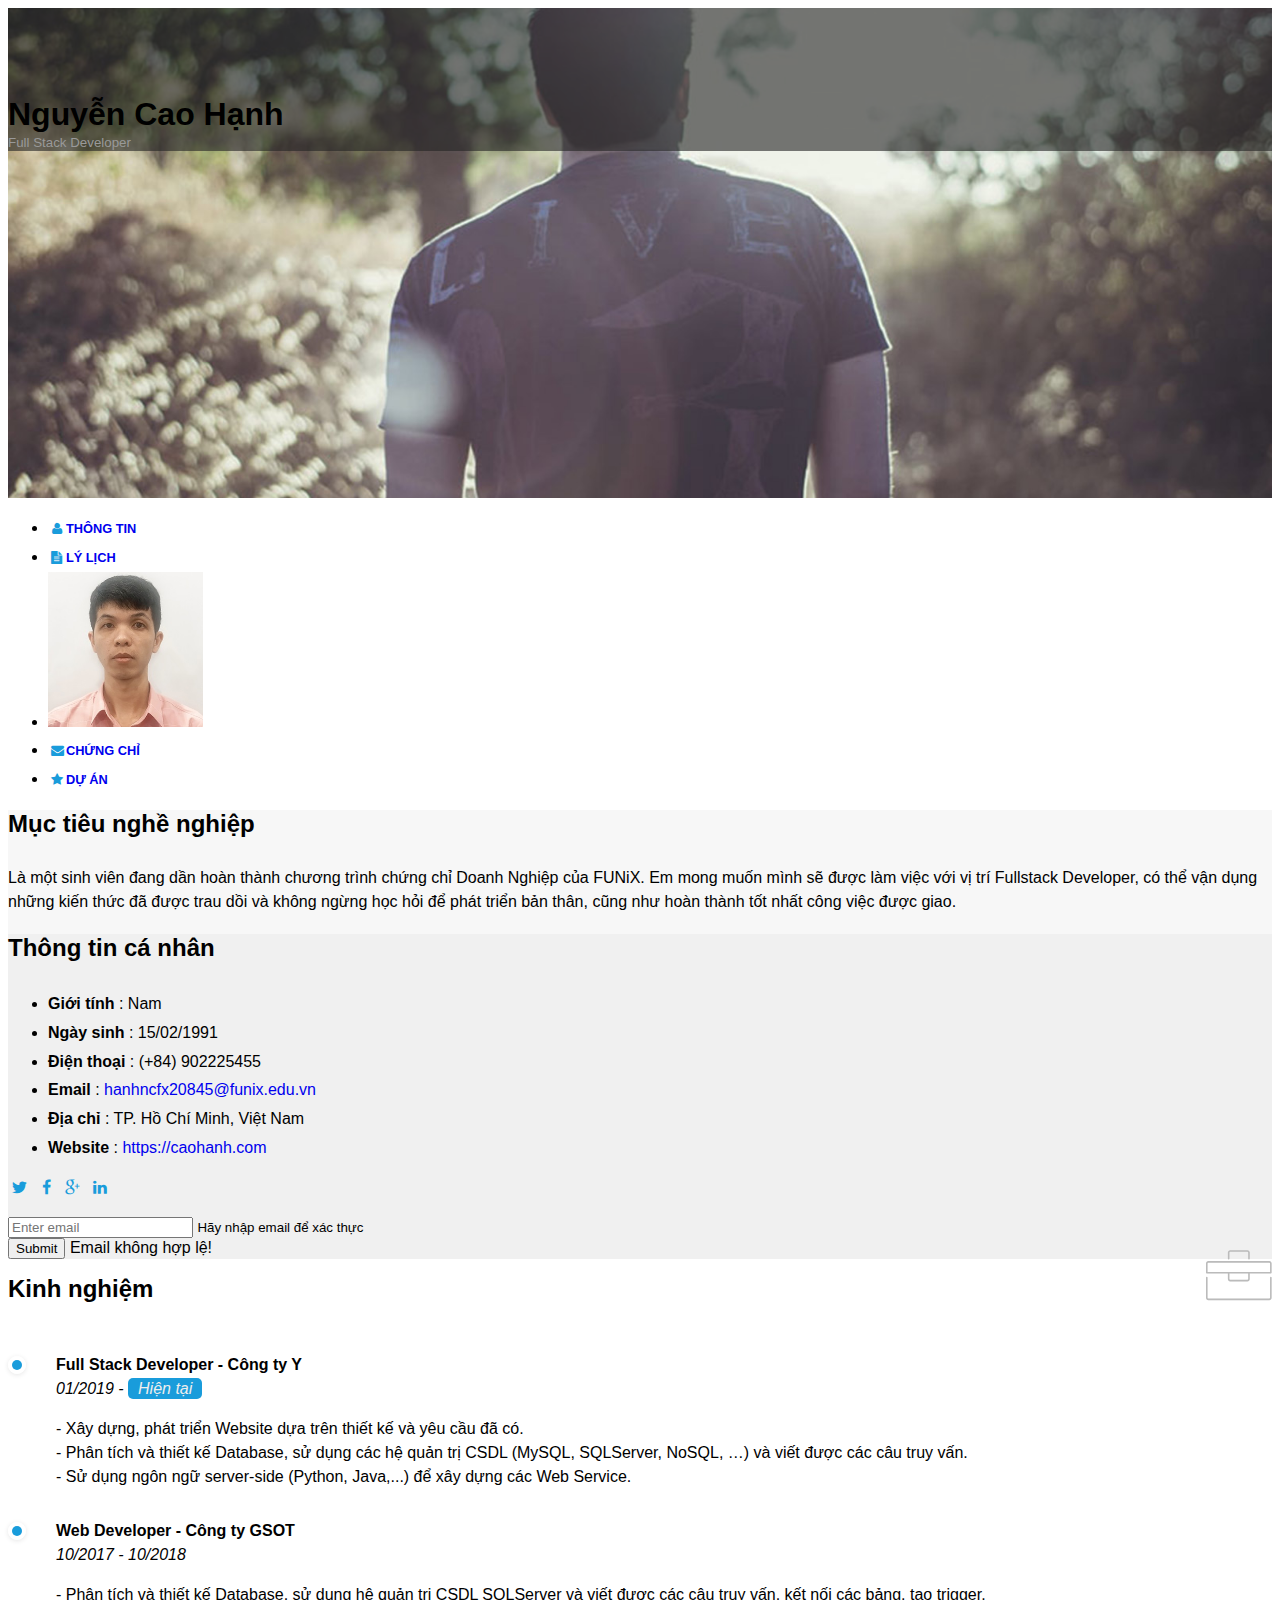
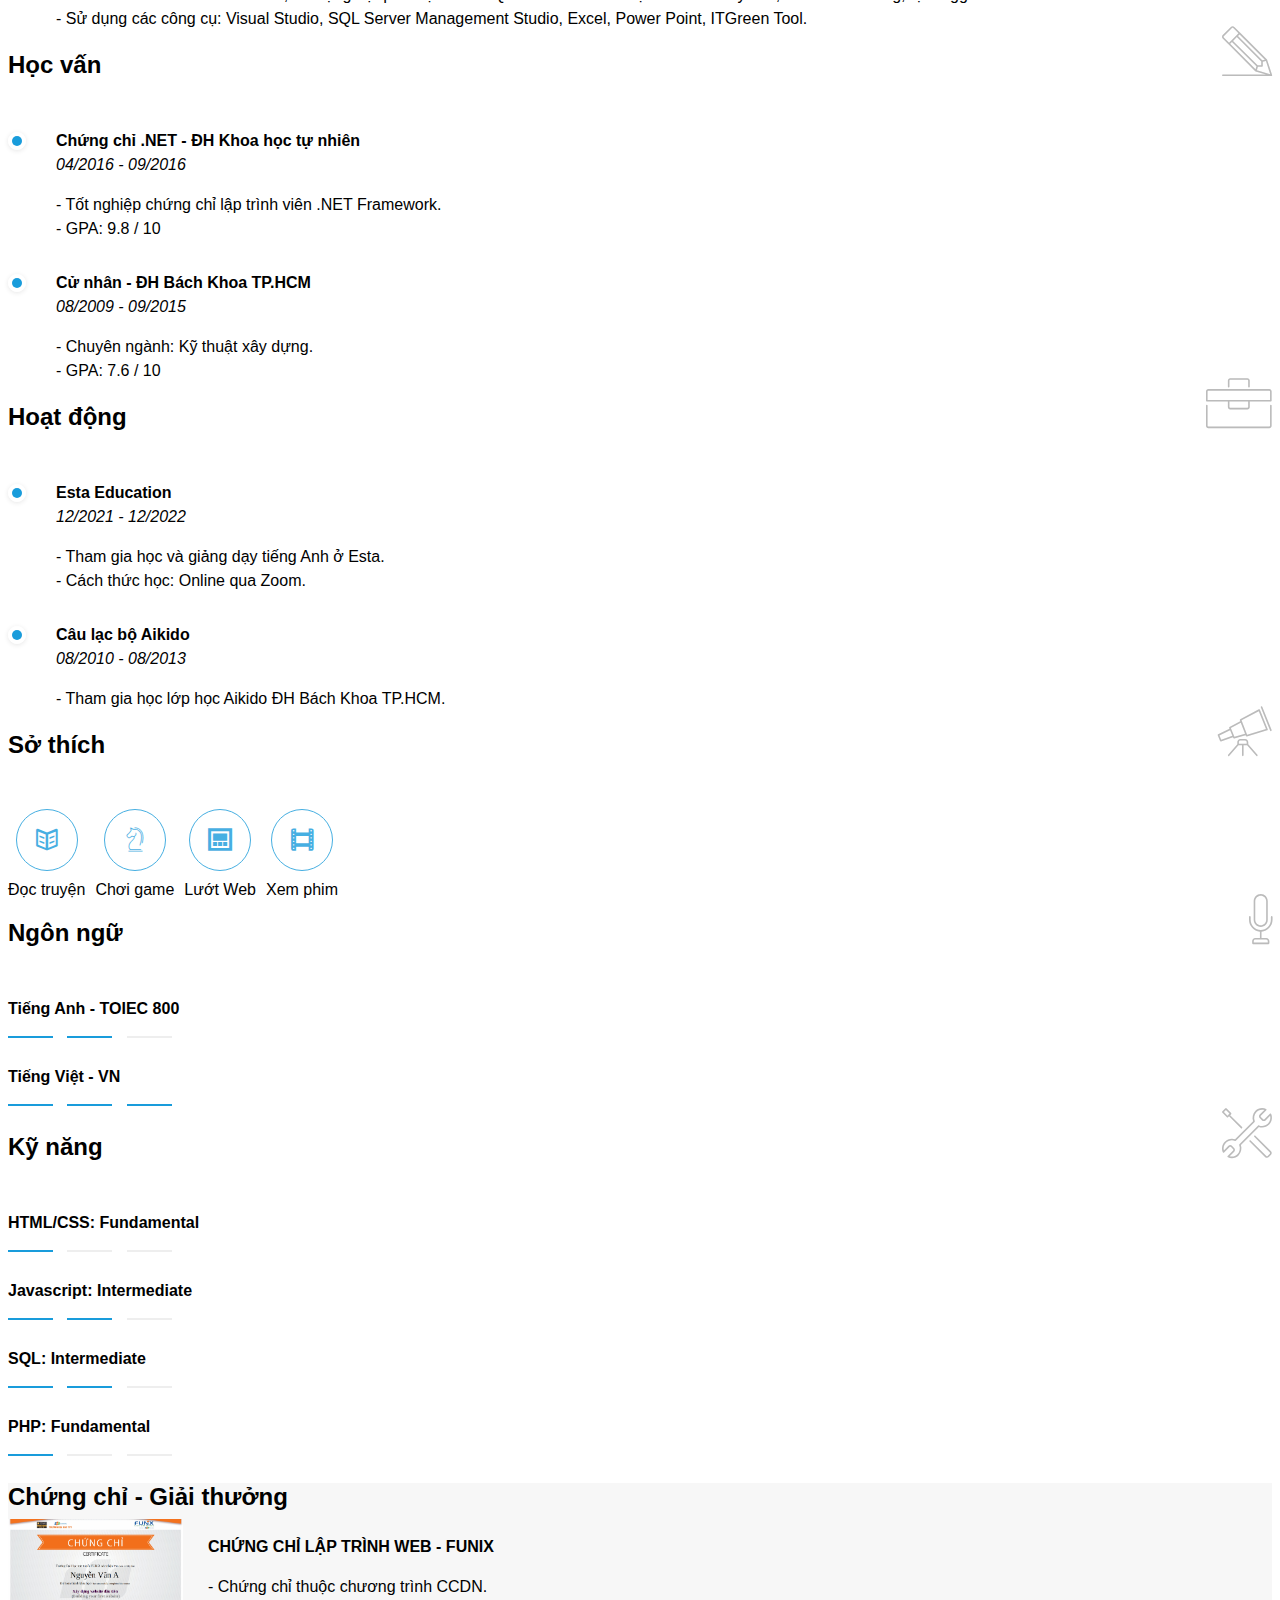
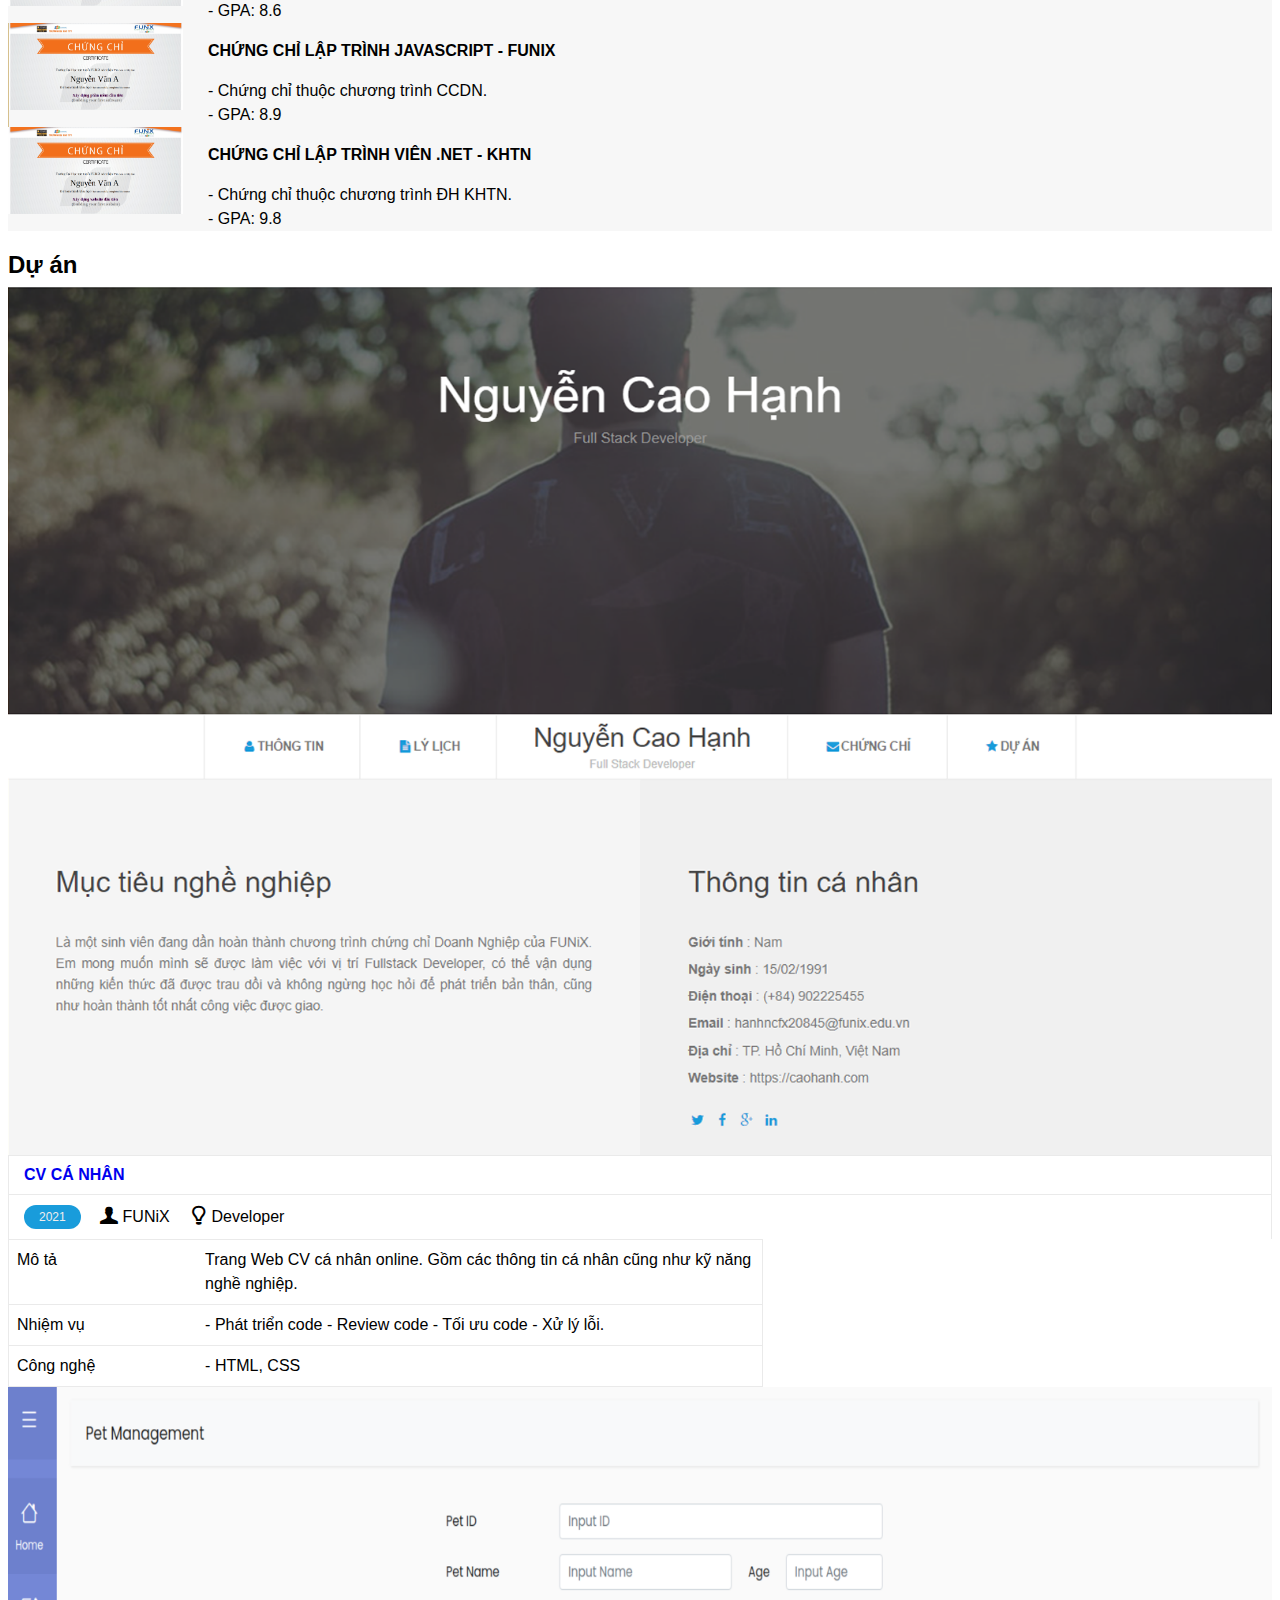
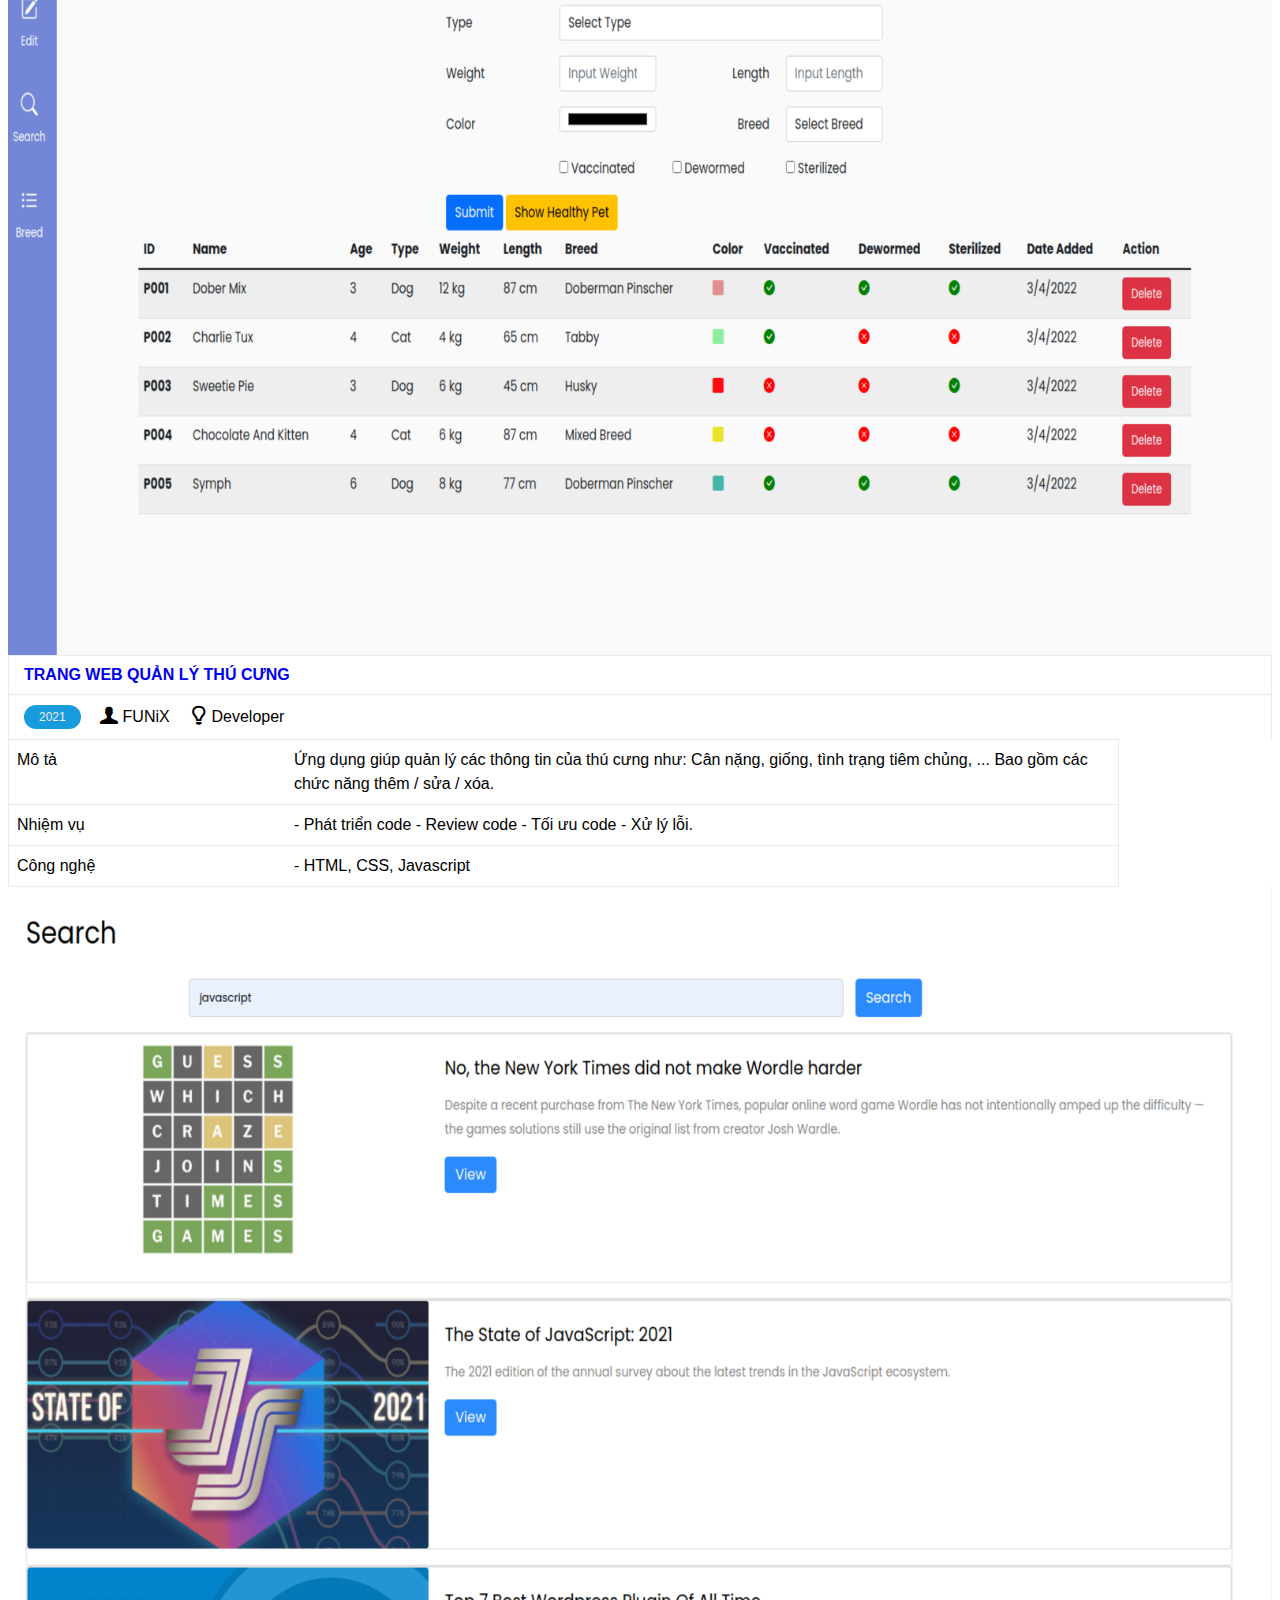
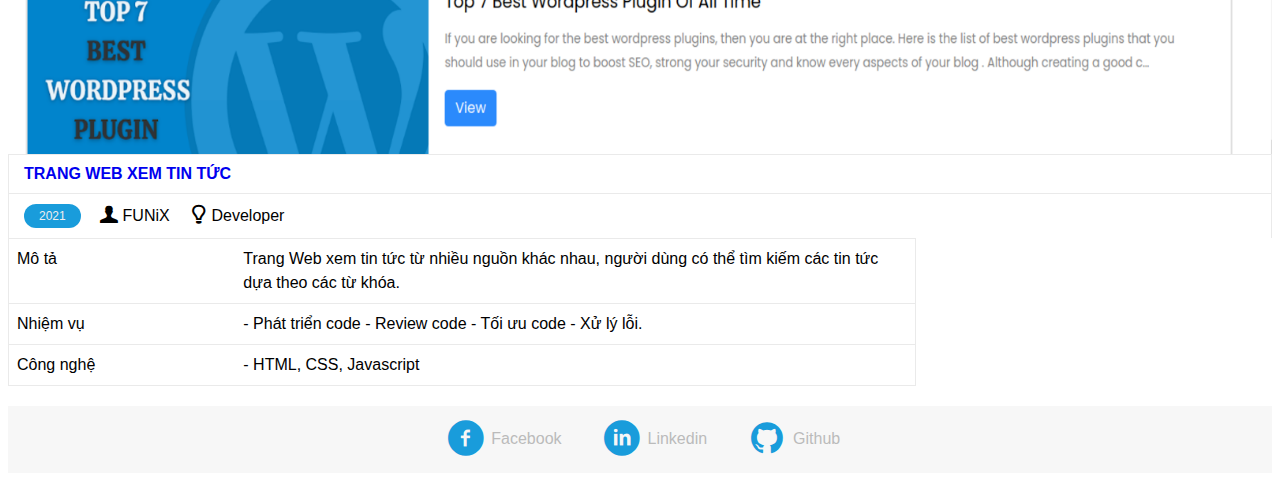
==== index.html @ a72c739c "Add files via upload" ====
<!DOCTYPE html>
<html lang="en">
  <head>
    <meta charset="UTF-8" />
    <meta http-equiv="X-UA-Compatible" content="IE=edge" />
    <meta name="viewport" content="width=device-width, initial-scale=1.0" />
    <link
      href="https://cdn.jsdelivr.net/npm/bootstrap@5.0.2/dist/css/bootstrap.min.css"
      rel="stylesheet"
      integrity="sha384-EVSTQN3/azprG1Anm3QDgpJLIm9Nao0Yz1ztcQTwFspd3yD65VohhpuuCOmLASjC"
      crossorigin="anonymous"
    />
    <link rel="stylesheet" href="./css/font.css" />
    <link rel="stylesheet" href="./css/laptop.css" />
    <link rel="stylesheet" href="./css/tablet.css" />
    <link rel="stylesheet" href="./css/mobile.css" />
    <title>Assignment 03</title>
  </head>
  <body>
    <header>
      <!-- BANNER -->
      <div id="banner" class="position-relative">
        <div
          id="fullname-overlay"
          class="w-100 h-100 text-center position-absolute top-0 start-0 d-flex flex-column"
        >
          <div class="title">
            <h1 class="text-white">Nguyễn Cao Hạnh</h1>
          </div>
          <div class="sub-title">
            <small>Full Stack Developer</small>
          </div>
        </div>
      </div>

      <!-- NAVIGATION -->
      <nav
        id="nav-bar"
        class="container-fluid p-0 navbar navbar-expand-md navbar-light border-bottom"
      >
        <div
          class="collapse navbar-collapse show justify-content-around"
          id="navbarCollapse"
        >
          <ul class="navbar-nav">
            <li class="nav-item border-start border-end">
              <a href="#about" class="nav-link py-3 px-5 px-md-5"
                ><i class="icon icon-user"></i>Thông tin</a
              >
            </li>
            <li class="nav-item border-end">
              <a href="#job-info" class="nav-link py-3 px-5 px-md-5"
                ><i class="icon icon-doc-text-inv"></i>Lý lịch</a
              >
            </li>
            <li class="nav-item border-end">
              <div
                id="avatar-container"
                class="position-relative h-100 align-items-center justify-content-center px-4 px-lg-5 d-none d-sm-flex"
              >
                <img
                  src="images/caohanh-avatar.png"
                  alt="Avatar"
                  class="position-absolute rounded-circle shadow p-2 bg-white d-none d-lg-inline-block"
                  width="155px"
                  height="155px"
                />
              </div>
            </li>
            <li class="nav-item border-end">
              <a href="#certificate" class="nav-link py-3 px-5 px-md-5"
                ><i class="icon icon-mail-alt"></i>Chứng chỉ</a
              >
            </li>
            <li class="nav-item border-end">
              <a href="#project" class="nav-link py-3 px-5 px-md-5"
                ><i class="icon icon-star-1"></i>Dự Án</a
              >
            </li>
          </ul>
        </div>
      </nav>
    </header>
    <main>
      <!--BEGIN ABOUT SECTION-->
      <section id="about" class="bg-grey">
        <div class="container-fluid p-0">
          <div class="row g-0 row-cols-1 row-cols-md-2">
            <div class="col d-flex">
              <div id="target" class="py-5 px-4 px-lg-5 flex-fill">
                <div class="section-title mt-5 mb-4">
                  <h2>Mục tiêu nghề nghiệp</h2>
                </div>
                <div class="section-description mb-4">
                  <p>
                    Là một sinh viên đang dần hoàn thành chương trình chứng chỉ
                    Doanh Nghiệp của FUNiX. Em mong muốn mình sẽ được làm việc
                    với vị trí Fullstack Developer, có thể vận dụng những kiến
                    thức đã được trau dồi và không ngừng học hỏi để phát triển
                    bản thân, cũng như hoàn thành tốt nhất công việc được giao.
                  </p>
                </div>
              </div>
            </div>
            <div class="col d-flex">
              <div id="personal-info" class="py-5 px-4 px-lg-5 flex-fill">
                <div class="section-title mt-5 mb-4">
                  <h2>Thông tin cá nhân</h2>
                </div>
                <div class="section-description mb-4 d-none">
                  <ul class="mb-4 list-unstyled">
                    <li><strong>Giới tính</strong> : Nam</li>
                    <li><strong>Ngày sinh</strong> : 15/02/1991</li>
                    <li><strong>Điện thoại</strong> : (+84) 902225455</li>
                    <li>
                      <strong>Email</strong> :
                      <a
                        class="link-secondary"
                        href="mailto:hanhncfx20845@funix.edu.vn"
                        >hanhncfx20845@funix.edu.vn</a
                      >
                    </li>
                    <li>
                      <strong>Địa chỉ</strong> : TP. Hồ Chí Minh, Việt Nam
                    </li>
                    <li>
                      <strong>Website</strong> :
                      <a
                        class="link-secondary"
                        href="https://caohanh.com"
                        target="_blank"
                        >https://caohanh.com</a
                      >
                    </li>
                  </ul>
                  <div class="social">
                    <a href="https://twitter.com/caohanh1502" target="_blank"
                      ><i class="icon icon-twitter"></i
                    ></a>
                    <a
                      href="https://www.facebook.com/caohanh1502"
                      target="_blank"
                      ><i class="icon icon-facebook"></i
                    ></a>
                    <a
                      href="https://plus.google.com/caohanh1502"
                      target="_blank"
                      ><i class="icon icon-gplus"></i
                    ></a>
                    <a
                      href="https://www.linkedin.com/caohanh1502"
                      target="_blank"
                      ><i class="icon icon-linkedin"></i
                    ></a>
                  </div>
                </div>
                <div id="email-validation" class="mb-4">
                  <div class="form-group">
                    <input
                      type="email"
                      class="form-control"
                      id="email-input"
                      placeholder="Enter email"
                    />
                    <label for="email-input" class="mb-4"
                      ><small>Hãy nhập email để xác thực</small></label
                    >
                    <div class="d-flex align-items-center">
                      <button
                        type="button"
                        class="btn btn-primary btn-sm btn-submit"
                      >
                        Submit
                      </button>
                      <span id="email-error" class="text-danger d-none ms-3">
                        Email không hợp lệ!
                      </span>
                    </div>
                  </div>
                </div>
              </div>
            </div>
          </div>
        </div>
      </section>
      <!--END ABOUT SECTION-->

      <!--BEGIN JOB INFORMATION-->
      <section id="job-info">
        <div class="container-fluid py-5 px-0 px-md-5 px-lg-4 px-xl-5">
          <div
            class="row row-cols-1 row-cols-md-2 row-cols-lg-3 gy-4 gx-0 g-md-4 g-xl-5"
          >
            <!-- Experience -->
            <div class="col">
              <div
                id="info-experience"
                class="info-item py-5 px-4 border flex-fill"
              >
                <div class="section-title">
                  <h2>Kinh nghiệm<i class="icon ic-toolbox"></i></h2>
                </div>
                <button
                  class="section-button btn btn-warning btn-sm"
                  type="button"
                >
                  <i class="icon-down-big"></i> VIEW MORE
                </button>
                <div class="section-description d-none">
                  <ul class="ul-custom">
                    <!-- Experience items -->
                    <li>
                      <p>
                        <strong>Full Stack Developer - Công ty Y</strong><br />
                        <i
                          >01/2019 -
                          <span class="highlight-box">Hiện tại</span></i
                        >
                      </p>
                      <p>
                        - Xây dựng, phát triển Website dựa trên thiết kế và yêu
                        cầu đã có.<br />
                        - Phân tích và thiết kế Database, sử dụng các hệ quản
                        trị CSDL (MySQL, SQLServer, NoSQL, …) và viết được các
                        câu truy vấn.<br />
                        - Sử dụng ngôn ngữ server-side (Python, Java,...) để xây
                        dựng các Web Service.
                      </p>
                    </li>
                    <li>
                      <p>
                        <strong>Web Developer - Công ty GSOT</strong><br />
                        <i>10/2017 - 10/2018</i>
                      </p>
                      <p>
                        - Phân tích và thiết kế Database, sử dụng hệ quản trị
                        CSDL SQLServer và viết được các câu truy vấn, kết nối
                        các bảng, tạo trigger.<br />
                        - Sử dụng các công cụ: Visual Studio, SQL Server
                        Management Studio, Excel, Power Point, ITGreen Tool.
                      </p>
                    </li>
                  </ul>
                </div>
              </div>
            </div>

            <!-- Education -->
            <div class="col">
              <div
                id="info-education"
                class="info-item py-5 px-4 border flex-fill"
              >
                <div class="section-title">
                  <h2>Học vấn<i class="icon ic-pencil"></i></h2>
                </div>
                <button
                  class="section-button btn btn-warning btn-sm"
                  type="button"
                >
                  <i class="icon-down-big"></i> VIEW MORE
                </button>
                <div class="section-description d-none">
                  <ul class="ul-custom">
                    <!-- Education items -->
                    <li>
                      <p>
                        <strong>Chứng chỉ .NET - ĐH Khoa học tự nhiên</strong
                        ><br />
                        <i>04/2016 - 09/2016</i>
                      </p>
                      <p>
                        - Tốt nghiệp chứng chỉ lập trình viên .NET Framework.<br />
                        - GPA: 9.8 / 10
                      </p>
                    </li>
                    <li>
                      <p>
                        <strong>Cử nhân - ĐH Bách Khoa TP.HCM</strong><br />
                        <i>08/2009 - 09/2015</i>
                      </p>
                      <p>
                        - Chuyên ngành: Kỹ thuật xây dựng.<br />
                        - GPA: 7.6 / 10
                      </p>
                    </li>
                  </ul>
                </div>
              </div>
            </div>

            <!-- Activity -->
            <div class="col">
              <div
                id="info-activity"
                class="info-item py-5 px-4 border flex-fill"
              >
                <div class="section-title">
                  <h2>Hoạt động<i class="icon ic-toolbox"></i></h2>
                </div>
                <button
                  class="section-button btn btn-warning btn-sm"
                  type="button"
                >
                  <i class="icon-down-big"></i> VIEW MORE
                </button>
                <div class="section-description d-none">
                  <ul class="ul-custom">
                    <!-- Activity items -->
                    <li>
                      <p>
                        <strong>Esta Education</strong><br />
                        <i>12/2021 - 12/2022</i>
                      </p>
                      <p>
                        - Tham gia học và giảng dạy tiếng Anh ở Esta.<br />
                        - Cách thức học: Online qua Zoom.
                      </p>
                    </li>
                    <li>
                      <p>
                        <strong>Câu lạc bộ Aikido</strong><br />
                        <i>08/2010 - 08/2013</i>
                      </p>
                      <p>- Tham gia học lớp học Aikido ĐH Bách Khoa TP.HCM.</p>
                    </li>
                  </ul>
                </div>
              </div>
            </div>

            <!-- Hobby -->
            <div class="col">
              <div id="info-hobby" class="info-item py-5 px-4 border flex-fill">
                <div class="section-title">
                  <h2>Sở thích<i class="icon ic-telescope"></i></h2>
                </div>
                <button
                  class="section-button btn btn-warning btn-sm"
                  type="button"
                >
                  <i class="icon-down-big"></i> VIEW MORE
                </button>
                <div class="section-description d-none">
                  <!-- Hobby items -->
                  <div class="hobby-item">
                    <i class="icon icon-book-open"></i>Đọc truyện
                  </div>
                  <div class="hobby-item">
                    <i class="icon ic-strategy"></i>Chơi game
                  </div>
                  <div class="hobby-item">
                    <i class="icon icon-website"></i>Lướt Web
                  </div>
                  <div class="hobby-item">
                    <i class="icon icon-movie"></i>Xem phim
                  </div>
                </div>
              </div>
            </div>

            <!-- Language -->
            <div class="col">
              <div
                id="info-language"
                class="info-item py-5 px-4 border flex-fill"
              >
                <div class="section-title">
                  <h2>Ngôn ngữ<i class="icon ic-mic"></i></h2>
                </div>
                <button
                  class="section-button btn btn-warning btn-sm"
                  type="button"
                >
                  <i class="icon-down-big"></i> VIEW MORE
                </button>
                <div class="section-description d-none">
                  <!-- Language items -->
                  <p>
                    <strong>Tiếng Anh - TOIEC 800</strong><br />
                    <span class="grade-bar blue"></span>
                    <span class="grade-bar blue"></span>
                    <span class="grade-bar grey"></span>
                  </p>
                  <p>
                    <strong>Tiếng Việt - VN</strong><br />
                    <span class="grade-bar blue"></span>
                    <span class="grade-bar blue"></span>
                    <span class="grade-bar blue"></span>
                  </p>
                </div>
              </div>
            </div>

            <!-- Skill -->
            <div class="col">
              <div id="info-skill" class="info-item py-5 px-4 border flex-fill">
                <div class="section-title">
                  <h2>Kỹ năng<i class="icon ic-tools-2"></i></h2>
                </div>
                <button
                  class="section-button btn btn-warning btn-sm"
                  type="button"
                >
                  <i class="icon-down-big"></i> VIEW MORE
                </button>
                <div class="section-description d-none">
                  <!-- Skill items -->
                  <p>
                    <strong>HTML/CSS: Fundamental</strong><br />
                    <span class="grade-bar blue"></span>
                    <span class="grade-bar grey"></span>
                    <span class="grade-bar grey"></span>
                  </p>
                  <p>
                    <strong>Javascript: Intermediate</strong><br />
                    <span class="grade-bar blue"></span>
                    <span class="grade-bar blue"></span>
                    <span class="grade-bar grey"></span>
                  </p>
                  <p>
                    <strong>SQL: Intermediate</strong><br />
                    <span class="grade-bar blue"></span>
                    <span class="grade-bar blue"></span>
                    <span class="grade-bar grey"></span>
                  </p>
                  <p>
                    <strong>PHP: Fundamental</strong><br />
                    <span class="grade-bar blue"></span>
                    <span class="grade-bar grey"></span>
                    <span class="grade-bar grey"></span>
                  </p>
                </div>
              </div>
            </div>
          </div>
        </div>
      </section>
      <!--END JOB INFORMATION-->

      <!--BEGIN CERTIFICATE-->
      <section id="certificate" class="bg-grey">
        <div class="container-fluid py-5 px-4 px-xl-5">
          <div class="section-title">
            <h2>Chứng chỉ - Giải thưởng</h2>
          </div>
          <div
            class="section-description row row-cols-1 row-cols-md-2 gy-5 gx-lg-4 gx-xl-5"
          >
            <!-- Certificate items -->
            <div class="certificate-item col">
              <img src="images/Cert_WEB.png" alt="Certificate Web" />
              <div>
                <p><strong>CHỨNG CHỈ LẬP TRÌNH WEB - FUNIX</strong></p>
                <p>
                  - Chứng chỉ thuộc chương trình CCDN.<br />
                  - GPA: 8.6
                </p>
              </div>
            </div>
            <div class="certificate-item col">
              <img src="images/Cert_PRF.png" alt="Certificate JavaScript" />
              <div>
                <p><strong>CHỨNG CHỈ LẬP TRÌNH JAVASCRIPT - FUNIX</strong></p>
                <p>
                  - Chứng chỉ thuộc chương trình CCDN.<br />
                  - GPA: 8.9
                </p>
              </div>
            </div>
            <div class="certificate-item col">
              <img src="images/Cert_DBI.png" alt="Certificate .NET" />
              <div>
                <p><strong>CHỨNG CHỈ LẬP TRÌNH VIÊN .NET - KHTN</strong></p>
                <p>
                  - Chứng chỉ thuộc chương trình ĐH KHTN.<br />
                  - GPA: 9.8
                </p>
              </div>
            </div>
          </div>
        </div>
      </section>
      <!--END CERTIFICATE-->

      <!--BEGIN PROJECT-->
      <section id="project">
        <div class="container-fluid py-5 px-4 px-xl-5">
          <div class="section-title">
            <h2>Dự án</h2>
          </div>
          <div
            class="section-description row row-cols-1 row-cols-md-3 gy-5 gx-4 gx-xl-5"
          >
            <!-- Project items -->
            <div class="project-item col">
              <div class="project-image">
                <img src="images/project_1_caohanh.png" alt="CV cá nhân" />
              </div>
              <div class="project-name project-row">
                <a class="link-secondary" href="digital-cv.html?projectid=1"
                  ><strong>CV CÁ NHÂN</strong></a
                >
              </div>
              <div class="project-info project-row">
                <span class="highlight-box">2021</span>
                <span><i class="icon icon-user-1"></i>FUNiX</span>
                <span><i class="icon icon-lamp"></i>Developer</span>
              </div>
              <div class="project-description">
                <table>
                  <tr>
                    <td>Mô tả</td>
                    <td>
                      Trang Web CV cá nhân online. Gồm các thông tin cá nhân
                      cũng như kỹ năng nghề nghiệp.
                    </td>
                  </tr>
                  <tr>
                    <td>Nhiệm vụ</td>
                    <td>
                      - Phát triển code - Review code - Tối ưu code - Xử lý lỗi.
                    </td>
                  </tr>
                  <tr>
                    <td>Công nghệ</td>
                    <td>- HTML, CSS</td>
                  </tr>
                </table>
              </div>
            </div>
            <div class="project-item col">
              <div class="project-image">
                <img src="images/project_2.png" alt="Web QL thú cưng" />
              </div>
              <div class="project-row project-name">
                <a class="link-secondary" href="digital-cv.html?projectid=2"
                  ><strong>TRANG WEB QUẢN LÝ THÚ CƯNG</strong></a
                >
              </div>
              <div class="project-row">
                <span class="highlight-box">2021</span>
                <span><i class="icon icon-user-1"></i>FUNiX</span>
                <span><i class="icon icon-lamp"></i>Developer</span>
              </div>
              <div class="project-description">
                <table>
                  <tr>
                    <td>Mô tả</td>
                    <td>
                      Ứng dụng giúp quản lý các thông tin của thú cưng như: Cân
                      nặng, giống, tình trạng tiêm chủng, ... Bao gồm các chức
                      năng thêm / sửa / xóa.
                    </td>
                  </tr>
                  <tr>
                    <td>Nhiệm vụ</td>
                    <td>
                      - Phát triển code - Review code - Tối ưu code - Xử lý lỗi.
                    </td>
                  </tr>
                  <tr>
                    <td>Công nghệ</td>
                    <td>- HTML, CSS, Javascript</td>
                  </tr>
                </table>
              </div>
            </div>
            <div class="project-item col">
              <div class="project-image">
                <img src="images/project_3.png" alt="Web tin tức" />
              </div>
              <div class="project-row project-name">
                <a class="link-secondary" href="digital-cv.html?projectid=3"
                  ><strong>TRANG WEB XEM TIN TỨC</strong></a
                >
              </div>
              <div class="project-row">
                <span class="highlight-box">2021</span>
                <span><i class="icon icon-user-1"></i>FUNiX</span>
                <span><i class="icon icon-lamp"></i>Developer</span>
              </div>
              <div class="project-description">
                <table>
                  <tr>
                    <td>Mô tả</td>
                    <td>
                      Trang Web xem tin tức từ nhiều nguồn khác nhau, người dùng
                      có thể tìm kiếm các tin tức dựa theo các từ khóa.
                    </td>
                  </tr>
                  <tr>
                    <td>Nhiệm vụ</td>
                    <td>
                      - Phát triển code - Review code - Tối ưu code - Xử lý lỗi.
                    </td>
                  </tr>
                  <tr>
                    <td>Công nghệ</td>
                    <td>- HTML, CSS, Javascript</td>
                  </tr>
                </table>
              </div>
            </div>
          </div>
        </div>
      </section>
      <!--END PROJECT-->
    </main>
    <footer>
      <section id="footer" class="bg-grey">
        <div class="container-fluid p-0">
          <ul>
            <!-- Footer items -->
            <li>
              <a href="https://www.facebook.com/caohanh1502" target="_blank"
                ><i class="icon icon-facebook-circled"></i
                ><span class="d-none d-md-inline-block">Facebook</span></a
              >
            </li>
            <li>
              <a href="https://www.linkedin.com/caohanh1502" target="_blank"
                ><i class="icon icon-linkedin-circled"></i
                ><span class="d-none d-md-inline-block">Linkedin</span></a
              >
            </li>
            <li>
              <a href="https://github.com/caohanh1502" target="_blank"
                ><i class="icon icon-github-circled"></i
                ><span class="d-none d-md-inline-block">Github</span></a
              >
            </li>
          </ul>
        </div>
      </section>
    </footer>
    <script src="js/script.js"></script>
  </body>
</html>
---- css/font.css ----
@font-face {
	font-family: 'open_sanslight';
	src: url('../fonts/OpenSans-Light-webfont.eot');
	src: url('../fonts/OpenSans-Light-webfont.eot#iefix') format('embedded-opentype'),
		url('../fonts/OpenSans-Light-webfont.woff') format('woff'),
		url('../fonts/OpenSans-Light-webfont.ttf') format('truetype'),
		url('../fonts/OpenSans-Light-webfont.svg#open_sanslight') format('svg');
	font-weight: normal;
	font-style: normal;

}

@font-face {
	font-family: 'open_sansitalic';
	src: url('../fonts/OpenSans-Italic-webfont.eot');
	src: url('../fonts/OpenSans-Italic-webfont.eot#iefix') format('embedded-opentype'),
		url('../fonts/OpenSans-Italic-webfont.woff') format('woff'),
		url('../fonts/OpenSans-Italic-webfont.ttf') format('truetype'),
		url('../fonts/OpenSans-Italic-webfont.svg#open_sansitalic') format('svg');
	font-weight: normal;
	font-style: normal;

}

@font-face {
	font-family: 'open_sanssemibold';
	src: url('../fonts/OpenSans-Semibold-webfont.eot');
	src: url('../fonts/OpenSans-Semibold-webfont.eot#iefix') format('embedded-opentype'),
		url('../fonts/OpenSans-Semibold-webfont.woff') format('woff'),
		url('../fonts/OpenSans-Semibold-webfont.ttf') format('truetype'),
		url('../fonts/OpenSans-Semibold-webfont.svg#open_sanssemibold') format('svg');
	font-weight: normal;
	font-style: normal;

}


@font-face {
	font-family: 'open_sanslight_italic';
	src: url('../fonts/OpenSans-LightItalic-webfont.eot');
	src: url('../fonts/OpenSans-LightItalic-webfont.eot#iefix') format('embedded-opentype'),
		url('../fonts/OpenSans-LightItalic-webfont.woff') format('woff'),
		url('../fonts/OpenSans-LightItalic-webfont.ttf') format('truetype'),
		url('../fonts/OpenSans-LightItalic-webfont.svg#open_sanslight_italic') format('svg');
	font-weight: normal;
	font-style: normal;

}

@font-face {
	font-family: 'open_sansregular';
	src: url('../fonts/OpenSans-Regular-webfont.eot');
	src: url('../fonts/OpenSans-Regular-webfont.eot#iefix') format('embedded-opentype'),
		url('../fonts/OpenSans-Regular-webfont.woff') format('woff'),
		url('../fonts/OpenSans-Regular-webfont.ttf') format('truetype'),
		url('../fonts/OpenSans-Regular-webfont.svg#open_sansregular') format('svg');
	font-weight: normal;
	font-style: normal;

}


@font-face {
	font-family: 'fontello';
	src: url('../fonts/fontello.eot');
	src: url('../fonts/fontello.eot#iefix') format('embedded-opentype'),
		url('../fonts/fontello.woff') format('woff'),
		url('../fonts/fontello.ttf') format('truetype'),
		url('../fonts/fontello.svg#fontello') format('svg');
	font-weight: normal;
	font-style: normal;
}

[class^="icon-"]:before,
[class*=" icon-"]:before {
	font-family: "fontello";
	font-style: normal;
	font-weight: normal;
	speak: none;

	display: inline-block;
	text-decoration: inherit;
	width: 1em;
	margin-right: .2em;
	text-align: center;
	/* opacity: .8; */

	/* For safety - reset parent styles, that can break glyph codes*/
	font-variant: normal;
	text-transform: none;

	/* fix buttons height, for twitter bootstrap */
	line-height: 1em;

	/* Animation center compensation - margins should be symmetric */
	/* remove if not needed */
	margin-left: .2em;

	/* you can be more comfortable with increased icons size */
	/* font-size: 120%; */

	/* Font smoothing. That was taken from TWBS */
	-webkit-font-smoothing: antialiased;
	-moz-osx-font-smoothing: grayscale;

	/* Uncomment for 3D effect */
	/* text-shadow: 1px 1px 1px rgba(127, 127, 127, 0.3); */
}

.icon-emo-happy:before {
	content: '\e800';
}

/* '' */
.icon-emo-wink:before {
	content: '\e801';
}

/* '' */
.icon-emo-wink2:before {
	content: '\e802';
}

/* '' */
.icon-emo-unhappy:before {
	content: '\e803';
}

/* '' */
.icon-emo-sleep:before {
	content: '\e804';
}

/* '' */
.icon-emo-thumbsup:before {
	content: '\e805';
}

/* '' */
.icon-emo-devil:before {
	content: '\e806';
}

/* '' */
.icon-emo-surprised:before {
	content: '\e807';
}

/* '' */
.icon-emo-tongue:before {
	content: '\e808';
}

/* '' */
.icon-emo-coffee:before {
	content: '\e809';
}

/* '' */
.icon-emo-sunglasses:before {
	content: '\e80a';
}

/* '' */
.icon-emo-displeased:before {
	content: '\e80b';
}

/* '' */
.icon-emo-beer:before {
	content: '\e80c';
}

/* '' */
.icon-emo-grin:before {
	content: '\e80d';
}

/* '' */
.icon-emo-angry:before {
	content: '\e80e';
}

/* '' */
.icon-emo-saint:before {
	content: '\e80f';
}

/* '' */
.icon-emo-cry:before {
	content: '\e810';
}

/* '' */
.icon-emo-shoot:before {
	content: '\e811';
}

/* '' */
.icon-emo-squint:before {
	content: '\e812';
}

/* '' */
.icon-emo-laugh:before {
	content: '\e813';
}

/* '' */
.icon-spin1:before {
	content: '\e814';
}

/* '' */
.icon-spin2:before {
	content: '\e815';
}

/* '' */
.icon-spin3:before {
	content: '\e816';
}

/* '' */
.icon-spin4:before {
	content: '\e817';
}

/* '' */
.icon-spin5:before {
	content: '\e818';
}

/* '' */
.icon-spin6:before {
	content: '\e819';
}

/* '' */
.icon-firefox:before {
	content: '\e81a';
}

/* '' */
.icon-chrome:before {
	content: '\e81b';
}

/* '' */
.icon-opera:before {
	content: '\e81c';
}

/* '' */
.icon-ie:before {
	content: '\e81d';
}

/* '' */
.icon-crown:before {
	content: '\e81e';
}

/* '' */
.icon-crown-plus:before {
	content: '\e81f';
}

/* '' */
.icon-crown-minus:before {
	content: '\e820';
}

/* '' */
.icon-marquee:before {
	content: '\e821';
}

/* '' */
.icon-glass:before {
	content: '\e822';
}

/* '' */
.icon-music:before {
	content: '\e823';
}

/* '' */
.icon-search:before {
	content: '\e824';
}

/* '' */
.icon-mail:before {
	content: '\e825';
}

/* '' */
.icon-mail-alt:before {
	content: '\e826';
}

/* '' */
.icon-mail-squared:before {
	content: '\e827';
}

/* '' */
.icon-heart:before {
	content: '\e828';
}

/* '' */
.icon-heart-empty:before {
	content: '\e829';
}

/* '' */
.icon-star-1:before {
	content: '\e82a';
}

/* '' */
.icon-star-empty-1:before {
	content: '\e82b';
}

/* '' */
.icon-star-half:before {
	content: '\e82c';
}

/* '' */
.icon-star-half-alt:before {
	content: '\e82d';
}

/* '' */
.icon-user:before {
	content: '\e82e';
}

/* '' */
.icon-user-plus:before {
	content: '\e82f';
}

/* '' */
.icon-user-times:before {
	content: '\e830';
}

/* '' */
.icon-users:before {
	content: '\e831';
}

/* '' */
.icon-male:before {
	content: '\e832';
}

/* '' */
.icon-female:before {
	content: '\e833';
}

/* '' */
.icon-child:before {
	content: '\e834';
}

/* '' */
.icon-user-secret:before {
	content: '\e835';
}

/* '' */
.icon-video:before {
	content: '\e836';
}

/* '' */
.icon-videocam:before {
	content: '\e837';
}

/* '' */
.icon-picture:before {
	content: '\e838';
}

/* '' */
.icon-camera:before {
	content: '\e839';
}

/* '' */
.icon-camera-alt:before {
	content: '\e83a';
}

/* '' */
.icon-th-large:before {
	content: '\e83b';
}

/* '' */
.icon-th:before {
	content: '\e83c';
}

/* '' */
.icon-th-list:before {
	content: '\e83d';
}

/* '' */
.icon-ok:before {
	content: '\e83e';
}

/* '' */
.icon-ok-circled:before {
	content: '\e83f';
}

/* '' */
.icon-ok-circled2:before {
	content: '\e840';
}

/* '' */
.icon-ok-squared:before {
	content: '\e841';
}

/* '' */
.icon-cancel:before {
	content: '\e842';
}

/* '' */
.icon-cancel-circled:before {
	content: '\e843';
}

/* '' */
.icon-cancel-circled2:before {
	content: '\e844';
}

/* '' */
.icon-plus:before {
	content: '\e845';
}

/* '' */
.icon-plus-circled:before {
	content: '\e846';
}

/* '' */
.icon-plus-squared:before {
	content: '\e847';
}

/* '' */
.icon-plus-squared-alt:before {
	content: '\e848';
}

/* '' */
.icon-minus:before {
	content: '\e849';
}

/* '' */
.icon-minus-circled:before {
	content: '\e84a';
}

/* '' */
.icon-minus-squared:before {
	content: '\e84b';
}

/* '' */
.icon-minus-squared-alt:before {
	content: '\e84c';
}

/* '' */
.icon-help:before {
	content: '\e84d';
}

/* '' */
.icon-help-circled:before {
	content: '\e84e';
}

/* '' */
.icon-info-circled:before {
	content: '\e84f';
}

/* '' */
.icon-info:before {
	content: '\e850';
}

/* '' */
.icon-home:before {
	content: '\e851';
}

/* '' */
.icon-link:before {
	content: '\e852';
}

/* '' */
.icon-unlink:before {
	content: '\e853';
}

/* '' */
.icon-link-ext:before {
	content: '\e854';
}

/* '' */
.icon-link-ext-alt:before {
	content: '\e855';
}

/* '' */
.icon-attach:before {
	content: '\e856';
}

/* '' */
.icon-lock:before {
	content: '\e857';
}

/* '' */
.icon-lock-open:before {
	content: '\e858';
}

/* '' */
.icon-lock-open-alt:before {
	content: '\e859';
}

/* '' */
.icon-pin:before {
	content: '\e85a';
}

/* '' */
.icon-eye:before {
	content: '\e85b';
}

/* '' */
.icon-eye-off:before {
	content: '\e85c';
}

/* '' */
.icon-tag-1:before {
	content: '\e85d';
}

/* '' */
.icon-tags:before {
	content: '\e85e';
}

/* '' */
.icon-bookmark:before {
	content: '\e85f';
}

/* '' */
.icon-bookmark-empty:before {
	content: '\e860';
}

/* '' */
.icon-flag:before {
	content: '\e861';
}

/* '' */
.icon-flag-empty:before {
	content: '\e862';
}

/* '' */
.icon-flag-checkered:before {
	content: '\e863';
}

/* '' */
.icon-thumbs-up:before {
	content: '\e864';
}

/* '' */
.icon-thumbs-down:before {
	content: '\e865';
}

/* '' */
.icon-thumbs-up-alt:before {
	content: '\e866';
}

/* '' */
.icon-thumbs-down-alt:before {
	content: '\e867';
}

/* '' */
.icon-download:before {
	content: '\e868';
}

/* '' */
.icon-upload:before {
	content: '\e869';
}

/* '' */
.icon-download-cloud:before {
	content: '\e86a';
}

/* '' */
.icon-upload-cloud:before {
	content: '\e86b';
}

/* '' */
.icon-reply:before {
	content: '\e86c';
}

/* '' */
.icon-reply-all:before {
	content: '\e86d';
}

/* '' */
.icon-forward:before {
	content: '\e86e';
}

/* '' */
.icon-quote-left:before {
	content: '\e86f';
}

/* '' */
.icon-quote-right:before {
	content: '\e870';
}

/* '' */
.icon-code:before {
	content: '\e871';
}

/* '' */
.icon-export:before {
	content: '\e872';
}

/* '' */
.icon-export-alt:before {
	content: '\e873';
}

/* '' */
.icon-share:before {
	content: '\e874';
}

/* '' */
.icon-share-squared:before {
	content: '\e875';
}

/* '' */
.icon-pencil:before {
	content: '\e876';
}

/* '' */
.icon-pencil-squared:before {
	content: '\e877';
}

/* '' */
.icon-edit:before {
	content: '\e878';
}

/* '' */
.icon-print:before {
	content: '\e879';
}

/* '' */
.icon-retweet:before {
	content: '\e87a';
}

/* '' */
.icon-keyboard:before {
	content: '\e87b';
}

/* '' */
.icon-gamepad:before {
	content: '\e87c';
}

/* '' */
.icon-comment:before {
	content: '\e87d';
}

/* '' */
.icon-chat:before {
	content: '\e87e';
}

/* '' */
.icon-comment-empty:before {
	content: '\e87f';
}

/* '' */
.icon-chat-empty:before {
	content: '\e880';
}

/* '' */
.icon-bell:before {
	content: '\e881';
}

/* '' */
.icon-bell-alt:before {
	content: '\e882';
}

/* '' */
.icon-bell-off:before {
	content: '\e883';
}

/* '' */
.icon-bell-off-empty:before {
	content: '\e884';
}

/* '' */
.icon-attention-alt:before {
	content: '\e885';
}

/* '' */
.icon-attention:before {
	content: '\e886';
}

/* '' */
.icon-attention-circled:before {
	content: '\e887';
}

/* '' */
.icon-location:before {
	content: '\e888';
}

/* '' */
.icon-direction:before {
	content: '\e889';
}

/* '' */
.icon-compass:before {
	content: '\e88a';
}

/* '' */
.icon-trash:before {
	content: '\e88b';
}

/* '' */
.icon-trash-empty:before {
	content: '\e88c';
}

/* '' */
.icon-doc:before {
	content: '\e88d';
}

/* '' */
.icon-docs:before {
	content: '\e88e';
}

/* '' */
.icon-doc-text:before {
	content: '\e88f';
}

/* '' */
.icon-doc-inv:before {
	content: '\e890';
}

/* '' */
.icon-doc-text-inv:before {
	content: '\e891';
}

/* '' */
.icon-file-pdf:before {
	content: '\e892';
}

/* '' */
.icon-file-word:before {
	content: '\e893';
}

/* '' */
.icon-file-excel:before {
	content: '\e894';
}

/* '' */
.icon-file-powerpoint:before {
	content: '\e895';
}

/* '' */
.icon-file-image:before {
	content: '\e896';
}

/* '' */
.icon-file-archive:before {
	content: '\e897';
}

/* '' */
.icon-file-audio:before {
	content: '\e898';
}

/* '' */
.icon-file-video:before {
	content: '\e899';
}

/* '' */
.icon-file-code:before {
	content: '\e89a';
}

/* '' */
.icon-folder:before {
	content: '\e89b';
}

/* '' */
.icon-folder-open:before {
	content: '\e89c';
}

/* '' */
.icon-folder-empty:before {
	content: '\e89d';
}

/* '' */
.icon-folder-open-empty:before {
	content: '\e89e';
}

/* '' */
.icon-box:before {
	content: '\e89f';
}

/* '' */
.icon-rss:before {
	content: '\e8a0';
}

/* '' */
.icon-rss-squared:before {
	content: '\e8a1';
}

/* '' */
.icon-phone:before {
	content: '\e8a2';
}

/* '' */
.icon-phone-squared:before {
	content: '\e8a3';
}

/* '' */
.icon-fax:before {
	content: '\e8a4';
}

/* '' */
.icon-menu:before {
	content: '\e8a5';
}

/* '' */
.icon-cog:before {
	content: '\e8a6';
}

/* '' */
.icon-cog-alt:before {
	content: '\e8a7';
}

/* '' */
.icon-wrench:before {
	content: '\e8a8';
}

/* '' */
.icon-sliders:before {
	content: '\e8a9';
}

/* '' */
.icon-basket:before {
	content: '\e8aa';
}

/* '' */
.icon-cart-plus:before {
	content: '\e8ab';
}

/* '' */
.icon-cart-arrow-down:before {
	content: '\e8ac';
}

/* '' */
.icon-calendar:before {
	content: '\e8ad';
}

/* '' */
.icon-calendar-empty:before {
	content: '\e8ae';
}

/* '' */
.icon-login:before {
	content: '\e8af';
}

/* '' */
.icon-logout:before {
	content: '\e8b0';
}

/* '' */
.icon-mic:before {
	content: '\e8b1';
}

/* '' */
.icon-mute:before {
	content: '\e8b2';
}

/* '' */
.icon-volume-off:before {
	content: '\e8b3';
}

/* '' */
.icon-volume-down:before {
	content: '\e8b4';
}

/* '' */
.icon-volume-up:before {
	content: '\e8b5';
}

/* '' */
.icon-headphones:before {
	content: '\e8b6';
}

/* '' */
.icon-clock:before {
	content: '\e8b7';
}

/* '' */
.icon-lightbulb:before {
	content: '\e8b8';
}

/* '' */
.icon-block:before {
	content: '\e8b9';
}

/* '' */
.icon-resize-full:before {
	content: '\e8ba';
}

/* '' */
.icon-resize-full-alt:before {
	content: '\e8bb';
}

/* '' */
.icon-resize-small:before {
	content: '\e8bc';
}

/* '' */
.icon-resize-vertical:before {
	content: '\e8bd';
}

/* '' */
.icon-resize-horizontal:before {
	content: '\e8be';
}

/* '' */
.icon-move:before {
	content: '\e8bf';
}

/* '' */
.icon-zoom-in:before {
	content: '\e8c0';
}

/* '' */
.icon-zoom-out:before {
	content: '\e8c1';
}

/* '' */
.icon-down-circled2:before {
	content: '\e8c2';
}

/* '' */
.icon-up-circled2:before {
	content: '\e8c3';
}

/* '' */
.icon-left-circled2:before {
	content: '\e8c4';
}

/* '' */
.icon-right-circled2:before {
	content: '\e8c5';
}

/* '' */
.icon-down-dir:before {
	content: '\e8c6';
}

/* '' */
.icon-up-dir:before {
	content: '\e8c7';
}

/* '' */
.icon-left-dir:before {
	content: '\e8c8';
}

/* '' */
.icon-right-dir:before {
	content: '\e8c9';
}

/* '' */
.icon-down-open:before {
	content: '\e8ca';
}

/* '' */
.icon-left-open:before {
	content: '\e8cb';
}

/* '' */
.icon-right-open:before {
	content: '\e8cc';
}

/* '' */
.icon-up-open:before {
	content: '\e8cd';
}

/* '' */
.icon-angle-left:before {
	content: '\e8ce';
}

/* '' */
.icon-angle-right:before {
	content: '\e8cf';
}

/* '' */
.icon-angle-up:before {
	content: '\e8d0';
}

/* '' */
.icon-angle-down:before {
	content: '\e8d1';
}

/* '' */
.icon-angle-circled-left:before {
	content: '\e8d2';
}

/* '' */
.icon-angle-circled-right:before {
	content: '\e8d3';
}

/* '' */
.icon-angle-circled-up:before {
	content: '\e8d4';
}

/* '' */
.icon-angle-circled-down:before {
	content: '\e8d5';
}

/* '' */
.icon-angle-double-left:before {
	content: '\e8d6';
}

/* '' */
.icon-angle-double-right:before {
	content: '\e8d7';
}

/* '' */
.icon-angle-double-up:before {
	content: '\e8d8';
}

/* '' */
.icon-angle-double-down:before {
	content: '\e8d9';
}

/* '' */
.icon-down:before {
	content: '\e8da';
}

/* '' */
.icon-left:before {
	content: '\e8db';
}

/* '' */
.icon-right:before {
	content: '\e8dc';
}

/* '' */
.icon-up:before {
	content: '\e8dd';
}

/* '' */
.icon-down-big:before {
	content: '\e8de';
}

/* '' */
.icon-left-big:before {
	content: '\e8df';
}

/* '' */
.icon-right-big:before {
	content: '\e8e0';
}

/* '' */
.icon-up-big:before {
	content: '\e8e1';
}

/* '' */
.icon-right-hand:before {
	content: '\e8e2';
}

/* '' */
.icon-left-hand:before {
	content: '\e8e3';
}

/* '' */
.icon-up-hand:before {
	content: '\e8e4';
}

/* '' */
.icon-down-hand:before {
	content: '\e8e5';
}

/* '' */
.icon-left-circled:before {
	content: '\e8e6';
}

/* '' */
.icon-right-circled:before {
	content: '\e8e7';
}

/* '' */
.icon-up-circled:before {
	content: '\e8e8';
}

/* '' */
.icon-down-circled:before {
	content: '\e8e9';
}

/* '' */
.icon-cw:before {
	content: '\e8ea';
}

/* '' */
.icon-ccw:before {
	content: '\e8eb';
}

/* '' */
.icon-arrows-cw:before {
	content: '\e8ec';
}

/* '' */
.icon-level-up:before {
	content: '\e8ed';
}

/* '' */
.icon-level-down:before {
	content: '\e8ee';
}

/* '' */
.icon-shuffle:before {
	content: '\e8ef';
}

/* '' */
.icon-exchange:before {
	content: '\e8f0';
}

/* '' */
.icon-history:before {
	content: '\e8f1';
}

/* '' */
.icon-expand:before {
	content: '\e8f2';
}

/* '' */
.icon-collapse:before {
	content: '\e8f3';
}

/* '' */
.icon-expand-right:before {
	content: '\e8f4';
}

/* '' */
.icon-collapse-left:before {
	content: '\e8f5';
}

/* '' */
.icon-play:before {
	content: '\e8f6';
}

/* '' */
.icon-play-circled:before {
	content: '\e8f7';
}

/* '' */
.icon-play-circled2:before {
	content: '\e8f8';
}

/* '' */
.icon-stop:before {
	content: '\e8f9';
}

/* '' */
.icon-pause:before {
	content: '\e8fa';
}

/* '' */
.icon-to-end:before {
	content: '\e8fb';
}

/* '' */
.icon-to-end-alt:before {
	content: '\e8fc';
}

/* '' */
.icon-to-start:before {
	content: '\e8fd';
}

/* '' */
.icon-to-start-alt:before {
	content: '\e8fe';
}

/* '' */
.icon-fast-fw:before {
	content: '\e8ff';
}

/* '' */
.icon-fast-bw:before {
	content: '\e900';
}

/* '' */
.icon-eject:before {
	content: '\e901';
}

/* '' */
.icon-target:before {
	content: '\e902';
}

/* '' */
.icon-signal:before {
	content: '\e903';
}

/* '' */
.icon-wifi:before {
	content: '\e904';
}

/* '' */
.icon-award:before {
	content: '\e905';
}

/* '' */
.icon-desktop:before {
	content: '\e906';
}

/* '' */
.icon-laptop:before {
	content: '\e907';
}

/* '' */
.icon-tablet:before {
	content: '\e908';
}

/* '' */
.icon-mobile:before {
	content: '\e909';
}

/* '' */
.icon-inbox:before {
	content: '\e90a';
}

/* '' */
.icon-globe:before {
	content: '\e90b';
}

/* '' */
.icon-sun:before {
	content: '\e90c';
}

/* '' */
.icon-cloud:before {
	content: '\e90d';
}

/* '' */
.icon-flash:before {
	content: '\e90e';
}

/* '' */
.icon-moon:before {
	content: '\e90f';
}

/* '' */
.icon-umbrella-1:before {
	content: '\e910';
}

/* '' */
.icon-flight:before {
	content: '\e911';
}

/* '' */
.icon-fighter-jet:before {
	content: '\e912';
}

/* '' */
.icon-paper-plane:before {
	content: '\e913';
}

/* '' */
.icon-paper-plane-empty:before {
	content: '\e914';
}

/* '' */
.icon-space-shuttle:before {
	content: '\e915';
}

/* '' */
.icon-leaf:before {
	content: '\e916';
}

/* '' */
.icon-font:before {
	content: '\e917';
}

/* '' */
.icon-bold:before {
	content: '\e918';
}

/* '' */
.icon-medium:before {
	content: '\e919';
}

/* '' */
.icon-italic:before {
	content: '\e91a';
}

/* '' */
.icon-header:before {
	content: '\e91b';
}

/* '' */
.icon-paragraph:before {
	content: '\e91c';
}

/* '' */
.icon-text-height:before {
	content: '\e91d';
}

/* '' */
.icon-text-width:before {
	content: '\e91e';
}

/* '' */
.icon-align-left:before {
	content: '\e91f';
}

/* '' */
.icon-align-center:before {
	content: '\e920';
}

/* '' */
.icon-align-right:before {
	content: '\e921';
}

/* '' */
.icon-align-justify:before {
	content: '\e922';
}

/* '' */
.icon-list:before {
	content: '\e923';
}

/* '' */
.icon-indent-left:before {
	content: '\e924';
}

/* '' */
.icon-indent-right:before {
	content: '\e925';
}

/* '' */
.icon-list-bullet:before {
	content: '\e926';
}

/* '' */
.icon-list-numbered:before {
	content: '\e927';
}

/* '' */
.icon-strike:before {
	content: '\e928';
}

/* '' */
.icon-underline:before {
	content: '\e929';
}

/* '' */
.icon-superscript:before {
	content: '\e92a';
}

/* '' */
.icon-subscript:before {
	content: '\e92b';
}

/* '' */
.icon-table:before {
	content: '\e92c';
}

/* '' */
.icon-columns:before {
	content: '\e92d';
}

/* '' */
.icon-crop:before {
	content: '\e92e';
}

/* '' */
.icon-scissors:before {
	content: '\e92f';
}

/* '' */
.icon-paste:before {
	content: '\e930';
}

/* '' */
.icon-briefcase:before {
	content: '\e931';
}

/* '' */
.icon-suitcase:before {
	content: '\e932';
}

/* '' */
.icon-ellipsis:before {
	content: '\e933';
}

/* '' */
.icon-ellipsis-vert:before {
	content: '\e934';
}

/* '' */
.icon-off:before {
	content: '\e935';
}

/* '' */
.icon-road:before {
	content: '\e936';
}

/* '' */
.icon-list-alt:before {
	content: '\e937';
}

/* '' */
.icon-qrcode:before {
	content: '\e938';
}

/* '' */
.icon-barcode:before {
	content: '\e939';
}

/* '' */
.icon-book:before {
	content: '\e93a';
}

/* '' */
.icon-ajust:before {
	content: '\e93b';
}

/* '' */
.icon-tint:before {
	content: '\e93c';
}

/* '' */
.icon-toggle-off:before {
	content: '\e93d';
}

/* '' */
.icon-toggle-on:before {
	content: '\e93e';
}

/* '' */
.icon-check:before {
	content: '\e93f';
}

/* '' */
.icon-check-empty:before {
	content: '\e940';
}

/* '' */
.icon-circle:before {
	content: '\e941';
}

/* '' */
.icon-circle-empty:before {
	content: '\e942';
}

/* '' */
.icon-circle-thin:before {
	content: '\e943';
}

/* '' */
.icon-circle-notch:before {
	content: '\e944';
}

/* '' */
.icon-dot-circled:before {
	content: '\e945';
}

/* '' */
.icon-asterisk:before {
	content: '\e946';
}

/* '' */
.icon-gift:before {
	content: '\e947';
}

/* '' */
.icon-fire:before {
	content: '\e948';
}

/* '' */
.icon-magnet:before {
	content: '\e949';
}

/* '' */
.icon-chart-bar:before {
	content: '\e94a';
}

/* '' */
.icon-chart-area:before {
	content: '\e94b';
}

/* '' */
.icon-chart-pie:before {
	content: '\e94c';
}

/* '' */
.icon-chart-line:before {
	content: '\e94d';
}

/* '' */
.icon-ticket:before {
	content: '\e94e';
}

/* '' */
.icon-credit-card:before {
	content: '\e94f';
}

/* '' */
.icon-floppy:before {
	content: '\e950';
}

/* '' */
.icon-megaphone:before {
	content: '\e951';
}

/* '' */
.icon-hdd:before {
	content: '\e952';
}

/* '' */
.icon-key:before {
	content: '\e953';
}

/* '' */
.icon-fork:before {
	content: '\e954';
}

/* '' */
.icon-rocket:before {
	content: '\e955';
}

/* '' */
.icon-bug:before {
	content: '\e956';
}

/* '' */
.icon-certificate:before {
	content: '\e957';
}

/* '' */
.icon-tasks:before {
	content: '\e958';
}

/* '' */
.icon-filter:before {
	content: '\e959';
}

/* '' */
.icon-beaker:before {
	content: '\e95a';
}

/* '' */
.icon-magic:before {
	content: '\e95b';
}

/* '' */
.icon-cab:before {
	content: '\e95c';
}

/* '' */
.icon-taxi:before {
	content: '\e95d';
}

/* '' */
.icon-truck:before {
	content: '\e95e';
}

/* '' */
.icon-bus:before {
	content: '\e95f';
}

/* '' */
.icon-bicycle:before {
	content: '\e960';
}

/* '' */
.icon-motorcycle:before {
	content: '\e961';
}

/* '' */
.icon-train:before {
	content: '\e962';
}

/* '' */
.icon-subway:before {
	content: '\e963';
}

/* '' */
.icon-ship:before {
	content: '\e964';
}

/* '' */
.icon-money:before {
	content: '\e965';
}

/* '' */
.icon-euro:before {
	content: '\e966';
}

/* '' */
.icon-pound:before {
	content: '\e967';
}

/* '' */
.icon-dollar:before {
	content: '\e968';
}

/* '' */
.icon-rupee:before {
	content: '\e969';
}

/* '' */
.icon-yen:before {
	content: '\e96a';
}

/* '' */
.icon-rouble:before {
	content: '\e96b';
}

/* '' */
.icon-shekel:before {
	content: '\e96c';
}

/* '' */
.icon-try:before {
	content: '\e96d';
}

/* '' */
.icon-won:before {
	content: '\e96e';
}

/* '' */
.icon-bitcoin:before {
	content: '\e96f';
}

/* '' */
.icon-viacoin:before {
	content: '\e970';
}

/* '' */
.icon-sort:before {
	content: '\e971';
}

/* '' */
.icon-sort-down:before {
	content: '\e972';
}

/* '' */
.icon-sort-up:before {
	content: '\e973';
}

/* '' */
.icon-sort-alt-up:before {
	content: '\e974';
}

/* '' */
.icon-sort-alt-down:before {
	content: '\e975';
}

/* '' */
.icon-sort-name-up:before {
	content: '\e976';
}

/* '' */
.icon-sort-name-down:before {
	content: '\e977';
}

/* '' */
.icon-sort-number-up:before {
	content: '\e978';
}

/* '' */
.icon-sort-number-down:before {
	content: '\e979';
}

/* '' */
.icon-hammer:before {
	content: '\e97a';
}

/* '' */
.icon-gauge:before {
	content: '\e97b';
}

/* '' */
.icon-sitemap:before {
	content: '\e97c';
}

/* '' */
.icon-spinner:before {
	content: '\e97d';
}

/* '' */
.icon-coffee:before {
	content: '\e97e';
}

/* '' */
.icon-food:before {
	content: '\e97f';
}

/* '' */
.icon-beer:before {
	content: '\e980';
}

/* '' */
.icon-user-md:before {
	content: '\e981';
}

/* '' */
.icon-stethoscope:before {
	content: '\e982';
}

/* '' */
.icon-heartbeat:before {
	content: '\e983';
}

/* '' */
.icon-ambulance:before {
	content: '\e984';
}

/* '' */
.icon-medkit:before {
	content: '\e985';
}

/* '' */
.icon-h-sigh:before {
	content: '\e986';
}

/* '' */
.icon-bed:before {
	content: '\e987';
}

/* '' */
.icon-hospital:before {
	content: '\e988';
}

/* '' */
.icon-building:before {
	content: '\e989';
}

/* '' */
.icon-building-filled:before {
	content: '\e98a';
}

/* '' */
.icon-bank:before {
	content: '\e98b';
}

/* '' */
.icon-smile:before {
	content: '\e98c';
}

/* '' */
.icon-frown:before {
	content: '\e98d';
}

/* '' */
.icon-meh:before {
	content: '\e98e';
}

/* '' */
.icon-anchor:before {
	content: '\e98f';
}

/* '' */
.icon-terminal:before {
	content: '\e990';
}

/* '' */
.icon-eraser:before {
	content: '\e991';
}

/* '' */
.icon-puzzle:before {
	content: '\e992';
}

/* '' */
.icon-shield:before {
	content: '\e993';
}

/* '' */
.icon-extinguisher:before {
	content: '\e994';
}

/* '' */
.icon-bullseye:before {
	content: '\e995';
}

/* '' */
.icon-wheelchair:before {
	content: '\e996';
}

/* '' */
.icon-language:before {
	content: '\e997';
}

/* '' */
.icon-graduation-cap:before {
	content: '\e998';
}

/* '' */
.icon-paw:before {
	content: '\e999';
}

/* '' */
.icon-spoon:before {
	content: '\e99a';
}

/* '' */
.icon-cube:before {
	content: '\e99b';
}

/* '' */
.icon-cubes:before {
	content: '\e99c';
}

/* '' */
.icon-recycle:before {
	content: '\e99d';
}

/* '' */
.icon-tree:before {
	content: '\e99e';
}

/* '' */
.icon-database:before {
	content: '\e99f';
}

/* '' */
.icon-server:before {
	content: '\e9a0';
}

/* '' */
.icon-lifebuoy:before {
	content: '\e9a1';
}

/* '' */
.icon-rebel:before {
	content: '\e9a2';
}

/* '' */
.icon-empire:before {
	content: '\e9a3';
}

/* '' */
.icon-bomb:before {
	content: '\e9a4';
}

/* '' */
.icon-soccer-ball:before {
	content: '\e9a5';
}

/* '' */
.icon-tty:before {
	content: '\e9a6';
}

/* '' */
.icon-binoculars:before {
	content: '\e9a7';
}

/* '' */
.icon-plug:before {
	content: '\e9a8';
}

/* '' */
.icon-newspaper:before {
	content: '\e9a9';
}

/* '' */
.icon-calc:before {
	content: '\e9aa';
}

/* '' */
.icon-copyright:before {
	content: '\e9ab';
}

/* '' */
.icon-at:before {
	content: '\e9ac';
}

/* '' */
.icon-eyedropper:before {
	content: '\e9ad';
}

/* '' */
.icon-brush:before {
	content: '\e9ae';
}

/* '' */
.icon-birthday:before {
	content: '\e9af';
}

/* '' */
.icon-diamond:before {
	content: '\e9b0';
}

/* '' */
.icon-street-view:before {
	content: '\e9b1';
}

/* '' */
.icon-venus:before {
	content: '\e9b2';
}

/* '' */
.icon-mars:before {
	content: '\e9b3';
}

/* '' */
.icon-mercury:before {
	content: '\e9b4';
}

/* '' */
.icon-transgender:before {
	content: '\e9b5';
}

/* '' */
.icon-transgender-alt:before {
	content: '\e9b6';
}

/* '' */
.icon-venus-double:before {
	content: '\e9b7';
}

/* '' */
.icon-mars-double:before {
	content: '\e9b8';
}

/* '' */
.icon-venus-mars:before {
	content: '\e9b9';
}

/* '' */
.icon-mars-stroke:before {
	content: '\e9ba';
}

/* '' */
.icon-mars-stroke-v:before {
	content: '\e9bb';
}

/* '' */
.icon-mars-stroke-h:before {
	content: '\e9bc';
}

/* '' */
.icon-neuter:before {
	content: '\e9bd';
}

/* '' */
.icon-cc-visa:before {
	content: '\e9be';
}

/* '' */
.icon-cc-mastercard:before {
	content: '\e9bf';
}

/* '' */
.icon-cc-discover:before {
	content: '\e9c0';
}

/* '' */
.icon-cc-amex:before {
	content: '\e9c1';
}

/* '' */
.icon-cc-paypal:before {
	content: '\e9c2';
}

/* '' */
.icon-cc-stripe:before {
	content: '\e9c3';
}

/* '' */
.icon-adn:before {
	content: '\e9c4';
}

/* '' */
.icon-android:before {
	content: '\e9c5';
}

/* '' */
.icon-angellist:before {
	content: '\e9c6';
}

/* '' */
.icon-apple:before {
	content: '\e9c7';
}

/* '' */
.icon-behance:before {
	content: '\e9c8';
}

/* '' */
.icon-behance-squared:before {
	content: '\e9c9';
}

/* '' */
.icon-bitbucket:before {
	content: '\e9ca';
}

/* '' */
.icon-bitbucket-squared:before {
	content: '\e9cb';
}

/* '' */
.icon-buysellads:before {
	content: '\e9cc';
}

/* '' */
.icon-cc:before {
	content: '\e9cd';
}

/* '' */
.icon-codeopen:before {
	content: '\e9ce';
}

/* '' */
.icon-connectdevelop:before {
	content: '\e9cf';
}

/* '' */
.icon-css3:before {
	content: '\e9d0';
}

/* '' */
.icon-dashcube:before {
	content: '\e9d1';
}

/* '' */
.icon-delicious:before {
	content: '\e9d2';
}

/* '' */
.icon-deviantart:before {
	content: '\e9d3';
}

/* '' */
.icon-digg:before {
	content: '\e9d4';
}

/* '' */
.icon-dribbble:before {
	content: '\e9d5';
}

/* '' */
.icon-dropbox:before {
	content: '\e9d6';
}

/* '' */
.icon-drupal:before {
	content: '\e9d7';
}

/* '' */
.icon-facebook:before {
	content: '\e9d8';
}

/* '' */
.icon-facebook-squared:before {
	content: '\e9d9';
}

/* '' */
.icon-facebook-official:before {
	content: '\e9da';
}

/* '' */
.icon-flickr:before {
	content: '\e9db';
}

/* '' */
.icon-forumbee:before {
	content: '\e9dc';
}

/* '' */
.icon-foursquare:before {
	content: '\e9dd';
}

/* '' */
.icon-git-squared:before {
	content: '\e9de';
}

/* '' */
.icon-git:before {
	content: '\e9df';
}

/* '' */
.icon-github:before {
	content: '\e9e0';
}

/* '' */
.icon-github-squared:before {
	content: '\e9e1';
}

/* '' */
.icon-github-circled:before {
	content: '\e9e2';
}

/* '' */
.icon-gittip:before {
	content: '\e9e3';
}

/* '' */
.icon-google:before {
	content: '\e9e4';
}

/* '' */
.icon-gplus:before {
	content: '\e9e5';
}

/* '' */
.icon-gplus-squared:before {
	content: '\e9e6';
}

/* '' */
.icon-gwallet:before {
	content: '\e9e7';
}

/* '' */
.icon-hacker-news:before {
	content: '\e9e8';
}

/* '' */
.icon-html5:before {
	content: '\e9e9';
}

/* '' */
.icon-instagram:before {
	content: '\e9ea';
}

/* '' */
.icon-ioxhost:before {
	content: '\e9eb';
}

/* '' */
.icon-joomla:before {
	content: '\e9ec';
}

/* '' */
.icon-jsfiddle:before {
	content: '\e9ed';
}

/* '' */
.icon-lastfm:before {
	content: '\e9ee';
}

/* '' */
.icon-lastfm-squared:before {
	content: '\e9ef';
}

/* '' */
.icon-leanpub:before {
	content: '\e9f0';
}

/* '' */
.icon-linkedin-squared:before {
	content: '\e9f1';
}

/* '' */
.icon-linux:before {
	content: '\e9f2';
}

/* '' */
.icon-linkedin:before {
	content: '\e9f3';
}

/* '' */
.icon-maxcdn:before {
	content: '\e9f4';
}

/* '' */
.icon-meanpath:before {
	content: '\e9f5';
}

/* '' */
.icon-openid:before {
	content: '\e9f6';
}

/* '' */
.icon-pagelines:before {
	content: '\e9f7';
}

/* '' */
.icon-paypal:before {
	content: '\e9f8';
}

/* '' */
.icon-pied-piper-squared:before {
	content: '\e9f9';
}

/* '' */
.icon-pied-piper-alt:before {
	content: '\e9fa';
}

/* '' */
.icon-pinterest:before {
	content: '\e9fb';
}

/* '' */
.icon-pinterest-circled:before {
	content: '\e9fc';
}

/* '' */
.icon-pinterest-squared:before {
	content: '\e9fd';
}

/* '' */
.icon-qq:before {
	content: '\e9fe';
}

/* '' */
.icon-reddit:before {
	content: '\e9ff';
}

/* '' */
.icon-reddit-squared:before {
	content: '\ea00';
}

/* '' */
.icon-renren:before {
	content: '\ea01';
}

/* '' */
.icon-sellsy:before {
	content: '\ea02';
}

/* '' */
.icon-shirtsinbulk:before {
	content: '\ea03';
}

/* '' */
.icon-simplybuilt:before {
	content: '\ea04';
}

/* '' */
.icon-skyatlas:before {
	content: '\ea05';
}

/* '' */
.icon-skype:before {
	content: '\ea06';
}

/* '' */
.icon-slack:before {
	content: '\ea07';
}

/* '' */
.icon-slideshare:before {
	content: '\ea08';
}

/* '' */
.icon-soundcloud:before {
	content: '\ea09';
}

/* '' */
.icon-spotify:before {
	content: '\ea0a';
}

/* '' */
.icon-stackexchange:before {
	content: '\ea0b';
}

/* '' */
.icon-stackoverflow:before {
	content: '\ea0c';
}

/* '' */
.icon-steam:before {
	content: '\ea0d';
}

/* '' */
.icon-steam-squared:before {
	content: '\ea0e';
}

/* '' */
.icon-stumbleupon:before {
	content: '\ea0f';
}

/* '' */
.icon-stumbleupon-circled:before {
	content: '\ea10';
}

/* '' */
.icon-tencent-weibo:before {
	content: '\ea11';
}

/* '' */
.icon-trello:before {
	content: '\ea12';
}

/* '' */
.icon-tumblr:before {
	content: '\ea13';
}

/* '' */
.icon-tumblr-squared:before {
	content: '\ea14';
}

/* '' */
.icon-twitch:before {
	content: '\ea15';
}

/* '' */
.icon-note:before {
	content: '\ea16';
}

/* '' */
.icon-note-beamed:before {
	content: '\ea17';
}

/* '' */
.icon-music-1:before {
	content: '\ea18';
}

/* '' */
.icon-search-1:before {
	content: '\ea19';
}

/* '' */
.icon-flashlight:before {
	content: '\ea1a';
}

/* '' */
.icon-mail-1:before {
	content: '\ea1b';
}

/* '' */
.icon-heart-1:before {
	content: '\ea1c';
}

/* '' */
.icon-heart-empty-1:before {
	content: '\ea1d';
}

/* '' */
.icon-star:before {
	content: '\ea1e';
}

/* '' */
.icon-star-empty:before {
	content: '\ea1f';
}

/* '' */
.icon-user-1:before {
	content: '\ea20';
}

/* '' */
.icon-users-1:before {
	content: '\ea21';
}

/* '' */
.icon-user-add:before {
	content: '\ea22';
}

/* '' */
.icon-video-1:before {
	content: '\ea23';
}

/* '' */
.icon-picture-1:before {
	content: '\ea24';
}

/* '' */
.icon-camera-1:before {
	content: '\ea25';
}

/* '' */
.icon-layout:before {
	content: '\ea26';
}

/* '' */
.icon-menu-1:before {
	content: '\ea27';
}

/* '' */
.icon-check-1:before {
	content: '\ea28';
}

/* '' */
.icon-cancel-1:before {
	content: '\ea29';
}

/* '' */
.icon-cancel-circled-1:before {
	content: '\ea2a';
}

/* '' */
.icon-cancel-squared:before {
	content: '\ea2b';
}

/* '' */
.icon-plus-1:before {
	content: '\ea2c';
}

/* '' */
.icon-plus-circled-1:before {
	content: '\ea2d';
}

/* '' */
.icon-plus-squared-1:before {
	content: '\ea2e';
}

/* '' */
.icon-minus-1:before {
	content: '\ea2f';
}

/* '' */
.icon-minus-circled-1:before {
	content: '\ea30';
}

/* '' */
.icon-minus-squared-1:before {
	content: '\ea31';
}

/* '' */
.icon-help-1:before {
	content: '\ea32';
}

/* '' */
.icon-help-circled-1:before {
	content: '\ea33';
}

/* '' */
.icon-info-1:before {
	content: '\ea34';
}

/* '' */
.icon-info-circled-1:before {
	content: '\ea35';
}

/* '' */
.icon-back:before {
	content: '\ea36';
}

/* '' */
.icon-home-1:before {
	content: '\ea37';
}

/* '' */
.icon-link-1:before {
	content: '\ea38';
}

/* '' */
.icon-attach-1:before {
	content: '\ea39';
}

/* '' */
.icon-lock-1:before {
	content: '\ea3a';
}

/* '' */
.icon-lock-open-1:before {
	content: '\ea3b';
}

/* '' */
.icon-eye-1:before {
	content: '\ea3c';
}

/* '' */
.icon-tag:before {
	content: '\ea3d';
}

/* '' */
.icon-bookmark-1:before {
	content: '\ea3e';
}

/* '' */
.icon-bookmarks:before {
	content: '\ea3f';
}

/* '' */
.icon-flag-1:before {
	content: '\ea40';
}

/* '' */
.icon-thumbs-up-1:before {
	content: '\ea41';
}

/* '' */
.icon-thumbs-down-1:before {
	content: '\ea42';
}

/* '' */
.icon-download-1:before {
	content: '\ea43';
}

/* '' */
.icon-upload-1:before {
	content: '\ea44';
}

/* '' */
.icon-upload-cloud-1:before {
	content: '\ea45';
}

/* '' */
.icon-reply-1:before {
	content: '\ea46';
}

/* '' */
.icon-reply-all-1:before {
	content: '\ea47';
}

/* '' */
.icon-forward-1:before {
	content: '\ea48';
}

/* '' */
.icon-quote:before {
	content: '\ea49';
}

/* '' */
.icon-code-1:before {
	content: '\ea4a';
}

/* '' */
.icon-export-1:before {
	content: '\ea4b';
}

/* '' */
.icon-pencil-1:before {
	content: '\ea4c';
}

/* '' */
.icon-feather:before {
	content: '\ea4d';
}

/* '' */
.icon-print-1:before {
	content: '\ea4e';
}

/* '' */
.icon-retweet-1:before {
	content: '\ea4f';
}

/* '' */
.icon-keyboard-1:before {
	content: '\ea50';
}

/* '' */
.icon-comment-1:before {
	content: '\ea51';
}

/* '' */
.icon-chat-1:before {
	content: '\ea52';
}

/* '' */
.icon-bell-1:before {
	content: '\ea53';
}

/* '' */
.icon-attention-1:before {
	content: '\ea54';
}

/* '' */
.icon-alert:before {
	content: '\ea55';
}

/* '' */
.icon-vcard:before {
	content: '\ea56';
}

/* '' */
.icon-address:before {
	content: '\ea57';
}

/* '' */
.icon-location-1:before {
	content: '\ea58';
}

/* '' */
.icon-map:before {
	content: '\ea59';
}

/* '' */
.icon-direction-1:before {
	content: '\ea5a';
}

/* '' */
.icon-compass-1:before {
	content: '\ea5b';
}

/* '' */
.icon-cup:before {
	content: '\ea5c';
}

/* '' */
.icon-trash-1:before {
	content: '\ea5d';
}

/* '' */
.icon-doc-1:before {
	content: '\ea5e';
}

/* '' */
.icon-docs-1:before {
	content: '\ea5f';
}

/* '' */
.icon-doc-landscape:before {
	content: '\ea60';
}

/* '' */
.icon-doc-text-1:before {
	content: '\ea61';
}

/* '' */
.icon-doc-text-inv-1:before {
	content: '\ea62';
}

/* '' */
.icon-newspaper-1:before {
	content: '\ea63';
}

/* '' */
.icon-book-open:before {
	content: '\ea64';
}

/* '' */
.icon-book-1:before {
	content: '\ea65';
}

/* '' */
.icon-folder-1:before {
	content: '\ea66';
}

/* '' */
.icon-archive:before {
	content: '\ea67';
}

/* '' */
.icon-box-1:before {
	content: '\ea68';
}

/* '' */
.icon-rss-1:before {
	content: '\ea69';
}

/* '' */
.icon-phone-1:before {
	content: '\ea6a';
}

/* '' */
.icon-cog-1:before {
	content: '\ea6b';
}

/* '' */
.icon-tools:before {
	content: '\ea6c';
}

/* '' */
.icon-share-1:before {
	content: '\ea6d';
}

/* '' */
.icon-shareable:before {
	content: '\ea6e';
}

/* '' */
.icon-basket-1:before {
	content: '\ea6f';
}

/* '' */
.icon-bag:before {
	content: '\ea70';
}

/* '' */
.icon-calendar-1:before {
	content: '\ea71';
}

/* '' */
.icon-login-1:before {
	content: '\ea72';
}

/* '' */
.icon-logout-1:before {
	content: '\ea73';
}

/* '' */
.icon-mic-1:before {
	content: '\ea74';
}

/* '' */
.icon-mute-1:before {
	content: '\ea75';
}

/* '' */
.icon-sound:before {
	content: '\ea76';
}

/* '' */
.icon-volume:before {
	content: '\ea77';
}

/* '' */
.icon-clock-1:before {
	content: '\ea78';
}

/* '' */
.icon-hourglass:before {
	content: '\ea79';
}

/* '' */
.icon-lamp:before {
	content: '\ea7a';
}

/* '' */
.icon-light-down:before {
	content: '\ea7b';
}

/* '' */
.icon-light-up:before {
	content: '\ea7c';
}

/* '' */
.icon-adjust:before {
	content: '\ea7d';
}

/* '' */
.icon-block-1:before {
	content: '\ea7e';
}

/* '' */
.icon-resize-full-1:before {
	content: '\ea7f';
}

/* '' */
.icon-resize-small-1:before {
	content: '\ea80';
}

/* '' */
.icon-popup:before {
	content: '\ea81';
}

/* '' */
.icon-publish:before {
	content: '\ea82';
}

/* '' */
.icon-window:before {
	content: '\ea83';
}

/* '' */
.icon-arrow-combo:before {
	content: '\ea84';
}

/* '' */
.icon-down-circled-1:before {
	content: '\ea85';
}

/* '' */
.icon-left-circled-1:before {
	content: '\ea86';
}

/* '' */
.icon-right-circled-1:before {
	content: '\ea87';
}

/* '' */
.icon-up-circled-1:before {
	content: '\ea88';
}

/* '' */
.icon-down-open-1:before {
	content: '\ea89';
}

/* '' */
.icon-left-open-1:before {
	content: '\ea8a';
}

/* '' */
.icon-right-open-1:before {
	content: '\ea8b';
}

/* '' */
.icon-up-open-1:before {
	content: '\ea8c';
}

/* '' */
.icon-down-open-mini:before {
	content: '\ea8d';
}

/* '' */
.icon-left-open-mini:before {
	content: '\ea8e';
}

/* '' */
.icon-right-open-mini:before {
	content: '\ea8f';
}

/* '' */
.icon-up-open-mini:before {
	content: '\ea90';
}

/* '' */
.icon-down-open-big:before {
	content: '\ea91';
}

/* '' */
.icon-left-open-big:before {
	content: '\ea92';
}

/* '' */
.icon-right-open-big:before {
	content: '\ea93';
}

/* '' */
.icon-up-open-big:before {
	content: '\ea94';
}

/* '' */
.icon-down-1:before {
	content: '\ea95';
}

/* '' */
.icon-left-1:before {
	content: '\ea96';
}

/* '' */
.icon-right-1:before {
	content: '\ea97';
}

/* '' */
.icon-up-1:before {
	content: '\ea98';
}

/* '' */
.icon-down-dir-1:before {
	content: '\ea99';
}

/* '' */
.icon-left-dir-1:before {
	content: '\ea9a';
}

/* '' */
.icon-right-dir-1:before {
	content: '\ea9b';
}

/* '' */
.icon-up-dir-1:before {
	content: '\ea9c';
}

/* '' */
.icon-down-bold:before {
	content: '\ea9d';
}

/* '' */
.icon-left-bold:before {
	content: '\ea9e';
}

/* '' */
.icon-right-bold:before {
	content: '\ea9f';
}

/* '' */
.icon-up-bold:before {
	content: '\eaa0';
}

/* '' */
.icon-down-thin:before {
	content: '\eaa1';
}

/* '' */
.icon-left-thin:before {
	content: '\eaa2';
}

/* '' */
.icon-right-thin:before {
	content: '\eaa3';
}

/* '' */
.icon-up-thin:before {
	content: '\eaa4';
}

/* '' */
.icon-ccw-1:before {
	content: '\eaa5';
}

/* '' */
.icon-cw-1:before {
	content: '\eaa6';
}

/* '' */
.icon-arrows-ccw:before {
	content: '\eaa7';
}

/* '' */
.icon-level-down-1:before {
	content: '\eaa8';
}

/* '' */
.icon-level-up-1:before {
	content: '\eaa9';
}

/* '' */
.icon-shuffle-1:before {
	content: '\eaaa';
}

/* '' */
.icon-loop:before {
	content: '\eaab';
}

/* '' */
.icon-switch:before {
	content: '\eaac';
}

/* '' */
.icon-play-1:before {
	content: '\eaad';
}

/* '' */
.icon-stop-1:before {
	content: '\eaae';
}

/* '' */
.icon-pause-1:before {
	content: '\eaaf';
}

/* '' */
.icon-record:before {
	content: '\eab0';
}

/* '' */
.icon-to-end-1:before {
	content: '\eab1';
}

/* '' */
.icon-to-start-1:before {
	content: '\eab2';
}

/* '' */
.icon-fast-forward:before {
	content: '\eab3';
}

/* '' */
.icon-fast-backward:before {
	content: '\eab4';
}

/* '' */
.icon-progress-0:before {
	content: '\eab5';
}

/* '' */
.icon-progress-1:before {
	content: '\eab6';
}

/* '' */
.icon-progress-2:before {
	content: '\eab7';
}

/* '' */
.icon-progress-3:before {
	content: '\eab8';
}

/* '' */
.icon-target-1:before {
	content: '\eab9';
}

/* '' */
.icon-palette:before {
	content: '\eaba';
}

/* '' */
.icon-list-1:before {
	content: '\eabb';
}

/* '' */
.icon-list-add:before {
	content: '\eabc';
}

/* '' */
.icon-signal-1:before {
	content: '\eabd';
}

/* '' */
.icon-trophy:before {
	content: '\eabe';
}

/* '' */
.icon-battery:before {
	content: '\eabf';
}

/* '' */
.icon-back-in-time:before {
	content: '\eac0';
}

/* '' */
.icon-monitor:before {
	content: '\eac1';
}

/* '' */
.icon-mobile-1:before {
	content: '\eac2';
}

/* '' */
.icon-network:before {
	content: '\eac3';
}

/* '' */
.icon-cd:before {
	content: '\eac4';
}

/* '' */
.icon-inbox-1:before {
	content: '\eac5';
}

/* '' */
.icon-install:before {
	content: '\eac6';
}

/* '' */
.icon-globe-1:before {
	content: '\eac7';
}

/* '' */
.icon-cloud-1:before {
	content: '\eac8';
}

/* '' */
.icon-cloud-thunder:before {
	content: '\eac9';
}

/* '' */
.icon-flash-1:before {
	content: '\eaca';
}

/* '' */
.icon-moon-1:before {
	content: '\eacb';
}

/* '' */
.icon-flight-1:before {
	content: '\eacc';
}

/* '' */
.icon-paper-plane-1:before {
	content: '\eacd';
}

/* '' */
.icon-leaf-1:before {
	content: '\eace';
}

/* '' */
.icon-lifebuoy-1:before {
	content: '\eacf';
}

/* '' */
.icon-mouse:before {
	content: '\ead0';
}

/* '' */
.icon-briefcase-1:before {
	content: '\ead1';
}

/* '' */
.icon-suitcase-1:before {
	content: '\ead2';
}

/* '' */
.icon-dot:before {
	content: '\ead3';
}

/* '' */
.icon-dot-2:before {
	content: '\ead4';
}

/* '' */
.icon-dot-3:before {
	content: '\ead5';
}

/* '' */
.icon-brush-1:before {
	content: '\ead6';
}

/* '' */
.icon-magnet-1:before {
	content: '\ead7';
}

/* '' */
.icon-infinity:before {
	content: '\ead8';
}

/* '' */
.icon-erase:before {
	content: '\ead9';
}

/* '' */
.icon-chart-pie-1:before {
	content: '\eada';
}

/* '' */
.icon-chart-line-1:before {
	content: '\eadb';
}

/* '' */
.icon-chart-bar-1:before {
	content: '\eadc';
}

/* '' */
.icon-chart-area-1:before {
	content: '\eadd';
}

/* '' */
.icon-tape:before {
	content: '\eade';
}

/* '' */
.icon-graduation-cap-1:before {
	content: '\eadf';
}

/* '' */
.icon-language-1:before {
	content: '\eae0';
}

/* '' */
.icon-ticket-1:before {
	content: '\eae1';
}

/* '' */
.icon-water:before {
	content: '\eae2';
}

/* '' */
.icon-droplet:before {
	content: '\eae3';
}

/* '' */
.icon-air:before {
	content: '\eae4';
}

/* '' */
.icon-credit-card-1:before {
	content: '\eae5';
}

/* '' */
.icon-floppy-1:before {
	content: '\eae6';
}

/* '' */
.icon-clipboard:before {
	content: '\eae7';
}

/* '' */
.icon-megaphone-1:before {
	content: '\eae8';
}

/* '' */
.icon-database-1:before {
	content: '\eae9';
}

/* '' */
.icon-drive:before {
	content: '\eaea';
}

/* '' */
.icon-bucket:before {
	content: '\eaeb';
}

/* '' */
.icon-thermometer:before {
	content: '\eaec';
}

/* '' */
.icon-key-1:before {
	content: '\eaed';
}

/* '' */
.icon-flow-cascade:before {
	content: '\eaee';
}

/* '' */
.icon-flow-branch:before {
	content: '\eaef';
}

/* '' */
.icon-flow-tree:before {
	content: '\eaf0';
}

/* '' */
.icon-flow-line:before {
	content: '\eaf1';
}

/* '' */
.icon-flow-parallel:before {
	content: '\eaf2';
}

/* '' */
.icon-rocket-1:before {
	content: '\eaf3';
}

/* '' */
.icon-gauge-1:before {
	content: '\eaf4';
}

/* '' */
.icon-traffic-cone:before {
	content: '\eaf5';
}

/* '' */
.icon-cc-1:before {
	content: '\eaf6';
}

/* '' */
.icon-cc-by:before {
	content: '\eaf7';
}

/* '' */
.icon-cc-nc:before {
	content: '\eaf8';
}

/* '' */
.icon-cc-nc-eu:before {
	content: '\eaf9';
}

/* '' */
.icon-cc-nc-jp:before {
	content: '\eafa';
}

/* '' */
.icon-cc-sa:before {
	content: '\eafb';
}

/* '' */
.icon-cc-nd:before {
	content: '\eafc';
}

/* '' */
.icon-cc-pd:before {
	content: '\eafd';
}

/* '' */
.icon-cc-zero:before {
	content: '\eafe';
}

/* '' */
.icon-cc-share:before {
	content: '\eaff';
}

/* '' */
.icon-cc-remix:before {
	content: '\eb00';
}

/* '' */
.icon-github-1:before {
	content: '\eb01';
}

/* '' */
.icon-github-circled-1:before {
	content: '\eb02';
}

/* '' */
.icon-flickr-1:before {
	content: '\eb03';
}

/* '' */
.icon-flickr-circled:before {
	content: '\eb04';
}

/* '' */
.icon-vimeo:before {
	content: '\eb05';
}

/* '' */
.icon-vimeo-circled:before {
	content: '\eb06';
}

/* '' */
.icon-twitter:before {
	content: '\eb07';
}

/* '' */
.icon-twitter-circled:before {
	content: '\eb08';
}

/* '' */
.icon-facebook-1:before {
	content: '\eb09';
}

/* '' */
.icon-facebook-circled:before {
	content: '\eb0a';
}

/* '' */
.icon-facebook-squared-1:before {
	content: '\eb0b';
}

/* '' */
.icon-gplus-1:before {
	content: '\eb0c';
}

/* '' */
.icon-gplus-circled:before {
	content: '\eb0d';
}

/* '' */
.icon-pinterest-1:before {
	content: '\eb0e';
}

/* '' */
.icon-pinterest-circled-1:before {
	content: '\eb0f';
}

/* '' */
.icon-tumblr-1:before {
	content: '\eb10';
}

/* '' */
.icon-tumblr-circled:before {
	content: '\eb11';
}

/* '' */
.icon-linkedin-1:before {
	content: '\eb12';
}

/* '' */
.icon-linkedin-circled:before {
	content: '\eb13';
}

/* '' */
.icon-dribbble-1:before {
	content: '\eb14';
}

/* '' */
.icon-dribbble-circled:before {
	content: '\eb15';
}

/* '' */
.icon-stumbleupon-1:before {
	content: '\eb16';
}

/* '' */
.icon-stumbleupon-circled-1:before {
	content: '\eb17';
}

/* '' */
.icon-lastfm-1:before {
	content: '\eb18';
}

/* '' */
.icon-lastfm-circled:before {
	content: '\eb19';
}

/* '' */
.icon-rdio:before {
	content: '\eb1a';
}

/* '' */
.icon-rdio-circled:before {
	content: '\eb1b';
}

/* '' */
.icon-spotify-1:before {
	content: '\eb1c';
}

/* '' */
.icon-spotify-circled:before {
	content: '\eb1d';
}

/* '' */
.icon-qq-1:before {
	content: '\eb1e';
}

/* '' */
.icon-instagram-1:before {
	content: '\eb1f';
}

/* '' */
.icon-dropbox-1:before {
	content: '\eb20';
}

/* '' */
.icon-evernote:before {
	content: '\eb21';
}

/* '' */
.icon-flattr:before {
	content: '\eb22';
}

/* '' */
.icon-skype-1:before {
	content: '\eb23';
}

/* '' */
.icon-skype-circled:before {
	content: '\eb24';
}

/* '' */
.icon-renren-1:before {
	content: '\eb25';
}

/* '' */
.icon-sina-weibo:before {
	content: '\eb26';
}

/* '' */
.icon-paypal-1:before {
	content: '\eb27';
}

/* '' */
.icon-picasa:before {
	content: '\eb28';
}

/* '' */
.icon-soundcloud-1:before {
	content: '\eb29';
}

/* '' */
.icon-mixi:before {
	content: '\eb2a';
}

/* '' */
.icon-behance-1:before {
	content: '\eb2b';
}

/* '' */
.icon-google-circles:before {
	content: '\eb2c';
}

/* '' */
.icon-vkontakte:before {
	content: '\eb2d';
}

/* '' */
.icon-music-outline:before {
	content: '\eb2e';
}

/* '' */
.icon-music-2:before {
	content: '\eb2f';
}

/* '' */
.icon-search-outline:before {
	content: '\eb30';
}

/* '' */
.icon-search-2:before {
	content: '\eb31';
}

/* '' */
.icon-mail-2:before {
	content: '\eb32';
}

/* '' */
.icon-heart-2:before {
	content: '\eb33';
}

/* '' */
.icon-heart-filled:before {
	content: '\eb34';
}

/* '' */
.icon-star-2:before {
	content: '\eb35';
}

/* '' */
.icon-star-filled:before {
	content: '\eb36';
}

/* '' */
.icon-user-outline:before {
	content: '\eb37';
}

/* '' */
.icon-user-2:before {
	content: '\eb38';
}

/* '' */
.icon-users-outline:before {
	content: '\eb39';
}

/* '' */
.icon-users-2:before {
	content: '\eb3a';
}

/* '' */
.icon-user-add-outline:before {
	content: '\eb3b';
}

/* '' */
.icon-user-add-1:before {
	content: '\eb3c';
}

/* '' */
.icon-user-delete-outline:before {
	content: '\eb3d';
}

/* '' */
.icon-user-delete:before {
	content: '\eb3e';
}

/* '' */
.icon-video-2:before {
	content: '\eb3f';
}

/* '' */
.icon-videocam-outline:before {
	content: '\eb40';
}

/* '' */
.icon-videocam-1:before {
	content: '\eb41';
}

/* '' */
.icon-picture-outline:before {
	content: '\eb42';
}

/* '' */
.icon-picture-2:before {
	content: '\eb43';
}

/* '' */
.icon-camera-outline:before {
	content: '\eb44';
}

/* '' */
.icon-camera-2:before {
	content: '\eb45';
}

/* '' */
.icon-th-outline:before {
	content: '\eb46';
}

/* '' */
.icon-th-1:before {
	content: '\eb47';
}

/* '' */
.icon-th-large-outline:before {
	content: '\eb48';
}

/* '' */
.icon-th-large-1:before {
	content: '\eb49';
}

/* '' */
.icon-th-list-outline:before {
	content: '\eb4a';
}

/* '' */
.icon-th-list-1:before {
	content: '\eb4b';
}

/* '' */
.icon-ok-outline:before {
	content: '\eb4c';
}

/* '' */
.icon-ok-1:before {
	content: '\eb4d';
}

/* '' */
.icon-cancel-outline:before {
	content: '\eb4e';
}

/* '' */
.icon-cancel-2:before {
	content: '\eb4f';
}

/* '' */
.icon-cancel-alt:before {
	content: '\eb50';
}

/* '' */
.icon-cancel-alt-filled:before {
	content: '\eb51';
}

/* '' */
.icon-cancel-circled-outline:before {
	content: '\eb52';
}

/* '' */
.icon-cancel-circled-2:before {
	content: '\eb53';
}

/* '' */
.icon-plus-outline:before {
	content: '\eb54';
}

/* '' */
.icon-plus-2:before {
	content: '\eb55';
}

/* '' */
.icon-minus-outline:before {
	content: '\eb56';
}

/* '' */
.icon-minus-2:before {
	content: '\eb57';
}

/* '' */
.icon-divide-outline:before {
	content: '\eb58';
}

/* '' */
.icon-divide:before {
	content: '\eb59';
}

/* '' */
.icon-eq-outline:before {
	content: '\eb5a';
}

/* '' */
.icon-eq:before {
	content: '\eb5b';
}

/* '' */
.icon-info-outline:before {
	content: '\eb5c';
}

/* '' */
.icon-info-2:before {
	content: '\eb5d';
}

/* '' */
.icon-home-outline:before {
	content: '\eb5e';
}

/* '' */
.icon-home-2:before {
	content: '\eb5f';
}

/* '' */
.icon-link-outline:before {
	content: '\eb60';
}

/* '' */
.icon-link-2:before {
	content: '\eb61';
}

/* '' */
.icon-attach-outline:before {
	content: '\eb62';
}

/* '' */
.icon-attach-2:before {
	content: '\eb63';
}

/* '' */
.icon-lock-2:before {
	content: '\eb64';
}

/* '' */
.icon-lock-filled:before {
	content: '\eb65';
}

/* '' */
.icon-lock-open-2:before {
	content: '\eb66';
}

/* '' */
.icon-lock-open-filled:before {
	content: '\eb67';
}

/* '' */
.icon-pin-outline:before {
	content: '\eb68';
}

/* '' */
.icon-pin-1:before {
	content: '\eb69';
}

/* '' */
.icon-eye-outline:before {
	content: '\eb6a';
}

/* '' */
.icon-eye-2:before {
	content: '\eb6b';
}

/* '' */
.icon-tag-2:before {
	content: '\eb6c';
}

/* '' */
.icon-tags-1:before {
	content: '\eb6d';
}

/* '' */
.icon-bookmark-2:before {
	content: '\eb6e';
}

/* '' */
.icon-flag-2:before {
	content: '\eb6f';
}

/* '' */
.icon-flag-filled:before {
	content: '\eb70';
}

/* '' */
.icon-thumbs-up-2:before {
	content: '\eb71';
}

/* '' */
.icon-thumbs-down-2:before {
	content: '\eb72';
}

/* '' */
.icon-download-outline:before {
	content: '\eb73';
}

/* '' */
.icon-download-2:before {
	content: '\eb74';
}

/* '' */
.icon-upload-outline:before {
	content: '\eb75';
}

/* '' */
.icon-upload-2:before {
	content: '\eb76';
}

/* '' */
.icon-upload-cloud-outline:before {
	content: '\eb77';
}

/* '' */
.icon-upload-cloud-2:before {
	content: '\eb78';
}

/* '' */
.icon-reply-outline:before {
	content: '\eb79';
}

/* '' */
.icon-reply-2:before {
	content: '\eb7a';
}

/* '' */
.icon-forward-outline:before {
	content: '\eb7b';
}

/* '' */
.icon-forward-2:before {
	content: '\eb7c';
}

/* '' */
.icon-code-outline:before {
	content: '\eb7d';
}

/* '' */
.icon-code-2:before {
	content: '\eb7e';
}

/* '' */
.icon-export-outline:before {
	content: '\eb7f';
}

/* '' */
.icon-export-2:before {
	content: '\eb80';
}

/* '' */
.icon-pencil-2:before {
	content: '\eb81';
}

/* '' */
.icon-pen:before {
	content: '\eb82';
}

/* '' */
.icon-feather-1:before {
	content: '\eb83';
}

/* '' */
.icon-edit-1:before {
	content: '\eb84';
}

/* '' */
.icon-print-2:before {
	content: '\eb85';
}

/* '' */
.icon-comment-2:before {
	content: '\eb86';
}

/* '' */
.icon-chat-2:before {
	content: '\eb87';
}

/* '' */
.icon-chat-alt:before {
	content: '\eb88';
}

/* '' */
.icon-bell-2:before {
	content: '\eb89';
}

/* '' */
.icon-attention-2:before {
	content: '\eb8a';
}

/* '' */
.icon-attention-filled:before {
	content: '\eb8b';
}

/* '' */
.icon-warning-empty:before {
	content: '\eb8c';
}

/* '' */
.icon-warning:before {
	content: '\eb8d';
}

/* '' */
.icon-contacts:before {
	content: '\eb8e';
}

/* '' */
.icon-vcard-1:before {
	content: '\eb8f';
}

/* '' */
.icon-address-1:before {
	content: '\eb90';
}

/* '' */
.icon-location-outline:before {
	content: '\eb91';
}

/* '' */
.icon-location-2:before {
	content: '\eb92';
}

/* '' */
.icon-map-1:before {
	content: '\eb93';
}

/* '' */
.icon-direction-outline:before {
	content: '\eb94';
}

/* '' */
.icon-direction-2:before {
	content: '\eb95';
}

/* '' */
.icon-compass-2:before {
	content: '\eb96';
}

/* '' */
.icon-trash-2:before {
	content: '\eb97';
}

/* '' */
.icon-doc-2:before {
	content: '\eb98';
}

/* '' */
.icon-doc-text-2:before {
	content: '\eb99';
}

/* '' */
.icon-doc-add:before {
	content: '\eb9a';
}

/* '' */
.icon-doc-remove:before {
	content: '\eb9b';
}

/* '' */
.icon-news:before {
	content: '\eb9c';
}

/* '' */
.icon-folder-2:before {
	content: '\eb9d';
}

/* '' */
.icon-folder-add:before {
	content: '\eb9e';
}

/* '' */
.icon-folder-delete:before {
	content: '\eb9f';
}

/* '' */
.icon-archive-1:before {
	content: '\eba0';
}

/* '' */
.icon-box-2:before {
	content: '\eba1';
}

/* '' */
.icon-rss-outline:before {
	content: '\eba2';
}

/* '' */
.icon-rss-2:before {
	content: '\eba3';
}

/* '' */
.icon-phone-outline:before {
	content: '\eba4';
}

/* '' */
.icon-phone-2:before {
	content: '\eba5';
}

/* '' */
.icon-menu-outline:before {
	content: '\eba6';
}

/* '' */
.icon-menu-2:before {
	content: '\eba7';
}

/* '' */
.icon-cog-outline:before {
	content: '\eba8';
}

/* '' */
.icon-cog-2:before {
	content: '\eba9';
}

/* '' */
.icon-wrench-outline:before {
	content: '\ebaa';
}

/* '' */
.icon-wrench-1:before {
	content: '\ebab';
}

/* '' */
.icon-basket-2:before {
	content: '\ebac';
}

/* '' */
.icon-calendar-outlilne:before {
	content: '\ebad';
}

/* '' */
.icon-calendar-2:before {
	content: '\ebae';
}

/* '' */
.icon-mic-outline:before {
	content: '\ebaf';
}

/* '' */
.icon-mic-2:before {
	content: '\ebb0';
}

/* '' */
.icon-volume-off-1:before {
	content: '\ebb1';
}

/* '' */
.icon-volume-low:before {
	content: '\ebb2';
}

/* '' */
.icon-volume-middle:before {
	content: '\ebb3';
}

/* '' */
.icon-volume-high:before {
	content: '\ebb4';
}

/* '' */
.icon-headphones-1:before {
	content: '\ebb5';
}

/* '' */
.icon-clock-2:before {
	content: '\ebb6';
}

/* '' */
.icon-wristwatch:before {
	content: '\ebb7';
}

/* '' */
.icon-stopwatch:before {
	content: '\ebb8';
}

/* '' */
.icon-lightbulb-1:before {
	content: '\ebb9';
}

/* '' */
.icon-block-outline:before {
	content: '\ebba';
}

/* '' */
.icon-block-2:before {
	content: '\ebbb';
}

/* '' */
.icon-resize-full-outline:before {
	content: '\ebbc';
}

/* '' */
.icon-resize-full-2:before {
	content: '\ebbd';
}

/* '' */
.icon-resize-normal-outline:before {
	content: '\ebbe';
}

/* '' */
.icon-resize-normal:before {
	content: '\ebbf';
}

/* '' */
.icon-move-outline:before {
	content: '\ebc0';
}

/* '' */
.icon-move-1:before {
	content: '\ebc1';
}

/* '' */
.icon-popup-1:before {
	content: '\ebc2';
}

/* '' */
.icon-zoom-in-outline:before {
	content: '\ebc3';
}

/* '' */
.icon-zoom-in-1:before {
	content: '\ebc4';
}

/* '' */
.icon-zoom-out-outline:before {
	content: '\ebc5';
}

/* '' */
.icon-zoom-out-1:before {
	content: '\ebc6';
}

/* '' */
.icon-popup-2:before {
	content: '\ebc7';
}

/* '' */
.icon-left-open-outline:before {
	content: '\ebc8';
}

/* '' */
.icon-left-open-2:before {
	content: '\ebc9';
}

/* '' */
.icon-right-open-outline:before {
	content: '\ebca';
}

/* '' */
.icon-right-open-2:before {
	content: '\ebcb';
}

/* '' */
.icon-down-2:before {
	content: '\ebcc';
}

/* '' */
.icon-left-2:before {
	content: '\ebcd';
}

/* '' */
.icon-right-2:before {
	content: '\ebce';
}

/* '' */
.icon-up-2:before {
	content: '\ebcf';
}

/* '' */
.icon-down-outline:before {
	content: '\ebd0';
}

/* '' */
.icon-left-outline:before {
	content: '\ebd1';
}

/* '' */
.icon-right-outline:before {
	content: '\ebd2';
}

/* '' */
.icon-up-outline:before {
	content: '\ebd3';
}

/* '' */
.icon-down-small:before {
	content: '\ebd4';
}

/* '' */
.icon-left-small:before {
	content: '\ebd5';
}

/* '' */
.icon-right-small:before {
	content: '\ebd6';
}

/* '' */
.icon-up-small:before {
	content: '\ebd7';
}

/* '' */
.icon-cw-outline:before {
	content: '\ebd8';
}

/* '' */
.icon-cw-2:before {
	content: '\ebd9';
}

/* '' */
.icon-arrows-cw-outline:before {
	content: '\ebda';
}

/* '' */
.icon-arrows-cw-1:before {
	content: '\ebdb';
}

/* '' */
.icon-loop-outline:before {
	content: '\ebdc';
}

/* '' */
.icon-loop-1:before {
	content: '\ebdd';
}

/* '' */
.icon-loop-alt-outline:before {
	content: '\ebde';
}

/* '' */
.icon-loop-alt:before {
	content: '\ebdf';
}

/* '' */
.icon-shuffle-2:before {
	content: '\ebe0';
}

/* '' */
.icon-play-outline:before {
	content: '\ebe1';
}

/* '' */
.icon-play-2:before {
	content: '\ebe2';
}

/* '' */
.icon-stop-outline:before {
	content: '\ebe3';
}

/* '' */
.icon-stop-2:before {
	content: '\ebe4';
}

/* '' */
.icon-pause-outline:before {
	content: '\ebe5';
}

/* '' */
.icon-pause-2:before {
	content: '\ebe6';
}

/* '' */
.icon-fast-fw-outline:before {
	content: '\ebe7';
}

/* '' */
.icon-fast-fw-1:before {
	content: '\ebe8';
}

/* '' */
.icon-rewind-outline:before {
	content: '\ebe9';
}

/* '' */
.icon-rewind:before {
	content: '\ebea';
}

/* '' */
.icon-record-outline:before {
	content: '\ebeb';
}

/* '' */
.icon-record-1:before {
	content: '\ebec';
}

/* '' */
.icon-eject-outline:before {
	content: '\ebed';
}

/* '' */
.icon-eject-1:before {
	content: '\ebee';
}

/* '' */
.icon-eject-alt-outline:before {
	content: '\ebef';
}

/* '' */
.icon-eject-alt:before {
	content: '\ebf0';
}

/* '' */
.icon-bat1:before {
	content: '\ebf1';
}

/* '' */
.icon-bat2:before {
	content: '\ebf2';
}

/* '' */
.icon-bat3:before {
	content: '\ebf3';
}

/* '' */
.icon-bat4:before {
	content: '\ebf4';
}

/* '' */
.icon-bat-charge:before {
	content: '\ebf5';
}

/* '' */
.icon-plug-1:before {
	content: '\ebf6';
}

/* '' */
.icon-target-outline:before {
	content: '\ebf7';
}

/* '' */
.icon-target-2:before {
	content: '\ebf8';
}

/* '' */
.icon-wifi-outline:before {
	content: '\ebf9';
}

/* '' */
.icon-wifi-1:before {
	content: '\ebfa';
}

/* '' */
.icon-desktop-1:before {
	content: '\ebfb';
}

/* '' */
.icon-laptop-1:before {
	content: '\ebfc';
}

/* '' */
.icon-tablet-1:before {
	content: '\ebfd';
}

/* '' */
.icon-mobile-2:before {
	content: '\ebfe';
}

/* '' */
.icon-contrast:before {
	content: '\ebff';
}

/* '' */
.icon-globe-outline:before {
	content: '\ec00';
}

/* '' */
.icon-globe-2:before {
	content: '\ec01';
}

/* '' */
.icon-globe-alt-outline:before {
	content: '\ec02';
}

/* '' */
.icon-globe-alt:before {
	content: '\ec03';
}

/* '' */
.icon-sun-1:before {
	content: '\ec04';
}

/* '' */
.icon-sun-filled:before {
	content: '\ec05';
}

/* '' */
.icon-cloud-2:before {
	content: '\ec06';
}

/* '' */
.icon-flash-outline:before {
	content: '\ec07';
}

/* '' */
.icon-flash-2:before {
	content: '\ec08';
}

/* '' */
.icon-moon-2:before {
	content: '\ec09';
}

/* '' */
.icon-waves-outline:before {
	content: '\ec0a';
}

/* '' */
.icon-waves:before {
	content: '\ec0b';
}

/* '' */
.icon-rain:before {
	content: '\ec0c';
}

/* '' */
.icon-cloud-sun:before {
	content: '\ec0d';
}

/* '' */
.icon-drizzle:before {
	content: '\ec0e';
}

/* '' */
.icon-snow:before {
	content: '\ec0f';
}

/* '' */
.icon-cloud-flash:before {
	content: '\ec10';
}

/* '' */
.icon-cloud-wind:before {
	content: '\ec11';
}

/* '' */
.icon-wind:before {
	content: '\ec12';
}

/* '' */
.icon-plane-outline:before {
	content: '\ec13';
}

/* '' */
.icon-plane:before {
	content: '\ec14';
}

/* '' */
.icon-leaf-2:before {
	content: '\ec15';
}

/* '' */
.icon-lifebuoy-2:before {
	content: '\ec16';
}

/* '' */
.icon-briefcase-2:before {
	content: '\ec17';
}

/* '' */
.icon-brush-2:before {
	content: '\ec18';
}

/* '' */
.icon-pipette:before {
	content: '\ec19';
}

/* '' */
.icon-power-outline:before {
	content: '\ec1a';
}

/* '' */
.icon-power:before {
	content: '\ec1b';
}

/* '' */
.icon-check-outline:before {
	content: '\ec1c';
}

/* '' */
.icon-check-2:before {
	content: '\ec1d';
}

/* '' */
.icon-gift-1:before {
	content: '\ec1e';
}

/* '' */
.icon-temperatire:before {
	content: '\ec1f';
}

/* '' */
.icon-chart-outline:before {
	content: '\ec20';
}

/* '' */
.icon-chart:before {
	content: '\ec21';
}

/* '' */
.icon-chart-alt-outline:before {
	content: '\ec22';
}

/* '' */
.icon-chart-alt:before {
	content: '\ec23';
}

/* '' */
.icon-chart-bar-outline:before {
	content: '\ec24';
}

/* '' */
.icon-chart-bar-2:before {
	content: '\ec25';
}

/* '' */
.icon-chart-pie-outline:before {
	content: '\ec26';
}

/* '' */
.icon-chart-pie-2:before {
	content: '\ec27';
}

/* '' */
.icon-ticket-2:before {
	content: '\ec28';
}

/* '' */
.icon-credit-card-2:before {
	content: '\ec29';
}

/* '' */
.icon-clipboard-1:before {
	content: '\ec2a';
}

/* '' */
.icon-database-2:before {
	content: '\ec2b';
}

/* '' */
.icon-key-outline:before {
	content: '\ec2c';
}

/* '' */
.icon-key-2:before {
	content: '\ec2d';
}

/* '' */
.icon-flow-split:before {
	content: '\ec2e';
}

/* '' */
.icon-flow-merge:before {
	content: '\ec2f';
}

/* '' */
.icon-flow-parallel-1:before {
	content: '\ec30';
}

/* '' */
.icon-flow-cross:before {
	content: '\ec31';
}

/* '' */
.icon-certificate-outline:before {
	content: '\ec32';
}

/* '' */
.icon-certificate-1:before {
	content: '\ec33';
}

/* '' */
.icon-scissors-outline:before {
	content: '\ec34';
}

/* '' */
.icon-scissors-1:before {
	content: '\ec35';
}

/* '' */
.icon-flask:before {
	content: '\ec36';
}

/* '' */
.icon-wine:before {
	content: '\ec37';
}

/* '' */
.icon-coffee-1:before {
	content: '\ec38';
}

/* '' */
.icon-beer-1:before {
	content: '\ec39';
}

/* '' */
.icon-anchor-outline:before {
	content: '\ec3a';
}

/* '' */
.icon-anchor-1:before {
	content: '\ec3b';
}

/* '' */
.icon-puzzle-outline:before {
	content: '\ec3c';
}

/* '' */
.icon-puzzle-1:before {
	content: '\ec3d';
}

/* '' */
.icon-tree-1:before {
	content: '\ec3e';
}

/* '' */
.icon-calculator:before {
	content: '\ec3f';
}

/* '' */
.icon-infinity-outline:before {
	content: '\ec40';
}

/* '' */
.icon-infinity-1:before {
	content: '\ec41';
}

/* '' */
.icon-pi-outline:before {
	content: '\ec42';
}

/* '' */
.icon-pi:before {
	content: '\ec43';
}

/* '' */
.icon-at-1:before {
	content: '\ec44';
}

/* '' */
.icon-at-circled:before {
	content: '\ec45';
}

/* '' */
.icon-looped-square-outline:before {
	content: '\ec46';
}

/* '' */
.icon-looped-square-interest:before {
	content: '\ec47';
}

/* '' */
.icon-sort-alphabet-outline:before {
	content: '\ec48';
}

/* '' */
.icon-sort-alphabet:before {
	content: '\ec49';
}

/* '' */
.icon-sort-numeric-outline:before {
	content: '\ec4a';
}

/* '' */
.icon-sort-numeric:before {
	content: '\ec4b';
}

/* '' */
.icon-dribbble-circled-1:before {
	content: '\ec4c';
}

/* '' */
.icon-dribbble-2:before {
	content: '\ec4d';
}

/* '' */
.icon-facebook-circled-1:before {
	content: '\ec4e';
}

/* '' */
.icon-facebook-2:before {
	content: '\ec4f';
}

/* '' */
.icon-flickr-circled-1:before {
	content: '\ec50';
}

/* '' */
.icon-flickr-2:before {
	content: '\ec51';
}

/* '' */
.icon-github-circled-2:before {
	content: '\ec52';
}

/* '' */
.icon-github-2:before {
	content: '\ec53';
}

/* '' */
.icon-lastfm-circled-1:before {
	content: '\ec54';
}

/* '' */
.icon-lastfm-2:before {
	content: '\ec55';
}

/* '' */
.icon-linkedin-circled-1:before {
	content: '\ec56';
}

/* '' */
.icon-linkedin-2:before {
	content: '\ec57';
}

/* '' */
.icon-pinterest-circled-2:before {
	content: '\ec58';
}

/* '' */
.icon-pinterest-2:before {
	content: '\ec59';
}

/* '' */
.icon-skype-outline:before {
	content: '\ec5a';
}

/* '' */
.icon-skype-2:before {
	content: '\ec5b';
}

/* '' */
.icon-tumbler-circled:before {
	content: '\ec5c';
}

/* '' */
.icon-tumbler:before {
	content: '\ec5d';
}

/* '' */
.icon-twitter-circled-1:before {
	content: '\ec5e';
}

/* '' */
.icon-twitter-1:before {
	content: '\ec5f';
}

/* '' */
.icon-vimeo-circled-1:before {
	content: '\ec60';
}

/* '' */
.icon-vimeo-1:before {
	content: '\ec61';
}

/* '' */
.icon-search-3:before {
	content: '\ec62';
}

/* '' */
.icon-mail-3:before {
	content: '\ec63';
}

/* '' */
.icon-heart-3:before {
	content: '\ec64';
}

/* '' */
.icon-heart-empty-2:before {
	content: '\ec65';
}

/* '' */
.icon-star-3:before {
	content: '\ec66';
}

/* '' */
.icon-user-3:before {
	content: '\ec67';
}

/* '' */
.icon-video-3:before {
	content: '\ec68';
}

/* '' */
.icon-picture-3:before {
	content: '\ec69';
}

/* '' */
.icon-camera-3:before {
	content: '\ec6a';
}

/* '' */
.icon-ok-2:before {
	content: '\ec6b';
}

/* '' */
.icon-ok-circle:before {
	content: '\ec6c';
}

/* '' */
.icon-cancel-3:before {
	content: '\ec6d';
}

/* '' */
.icon-cancel-circle:before {
	content: '\ec6e';
}

/* '' */
.icon-plus-3:before {
	content: '\ec6f';
}

/* '' */
.icon-plus-circle:before {
	content: '\ec70';
}

/* '' */
.icon-minus-3:before {
	content: '\ec71';
}

/* '' */
.icon-minus-circle:before {
	content: '\ec72';
}

/* '' */
.icon-help-2:before {
	content: '\ec73';
}

/* '' */
.icon-info-3:before {
	content: '\ec74';
}

/* '' */
.icon-home-3:before {
	content: '\ec75';
}

/* '' */
.icon-link-3:before {
	content: '\ec76';
}

/* '' */
.icon-attach-3:before {
	content: '\ec77';
}

/* '' */
.icon-lock-3:before {
	content: '\ec78';
}

/* '' */
.icon-lock-empty:before {
	content: '\ec79';
}

/* '' */
.icon-lock-open-3:before {
	content: '\ec7a';
}

/* '' */
.icon-lock-open-empty:before {
	content: '\ec7b';
}

/* '' */
.icon-pin-2:before {
	content: '\ec7c';
}

/* '' */
.icon-eye-3:before {
	content: '\ec7d';
}

/* '' */
.icon-tag-3:before {
	content: '\ec7e';
}

/* '' */
.icon-tag-empty:before {
	content: '\ec7f';
}

/* '' */
.icon-download-3:before {
	content: '\ec80';
}

/* '' */
.icon-upload-3:before {
	content: '\ec81';
}

/* '' */
.icon-download-cloud-1:before {
	content: '\ec82';
}

/* '' */
.icon-upload-cloud-3:before {
	content: '\ec83';
}

/* '' */
.icon-quote-left-1:before {
	content: '\ec84';
}

/* '' */
.icon-quote-right-1:before {
	content: '\ec85';
}

/* '' */
.icon-quote-left-alt:before {
	content: '\ec86';
}

/* '' */
.icon-quote-right-alt:before {
	content: '\ec87';
}

/* '' */
.icon-pencil-3:before {
	content: '\ec88';
}

/* '' */
.icon-pencil-neg:before {
	content: '\ec89';
}

/* '' */
.icon-pencil-alt:before {
	content: '\ec8a';
}

/* '' */
.icon-undo:before {
	content: '\ec8b';
}

/* '' */
.icon-comment-3:before {
	content: '\ec8c';
}

/* '' */
.icon-comment-inv:before {
	content: '\ec8d';
}

/* '' */
.icon-comment-alt:before {
	content: '\ec8e';
}

/* '' */
.icon-comment-inv-alt:before {
	content: '\ec8f';
}

/* '' */
.icon-comment-alt2:before {
	content: '\ec90';
}

/* '' */
.icon-comment-inv-alt2:before {
	content: '\ec91';
}

/* '' */
.icon-chat-3:before {
	content: '\ec92';
}

/* '' */
.icon-chat-inv:before {
	content: '\ec93';
}

/* '' */
.icon-location-3:before {
	content: '\ec94';
}

/* '' */
.icon-location-inv:before {
	content: '\ec95';
}

/* '' */
.icon-location-alt:before {
	content: '\ec96';
}

/* '' */
.icon-compass-3:before {
	content: '\ec97';
}

/* '' */
.icon-trash-3:before {
	content: '\ec98';
}

/* '' */
.icon-trash-empty-1:before {
	content: '\ec99';
}

/* '' */
.icon-doc-3:before {
	content: '\ec9a';
}

/* '' */
.icon-doc-inv-1:before {
	content: '\ec9b';
}

/* '' */
.icon-doc-alt:before {
	content: '\ec9c';
}

/* '' */
.icon-doc-inv-alt:before {
	content: '\ec9d';
}

/* '' */
.icon-article:before {
	content: '\ec9e';
}

/* '' */
.icon-article-alt:before {
	content: '\ec9f';
}

/* '' */
.icon-book-open-1:before {
	content: '\eca0';
}

/* '' */
.icon-folder-3:before {
	content: '\eca1';
}

/* '' */
.icon-folder-empty-1:before {
	content: '\eca2';
}

/* '' */
.icon-box-3:before {
	content: '\eca3';
}

/* '' */
.icon-rss-3:before {
	content: '\eca4';
}

/* '' */
.icon-rss-alt:before {
	content: '\eca5';
}

/* '' */
.icon-cog-3:before {
	content: '\eca6';
}

/* '' */
.icon-wrench-2:before {
	content: '\eca7';
}

/* '' */
.icon-share-2:before {
	content: '\eca8';
}

/* '' */
.icon-calendar-3:before {
	content: '\eca9';
}

/* '' */
.icon-calendar-inv:before {
	content: '\ecaa';
}

/* '' */
.icon-calendar-alt:before {
	content: '\ecab';
}

/* '' */
.icon-mic-3:before {
	content: '\ecac';
}

/* '' */
.icon-volume-off-2:before {
	content: '\ecad';
}

/* '' */
.icon-volume-up-1:before {
	content: '\ecae';
}

/* '' */
.icon-headphones-2:before {
	content: '\ecaf';
}

/* '' */
.icon-clock-3:before {
	content: '\ecb0';
}

/* '' */
.icon-lamp-1:before {
	content: '\ecb1';
}

/* '' */
.icon-block-3:before {
	content: '\ecb2';
}

/* '' */
.icon-resize-full-3:before {
	content: '\ecb3';
}

/* '' */
.icon-resize-full-alt-1:before {
	content: '\ecb4';
}

/* '' */
.icon-resize-small-2:before {
	content: '\ecb5';
}

/* '' */
.icon-resize-small-alt:before {
	content: '\ecb6';
}

/* '' */
.icon-resize-vertical-1:before {
	content: '\ecb7';
}

/* '' */
.icon-resize-horizontal-1:before {
	content: '\ecb8';
}

/* '' */
.icon-move-2:before {
	content: '\ecb9';
}

/* '' */
.icon-popup-3:before {
	content: '\ecba';
}

/* '' */
.icon-down-3:before {
	content: '\ecbb';
}

/* '' */
.icon-left-3:before {
	content: '\ecbc';
}

/* '' */
.icon-right-3:before {
	content: '\ecbd';
}

/* '' */
.icon-up-3:before {
	content: '\ecbe';
}

/* '' */
.icon-down-circle:before {
	content: '\ecbf';
}

/* '' */
.icon-left-circle:before {
	content: '\ecc0';
}

/* '' */
.icon-right-circle:before {
	content: '\ecc1';
}

/* '' */
.icon-up-circle:before {
	content: '\ecc2';
}

/* '' */
.icon-cw-3:before {
	content: '\ecc3';
}

/* '' */
.icon-loop-2:before {
	content: '\ecc4';
}

/* '' */
.icon-loop-alt-1:before {
	content: '\ecc5';
}

/* '' */
.icon-exchange-1:before {
	content: '\ecc6';
}

/* '' */
.icon-split:before {
	content: '\ecc7';
}

/* '' */
.icon-arrow-curved:before {
	content: '\ecc8';
}

/* '' */
.icon-play-3:before {
	content: '\ecc9';
}

/* '' */
.icon-play-circle2:before {
	content: '\ecca';
}

/* '' */
.icon-stop-3:before {
	content: '\eccb';
}

/* '' */
.icon-pause-3:before {
	content: '\eccc';
}

/* '' */
.icon-to-start-2:before {
	content: '\eccd';
}

/* '' */
.icon-to-end-2:before {
	content: '\ecce';
}

/* '' */
.icon-eject-2:before {
	content: '\eccf';
}

/* '' */
.icon-target-3:before {
	content: '\ecd0';
}

/* '' */
.icon-signal-2:before {
	content: '\ecd1';
}

/* '' */
.icon-award-1:before {
	content: '\ecd2';
}

/* '' */
.icon-award-empty:before {
	content: '\ecd3';
}

/* '' */
.icon-list-2:before {
	content: '\ecd4';
}

/* '' */
.icon-list-nested:before {
	content: '\ecd5';
}

/* '' */
.icon-bat-empty:before {
	content: '\ecd6';
}

/* '' */
.icon-bat-half:before {
	content: '\ecd7';
}

/* '' */
.icon-bat-full:before {
	content: '\ecd8';
}

/* '' */
.icon-bat-charge-1:before {
	content: '\ecd9';
}

/* '' */
.icon-mobile-3:before {
	content: '\ecda';
}

/* '' */
.icon-cd-1:before {
	content: '\ecdb';
}

/* '' */
.icon-equalizer:before {
	content: '\ecdc';
}

/* '' */
.icon-cursor:before {
	content: '\ecdd';
}

/* '' */
.icon-aperture:before {
	content: '\ecde';
}

/* '' */
.icon-aperture-alt:before {
	content: '\ecdf';
}

/* '' */
.icon-steering-wheel:before {
	content: '\ece0';
}

/* '' */
.icon-book-2:before {
	content: '\ece1';
}

/* '' */
.icon-book-alt:before {
	content: '\ece2';
}

/* '' */
.icon-brush-3:before {
	content: '\ece3';
}

/* '' */
.icon-brush-alt:before {
	content: '\ece4';
}

/* '' */
.icon-eyedropper-1:before {
	content: '\ece5';
}

/* '' */
.icon-layers:before {
	content: '\ece6';
}

/* '' */
.icon-layers-alt:before {
	content: '\ece7';
}

/* '' */
.icon-sun-2:before {
	content: '\ece8';
}

/* '' */
.icon-sun-inv:before {
	content: '\ece9';
}

/* '' */
.icon-cloud-3:before {
	content: '\ecea';
}

/* '' */
.icon-rain-1:before {
	content: '\eceb';
}

/* '' */
.icon-flash-3:before {
	content: '\ecec';
}

/* '' */
.icon-moon-3:before {
	content: '\eced';
}

/* '' */
.icon-moon-inv:before {
	content: '\ecee';
}

/* '' */
.icon-umbrella:before {
	content: '\ecef';
}

/* '' */
.icon-chart-bar-3:before {
	content: '\ecf0';
}

/* '' */
.icon-chart-pie-3:before {
	content: '\ecf1';
}

/* '' */
.icon-chart-pie-alt:before {
	content: '\ecf2';
}

/* '' */
.icon-key-3:before {
	content: '\ecf3';
}

/* '' */
.icon-key-inv:before {
	content: '\ecf4';
}

/* '' */
.icon-hash:before {
	content: '\ecf5';
}

/* '' */
.icon-at-2:before {
	content: '\ecf6';
}

/* '' */
.icon-pilcrow:before {
	content: '\ecf7';
}

/* '' */
.icon-dial:before {
	content: '\ecf8';
}

/* '' */
.icon-search-4:before {
	content: '\ecf9';
}

/* '' */
.icon-mail-4:before {
	content: '\ecfa';
}

/* '' */
.icon-heart-4:before {
	content: '\ecfb';
}

/* '' */
.icon-star-4:before {
	content: '\ecfc';
}

/* '' */
.icon-user-4:before {
	content: '\ecfd';
}

/* '' */
.icon-user-woman:before {
	content: '\ecfe';
}

/* '' */
.icon-user-pair:before {
	content: '\ecff';
}

/* '' */
.icon-video-alt:before {
	content: '\ed00';
}

/* '' */
.icon-videocam-2:before {
	content: '\ed01';
}

/* '' */
.icon-videocam-alt:before {
	content: '\ed02';
}

/* '' */
.icon-camera-4:before {
	content: '\ed03';
}

/* '' */
.icon-th-2:before {
	content: '\ed04';
}

/* '' */
.icon-th-list-2:before {
	content: '\ed05';
}

/* '' */
.icon-ok-3:before {
	content: '\ed06';
}

/* '' */
.icon-cancel-4:before {
	content: '\ed07';
}

/* '' */
.icon-cancel-circle-1:before {
	content: '\ed08';
}

/* '' */
.icon-plus-4:before {
	content: '\ed09';
}

/* '' */
.icon-home-4:before {
	content: '\ed0a';
}

/* '' */
.icon-lock-4:before {
	content: '\ed0b';
}

/* '' */
.icon-lock-open-4:before {
	content: '\ed0c';
}

/* '' */
.icon-eye-4:before {
	content: '\ed0d';
}

/* '' */
.icon-tag-4:before {
	content: '\ed0e';
}

/* '' */
.icon-thumbs-up-3:before {
	content: '\ed0f';
}

/* '' */
.icon-thumbs-down-3:before {
	content: '\ed10';
}

/* '' */
.icon-download-4:before {
	content: '\ed11';
}

/* '' */
.icon-export-3:before {
	content: '\ed12';
}

/* '' */
.icon-pencil-4:before {
	content: '\ed13';
}

/* '' */
.icon-pencil-alt-1:before {
	content: '\ed14';
}

/* '' */
.icon-edit-2:before {
	content: '\ed15';
}

/* '' */
.icon-chat-4:before {
	content: '\ed16';
}

/* '' */
.icon-print-3:before {
	content: '\ed17';
}

/* '' */
.icon-bell-3:before {
	content: '\ed18';
}

/* '' */
.icon-attention-3:before {
	content: '\ed19';
}

/* '' */
.icon-info-4:before {
	content: '\ed1a';
}

/* '' */
.icon-question:before {
	content: '\ed1b';
}

/* '' */
.icon-location-4:before {
	content: '\ed1c';
}

/* '' */
.icon-trash-4:before {
	content: '\ed1d';
}

/* '' */
.icon-doc-4:before {
	content: '\ed1e';
}

/* '' */
.icon-article-1:before {
	content: '\ed1f';
}

/* '' */
.icon-article-alt-1:before {
	content: '\ed20';
}

/* '' */
.icon-rss-4:before {
	content: '\ed21';
}

/* '' */
.icon-wrench-3:before {
	content: '\ed22';
}

/* '' */
.icon-basket-3:before {
	content: '\ed23';
}

/* '' */
.icon-basket-alt:before {
	content: '\ed24';
}

/* '' */
.icon-calendar-4:before {
	content: '\ed25';
}

/* '' */
.icon-calendar-alt-1:before {
	content: '\ed26';
}

/* '' */
.icon-volume-off-3:before {
	content: '\ed27';
}

/* '' */
.icon-volume-down-1:before {
	content: '\ed28';
}

/* '' */
.icon-volume-up-2:before {
	content: '\ed29';
}

/* '' */
.icon-bullhorn:before {
	content: '\ed2a';
}

/* '' */
.icon-clock-4:before {
	content: '\ed2b';
}

/* '' */
.icon-clock-alt:before {
	content: '\ed2c';
}

/* '' */
.icon-stop-4:before {
	content: '\ed2d';
}

/* '' */
.icon-resize-full-4:before {
	content: '\ed2e';
}

/* '' */
.icon-resize-small-3:before {
	content: '\ed2f';
}

/* '' */
.icon-zoom-in-2:before {
	content: '\ed30';
}

/* '' */
.icon-zoom-out-2:before {
	content: '\ed31';
}

/* '' */
.icon-popup-4:before {
	content: '\ed32';
}

/* '' */
.icon-down-dir-2:before {
	content: '\ed33';
}

/* '' */
.icon-left-dir-2:before {
	content: '\ed34';
}

/* '' */
.icon-right-dir-2:before {
	content: '\ed35';
}

/* '' */
.icon-up-dir-2:before {
	content: '\ed36';
}

/* '' */
.icon-down-4:before {
	content: '\ed37';
}

/* '' */
.icon-up-4:before {
	content: '\ed38';
}

/* '' */
.icon-cw-4:before {
	content: '\ed39';
}

/* '' */
.icon-signal-3:before {
	content: '\ed3a';
}

/* '' */
.icon-award-2:before {
	content: '\ed3b';
}

/* '' */
.icon-mobile-4:before {
	content: '\ed3c';
}

/* '' */
.icon-mobile-alt:before {
	content: '\ed3d';
}

/* '' */
.icon-tablet-2:before {
	content: '\ed3e';
}

/* '' */
.icon-ipod:before {
	content: '\ed3f';
}

/* '' */
.icon-cd-2:before {
	content: '\ed40';
}

/* '' */
.icon-grid:before {
	content: '\ed41';
}

/* '' */
.icon-book-3:before {
	content: '\ed42';
}

/* '' */
.icon-easel:before {
	content: '\ed43';
}

/* '' */
.icon-globe-3:before {
	content: '\ed44';
}

/* '' */
.icon-chart-1:before {
	content: '\ed45';
}

/* '' */
.icon-chart-bar-4:before {
	content: '\ed46';
}

/* '' */
.icon-chart-pie-4:before {
	content: '\ed47';
}

/* '' */
.icon-dollar-1:before {
	content: '\ed48';
}

/* '' */
.icon-at-3:before {
	content: '\ed49';
}

/* '' */
.icon-colon:before {
	content: '\ed4a';
}

/* '' */
.icon-semicolon:before {
	content: '\ed4b';
}

/* '' */
.icon-squares:before {
	content: '\ed4c';
}

/* '' */
.icon-money-1:before {
	content: '\ed4d';
}

/* '' */
.icon-facebook-3:before {
	content: '\ed4e';
}

/* '' */
.icon-facebook-rect:before {
	content: '\ed4f';
}

/* '' */
.icon-twitter-2:before {
	content: '\ed50';
}

/* '' */
.icon-twitter-bird:before {
	content: '\ed51';
}

/* '' */
.icon-twitter-rect:before {
	content: '\ed52';
}

/* '' */
.icon-youtube:before {
	content: '\ed53';
}

/* '' */
.icon-windy-rain-inv:before {
	content: '\ed54';
}

/* '' */
.icon-snow-inv:before {
	content: '\ed55';
}

/* '' */
.icon-snow-heavy-inv:before {
	content: '\ed56';
}

/* '' */
.icon-hail-inv:before {
	content: '\ed57';
}

/* '' */
.icon-clouds-inv:before {
	content: '\ed58';
}

/* '' */
.icon-clouds-flash-inv:before {
	content: '\ed59';
}

/* '' */
.icon-temperature:before {
	content: '\ed5a';
}

/* '' */
.icon-compass-4:before {
	content: '\ed5b';
}

/* '' */
.icon-na:before {
	content: '\ed5c';
}

/* '' */
.icon-celcius:before {
	content: '\ed5d';
}

/* '' */
.icon-fahrenheit:before {
	content: '\ed5e';
}

/* '' */
.icon-clouds-flash-alt:before {
	content: '\ed5f';
}

/* '' */
.icon-sun-inv-1:before {
	content: '\ed60';
}

/* '' */
.icon-moon-inv-1:before {
	content: '\ed61';
}

/* '' */
.icon-cloud-sun-inv:before {
	content: '\ed62';
}

/* '' */
.icon-cloud-moon-inv:before {
	content: '\ed63';
}

/* '' */
.icon-cloud-inv:before {
	content: '\ed64';
}

/* '' */
.icon-cloud-flash-inv:before {
	content: '\ed65';
}

/* '' */
.icon-drizzle-inv:before {
	content: '\ed66';
}

/* '' */
.icon-rain-inv:before {
	content: '\ed67';
}

/* '' */
.icon-windy-inv:before {
	content: '\ed68';
}

/* '' */
.icon-sunrise:before {
	content: '\ed69';
}

/* '' */
.icon-sun-3:before {
	content: '\ed6a';
}

/* '' */
.icon-moon-4:before {
	content: '\ed6b';
}

/* '' */
.icon-eclipse:before {
	content: '\ed6c';
}

/* '' */
.icon-mist:before {
	content: '\ed6d';
}

/* '' */
.icon-wind-1:before {
	content: '\ed6e';
}

/* '' */
.icon-snowflake:before {
	content: '\ed6f';
}

/* '' */
.icon-cloud-sun-1:before {
	content: '\ed70';
}

/* '' */
.icon-cloud-moon:before {
	content: '\ed71';
}

/* '' */
.icon-fog-sun:before {
	content: '\ed72';
}

/* '' */
.icon-fog-moon:before {
	content: '\ed73';
}

/* '' */
.icon-fog-cloud:before {
	content: '\ed74';
}

/* '' */
.icon-fog:before {
	content: '\ed75';
}

/* '' */
.icon-cloud-4:before {
	content: '\ed76';
}

/* '' */
.icon-cloud-flash-1:before {
	content: '\ed77';
}

/* '' */
.icon-cloud-flash-alt:before {
	content: '\ed78';
}

/* '' */
.icon-drizzle-1:before {
	content: '\ed79';
}

/* '' */
.icon-rain-2:before {
	content: '\ed7a';
}

/* '' */
.icon-windy:before {
	content: '\ed7b';
}

/* '' */
.icon-windy-rain:before {
	content: '\ed7c';
}

/* '' */
.icon-snow-1:before {
	content: '\ed7d';
}

/* '' */
.icon-snow-alt:before {
	content: '\ed7e';
}

/* '' */
.icon-snow-heavy:before {
	content: '\ed7f';
}

/* '' */
.icon-hail:before {
	content: '\ed80';
}

/* '' */
.icon-clouds:before {
	content: '\ed81';
}

/* '' */
.icon-clouds-flash:before {
	content: '\ed82';
}

/* '' */
.icon-search-5:before {
	content: '\ed83';
}

/* '' */
.icon-mail-5:before {
	content: '\ed84';
}

/* '' */
.icon-heart-5:before {
	content: '\ed85';
}

/* '' */
.icon-heart-broken:before {
	content: '\ed86';
}

/* '' */
.icon-star-5:before {
	content: '\ed87';
}

/* '' */
.icon-star-empty-2:before {
	content: '\ed88';
}

/* '' */
.icon-star-half-1:before {
	content: '\ed89';
}

/* '' */
.icon-star-half_empty:before {
	content: '\ed8a';
}

/* '' */
.icon-user-5:before {
	content: '\ed8b';
}

/* '' */
.icon-user-male:before {
	content: '\ed8c';
}

/* '' */
.icon-user-female:before {
	content: '\ed8d';
}

/* '' */
.icon-users-3:before {
	content: '\ed8e';
}

/* '' */
.icon-movie:before {
	content: '\ed8f';
}

/* '' */
.icon-videocam-3:before {
	content: '\ed90';
}

/* '' */
.icon-isight:before {
	content: '\ed91';
}

/* '' */
.icon-camera-5:before {
	content: '\ed92';
}

/* '' */
.icon-menu-3:before {
	content: '\ed93';
}

/* '' */
.icon-th-thumb:before {
	content: '\ed94';
}

/* '' */
.icon-th-thumb-empty:before {
	content: '\ed95';
}

/* '' */
.icon-th-list-3:before {
	content: '\ed96';
}

/* '' */
.icon-ok-4:before {
	content: '\ed97';
}

/* '' */
.icon-ok-circled-1:before {
	content: '\ed98';
}

/* '' */
.icon-cancel-5:before {
	content: '\ed99';
}

/* '' */
.icon-cancel-circled-3:before {
	content: '\ed9a';
}

/* '' */
.icon-plus-5:before {
	content: '\ed9b';
}

/* '' */
.icon-help-circled-2:before {
	content: '\ed9c';
}

/* '' */
.icon-help-circled-alt:before {
	content: '\ed9d';
}

/* '' */
.icon-info-circled-2:before {
	content: '\ed9e';
}

/* '' */
.icon-info-circled-alt:before {
	content: '\ed9f';
}

/* '' */
.icon-home-5:before {
	content: '\eda0';
}

/* '' */
.icon-link-4:before {
	content: '\eda1';
}

/* '' */
.icon-attach-4:before {
	content: '\eda2';
}

/* '' */
.icon-lock-5:before {
	content: '\eda3';
}

/* '' */
.icon-lock-alt:before {
	content: '\eda4';
}

/* '' */
.icon-lock-open-5:before {
	content: '\eda5';
}

/* '' */
.icon-lock-open-alt-1:before {
	content: '\eda6';
}

/* '' */
.icon-eye-5:before {
	content: '\eda7';
}

/* '' */
.icon-download-5:before {
	content: '\eda8';
}

/* '' */
.icon-upload-4:before {
	content: '\eda9';
}

/* '' */
.icon-download-cloud-2:before {
	content: '\edaa';
}

/* '' */
.icon-upload-cloud-4:before {
	content: '\edab';
}

/* '' */
.icon-reply-3:before {
	content: '\edac';
}

/* '' */
.icon-pencil-5:before {
	content: '\edad';
}

/* '' */
.icon-export-4:before {
	content: '\edae';
}

/* '' */
.icon-print-4:before {
	content: '\edaf';
}

/* '' */
.icon-retweet-2:before {
	content: '\edb0';
}

/* '' */
.icon-comment-4:before {
	content: '\edb1';
}

/* '' */
.icon-chat-5:before {
	content: '\edb2';
}

/* '' */
.icon-bell-4:before {
	content: '\edb3';
}

/* '' */
.icon-attention-4:before {
	content: '\edb4';
}

/* '' */
.icon-attention-alt-1:before {
	content: '\edb5';
}

/* '' */
.icon-location-5:before {
	content: '\edb6';
}

/* '' */
.icon-trash-5:before {
	content: '\edb7';
}

/* '' */
.icon-doc-5:before {
	content: '\edb8';
}

/* '' */
.icon-newspaper-2:before {
	content: '\edb9';
}

/* '' */
.icon-folder-4:before {
	content: '\edba';
}

/* '' */
.icon-folder-open-1:before {
	content: '\edbb';
}

/* '' */
.icon-folder-empty-2:before {
	content: '\edbc';
}

/* '' */
.icon-folder-open-empty-1:before {
	content: '\edbd';
}

/* '' */
.icon-cog-4:before {
	content: '\edbe';
}

/* '' */
.icon-calendar-5:before {
	content: '\edbf';
}

/* '' */
.icon-login-2:before {
	content: '\edc0';
}

/* '' */
.icon-logout-2:before {
	content: '\edc1';
}

/* '' */
.icon-mic-4:before {
	content: '\edc2';
}

/* '' */
.icon-mic-off:before {
	content: '\edc3';
}

/* '' */
.icon-clock-5:before {
	content: '\edc4';
}

/* '' */
.icon-stopwatch-1:before {
	content: '\edc5';
}

/* '' */
.icon-hourglass-1:before {
	content: '\edc6';
}

/* '' */
.icon-zoom-in-3:before {
	content: '\edc7';
}

/* '' */
.icon-zoom-out-3:before {
	content: '\edc8';
}

/* '' */
.icon-down-open-2:before {
	content: '\edc9';
}

/* '' */
.icon-left-open-3:before {
	content: '\edca';
}

/* '' */
.icon-right-open-3:before {
	content: '\edcb';
}

/* '' */
.icon-up-open-2:before {
	content: '\edcc';
}

/* '' */
.icon-down-5:before {
	content: '\edcd';
}

/* '' */
.icon-left-4:before {
	content: '\edce';
}

/* '' */
.icon-right-4:before {
	content: '\edcf';
}

/* '' */
.icon-up-5:before {
	content: '\edd0';
}

/* '' */
.icon-down-bold-1:before {
	content: '\edd1';
}

/* '' */
.icon-left-bold-1:before {
	content: '\edd2';
}

/* '' */
.icon-right-bold-1:before {
	content: '\edd3';
}

/* '' */
.icon-up-bold-1:before {
	content: '\edd4';
}

/* '' */
.icon-down-fat:before {
	content: '\edd5';
}

/* '' */
.icon-left-fat:before {
	content: '\edd6';
}

/* '' */
.icon-right-fat:before {
	content: '\edd7';
}

/* '' */
.icon-up-fat:before {
	content: '\edd8';
}

/* '' */
.icon-ccw-2:before {
	content: '\edd9';
}

/* '' */
.icon-shuffle-3:before {
	content: '\edda';
}

/* '' */
.icon-play-4:before {
	content: '\eddb';
}

/* '' */
.icon-pause-4:before {
	content: '\eddc';
}

/* '' */
.icon-stop-5:before {
	content: '\eddd';
}

/* '' */
.icon-to-end-3:before {
	content: '\edde';
}

/* '' */
.icon-to-start-3:before {
	content: '\eddf';
}

/* '' */
.icon-fast-forward-1:before {
	content: '\ede0';
}

/* '' */
.icon-fast-backward-1:before {
	content: '\ede1';
}

/* '' */
.icon-trophy-1:before {
	content: '\ede2';
}

/* '' */
.icon-monitor-1:before {
	content: '\ede3';
}

/* '' */
.icon-tablet-3:before {
	content: '\ede4';
}

/* '' */
.icon-mobile-5:before {
	content: '\ede5';
}

/* '' */
.icon-data-science:before {
	content: '\ede6';
}

/* '' */
.icon-data-science-inv:before {
	content: '\ede7';
}

/* '' */
.icon-inbox-2:before {
	content: '\ede8';
}

/* '' */
.icon-globe-4:before {
	content: '\ede9';
}

/* '' */
.icon-globe-inv:before {
	content: '\edea';
}

/* '' */
.icon-flash-4:before {
	content: '\edeb';
}

/* '' */
.icon-cloud-5:before {
	content: '\edec';
}

/* '' */
.icon-coverflow:before {
	content: '\eded';
}

/* '' */
.icon-coverflow-empty:before {
	content: '\edee';
}

/* '' */
.icon-math:before {
	content: '\edef';
}

/* '' */
.icon-math-circled:before {
	content: '\edf0';
}

/* '' */
.icon-math-circled-empty:before {
	content: '\edf1';
}

/* '' */
.icon-paper-plane-2:before {
	content: '\edf2';
}

/* '' */
.icon-paper-plane-alt:before {
	content: '\edf3';
}

/* '' */
.icon-paper-plane-alt2:before {
	content: '\edf4';
}

/* '' */
.icon-fontsize:before {
	content: '\edf5';
}

/* '' */
.icon-color-adjust:before {
	content: '\edf6';
}

/* '' */
.icon-fire-1:before {
	content: '\edf7';
}

/* '' */
.icon-chart-bar-5:before {
	content: '\edf8';
}

/* '' */
.icon-hdd-1:before {
	content: '\edf9';
}

/* '' */
.icon-connected-object:before {
	content: '\edfa';
}

/* '' */
.icon-ruler:before {
	content: '\edfb';
}

/* '' */
.icon-vector:before {
	content: '\edfc';
}

/* '' */
.icon-vector-pencil:before {
	content: '\edfd';
}

/* '' */
.icon-at-4:before {
	content: '\edfe';
}

/* '' */
.icon-hash-1:before {
	content: '\edff';
}

/* '' */
.icon-female-1:before {
	content: '\ee00';
}

/* '' */
.icon-male-1:before {
	content: '\ee01';
}

/* '' */
.icon-spread:before {
	content: '\ee02';
}

/* '' */
.icon-king:before {
	content: '\ee03';
}

/* '' */
.icon-anchor-2:before {
	content: '\ee04';
}

/* '' */
.icon-joystick:before {
	content: '\ee05';
}

/* '' */
.icon-spinner1:before {
	content: '\ee06';
}

/* '' */
.icon-spinner2:before {
	content: '\ee07';
}

/* '' */
.icon-github-3:before {
	content: '\ee08';
}

/* '' */
.icon-github-circled-3:before {
	content: '\ee09';
}

/* '' */
.icon-github-circled-alt:before {
	content: '\ee0a';
}

/* '' */
.icon-github-circled-alt2:before {
	content: '\ee0b';
}

/* '' */
.icon-twitter-3:before {
	content: '\ee0c';
}

/* '' */
.icon-twitter-circled-2:before {
	content: '\ee0d';
}

/* '' */
.icon-facebook-4:before {
	content: '\ee0e';
}

/* '' */
.icon-facebook-circled-2:before {
	content: '\ee0f';
}

/* '' */
.icon-gplus-2:before {
	content: '\ee10';
}

/* '' */
.icon-gplus-circled-1:before {
	content: '\ee11';
}

/* '' */
.icon-linkedin-3:before {
	content: '\ee12';
}

/* '' */
.icon-linkedin-circled-2:before {
	content: '\ee13';
}

/* '' */
.icon-dribbble-3:before {
	content: '\ee14';
}

/* '' */
.icon-dribbble-circled-2:before {
	content: '\ee15';
}

/* '' */
.icon-instagram-2:before {
	content: '\ee16';
}

/* '' */
.icon-instagram-circled:before {
	content: '\ee17';
}

/* '' */
.icon-soundcloud-2:before {
	content: '\ee18';
}

/* '' */
.icon-soundcloud-circled:before {
	content: '\ee19';
}

/* '' */
.icon-mfg-logo:before {
	content: '\ee1a';
}

/* '' */
.icon-mfg-logo-circled:before {
	content: '\ee1b';
}

/* '' */
.icon-aboveground-rail:before {
	content: '\ee1c';
}

/* '' */
.icon-airfield:before {
	content: '\ee1d';
}

/* '' */
.icon-airport:before {
	content: '\ee1e';
}

/* '' */
.icon-art-gallery:before {
	content: '\ee1f';
}

/* '' */
.icon-bar:before {
	content: '\ee20';
}

/* '' */
.icon-baseball:before {
	content: '\ee21';
}

/* '' */
.icon-basketball:before {
	content: '\ee22';
}

/* '' */
.icon-beer-2:before {
	content: '\ee23';
}

/* '' */
.icon-belowground-rail:before {
	content: '\ee24';
}

/* '' */
.icon-bicycle-1:before {
	content: '\ee25';
}

/* '' */
.icon-bus-1:before {
	content: '\ee26';
}

/* '' */
.icon-cafe:before {
	content: '\ee27';
}

/* '' */
.icon-campsite:before {
	content: '\ee28';
}

/* '' */
.icon-cemetery:before {
	content: '\ee29';
}

/* '' */
.icon-cinema:before {
	content: '\ee2a';
}

/* '' */
.icon-college:before {
	content: '\ee2b';
}

/* '' */
.icon-commerical-building:before {
	content: '\ee2c';
}

/* '' */
.icon-credit-card-3:before {
	content: '\ee2d';
}

/* '' */
.icon-cricket:before {
	content: '\ee2e';
}

/* '' */
.icon-embassy:before {
	content: '\ee2f';
}

/* '' */
.icon-fast-food:before {
	content: '\ee30';
}

/* '' */
.icon-ferry:before {
	content: '\ee31';
}

/* '' */
.icon-fire-station:before {
	content: '\ee32';
}

/* '' */
.icon-football:before {
	content: '\ee33';
}

/* '' */
.icon-fuel:before {
	content: '\ee34';
}

/* '' */
.icon-garden:before {
	content: '\ee35';
}

/* '' */
.icon-giraffe:before {
	content: '\ee36';
}

/* '' */
.icon-golf:before {
	content: '\ee37';
}

/* '' */
.icon-grocery-store:before {
	content: '\ee38';
}

/* '' */
.icon-harbor:before {
	content: '\ee39';
}

/* '' */
.icon-heliport:before {
	content: '\ee3a';
}

/* '' */
.icon-hospital-1:before {
	content: '\ee3b';
}

/* '' */
.icon-industrial-building:before {
	content: '\ee3c';
}

/* '' */
.icon-library:before {
	content: '\ee3d';
}

/* '' */
.icon-lodging:before {
	content: '\ee3e';
}

/* '' */
.icon-london-underground:before {
	content: '\ee3f';
}

/* '' */
.icon-minefield:before {
	content: '\ee40';
}

/* '' */
.icon-monument:before {
	content: '\ee41';
}

/* '' */
.icon-museum:before {
	content: '\ee42';
}

/* '' */
.icon-pharmacy:before {
	content: '\ee43';
}

/* '' */
.icon-pitch:before {
	content: '\ee44';
}

/* '' */
.icon-police:before {
	content: '\ee45';
}

/* '' */
.icon-post:before {
	content: '\ee46';
}

/* '' */
.icon-prison:before {
	content: '\ee47';
}

/* '' */
.icon-rail:before {
	content: '\ee48';
}

/* '' */
.icon-religious-christian:before {
	content: '\ee49';
}

/* '' */
.icon-religious-islam:before {
	content: '\ee4a';
}

/* '' */
.icon-religious-jewish:before {
	content: '\ee4b';
}

/* '' */
.icon-restaurant:before {
	content: '\ee4c';
}

/* '' */
.icon-roadblock:before {
	content: '\ee4d';
}

/* '' */
.icon-school:before {
	content: '\ee4e';
}

/* '' */
.icon-shop:before {
	content: '\ee4f';
}

/* '' */
.icon-skiing:before {
	content: '\ee50';
}

/* '' */
.icon-soccer:before {
	content: '\ee51';
}

/* '' */
.icon-swimming:before {
	content: '\ee52';
}

/* '' */
.icon-tennis:before {
	content: '\ee53';
}

/* '' */
.icon-theatre:before {
	content: '\ee54';
}

/* '' */
.icon-toilet:before {
	content: '\ee55';
}

/* '' */
.icon-town-hall:before {
	content: '\ee56';
}

/* '' */
.icon-trash-6:before {
	content: '\ee57';
}

/* '' */
.icon-tree-2:before {
	content: '\ee58';
}

/* '' */
.icon-tree-3:before {
	content: '\ee59';
}

/* '' */
.icon-warehouse:before {
	content: '\ee5a';
}

/* '' */
.icon-duckduckgo:before {
	content: '\ee5b';
}

/* '' */
.icon-aim:before {
	content: '\ee5c';
}

/* '' */
.icon-delicious-1:before {
	content: '\ee5d';
}

/* '' */
.icon-paypal-2:before {
	content: '\ee5e';
}

/* '' */
.icon-flattr-1:before {
	content: '\ee5f';
}

/* '' */
.icon-android-1:before {
	content: '\ee60';
}

/* '' */
.icon-eventful:before {
	content: '\ee61';
}

/* '' */
.icon-smashmag:before {
	content: '\ee62';
}

/* '' */
.icon-gplus-3:before {
	content: '\ee63';
}

/* '' */
.icon-wikipedia:before {
	content: '\ee64';
}

/* '' */
.icon-lanyrd:before {
	content: '\ee65';
}

/* '' */
.icon-calendar-6:before {
	content: '\ee66';
}

/* '' */
.icon-stumbleupon-2:before {
	content: '\ee67';
}

/* '' */
.icon-fivehundredpx:before {
	content: '\ee68';
}

/* '' */
.icon-pinterest-3:before {
	content: '\ee69';
}

/* '' */
.icon-bitcoin-1:before {
	content: '\ee6a';
}

/* '' */
.icon-w3c:before {
	content: '\ee6b';
}

/* '' */
.icon-foursquare-1:before {
	content: '\ee6c';
}

/* '' */
.icon-html5-1:before {
	content: '\ee6d';
}

/* '' */
.icon-ie-1:before {
	content: '\ee6e';
}

/* '' */
.icon-call:before {
	content: '\ee6f';
}

/* '' */
.icon-grooveshark:before {
	content: '\ee70';
}

/* '' */
.icon-ninetyninedesigns:before {
	content: '\ee71';
}

/* '' */
.icon-forrst:before {
	content: '\ee72';
}

/* '' */
.icon-digg-1:before {
	content: '\ee73';
}

/* '' */
.icon-spotify-2:before {
	content: '\ee74';
}

/* '' */
.icon-reddit-1:before {
	content: '\ee75';
}

/* '' */
.icon-guest:before {
	content: '\ee76';
}

/* '' */
.icon-gowalla:before {
	content: '\ee77';
}

/* '' */
.icon-appstore:before {
	content: '\ee78';
}

/* '' */
.icon-blogger:before {
	content: '\ee79';
}

/* '' */
.icon-cc-2:before {
	content: '\ee7a';
}

/* '' */
.icon-dribbble-4:before {
	content: '\ee7b';
}

/* '' */
.icon-evernote-1:before {
	content: '\ee7c';
}

/* '' */
.icon-flickr-3:before {
	content: '\ee7d';
}

/* '' */
.icon-google-1:before {
	content: '\ee7e';
}

/* '' */
.icon-viadeo:before {
	content: '\ee7f';
}

/* '' */
.icon-instapaper:before {
	content: '\ee80';
}

/* '' */
.icon-weibo:before {
	content: '\ee81';
}

/* '' */
.icon-klout:before {
	content: '\ee82';
}

/* '' */
.icon-linkedin-4:before {
	content: '\ee83';
}

/* '' */
.icon-meetup:before {
	content: '\ee84';
}

/* '' */
.icon-vk:before {
	content: '\ee85';
}

/* '' */
.icon-plancast:before {
	content: '\ee86';
}

/* '' */
.icon-disqus:before {
	content: '\ee87';
}

/* '' */
.icon-rss-5:before {
	content: '\ee88';
}

/* '' */
.icon-skype-3:before {
	content: '\ee89';
}

/* '' */
.icon-twitter-4:before {
	content: '\ee8a';
}

/* '' */
.icon-youtube-1:before {
	content: '\ee8b';
}

/* '' */
.icon-vimeo-2:before {
	content: '\ee8c';
}

/* '' */
.icon-windows:before {
	content: '\ee8d';
}

/* '' */
.icon-xing:before {
	content: '\ee8e';
}

/* '' */
.icon-yahoo:before {
	content: '\ee8f';
}

/* '' */
.icon-chrome-1:before {
	content: '\ee90';
}

/* '' */
.icon-email:before {
	content: '\ee91';
}

/* '' */
.icon-macstore:before {
	content: '\ee92';
}

/* '' */
.icon-myspace:before {
	content: '\ee93';
}

/* '' */
.icon-podcast:before {
	content: '\ee94';
}

/* '' */
.icon-amazon:before {
	content: '\ee95';
}

/* '' */
.icon-steam-1:before {
	content: '\ee96';
}

/* '' */
.icon-cloudapp:before {
	content: '\ee97';
}

/* '' */
.icon-dropbox-2:before {
	content: '\ee98';
}

/* '' */
.icon-ebay:before {
	content: '\ee99';
}

/* '' */
.icon-facebook-5:before {
	content: '\ee9a';
}

/* '' */
.icon-github-4:before {
	content: '\ee9b';
}

/* '' */
.icon-github-circled-4:before {
	content: '\ee9c';
}

/* '' */
.icon-googleplay:before {
	content: '\ee9d';
}

/* '' */
.icon-itunes:before {
	content: '\ee9e';
}

/* '' */
.icon-plurk:before {
	content: '\ee9f';
}

/* '' */
.icon-songkick:before {
	content: '\eea0';
}

/* '' */
.icon-lastfm-3:before {
	content: '\eea1';
}

/* '' */
.icon-gmail:before {
	content: '\eea2';
}

/* '' */
.icon-pinboard:before {
	content: '\eea3';
}

/* '' */
.icon-openid-1:before {
	content: '\eea4';
}

/* '' */
.icon-quora:before {
	content: '\eea5';
}

/* '' */
.icon-soundcloud-3:before {
	content: '\eea6';
}

/* '' */
.icon-tumblr-2:before {
	content: '\eea7';
}

/* '' */
.icon-eventasaurus:before {
	content: '\eea8';
}

/* '' */
.icon-wordpress:before {
	content: '\eea9';
}

/* '' */
.icon-yelp:before {
	content: '\eeaa';
}

/* '' */
.icon-intensedebate:before {
	content: '\eeab';
}

/* '' */
.icon-eventbrite:before {
	content: '\eeac';
}

/* '' */
.icon-scribd:before {
	content: '\eead';
}

/* '' */
.icon-posterous:before {
	content: '\eeae';
}

/* '' */
.icon-stripe:before {
	content: '\eeaf';
}

/* '' */
.icon-opentable:before {
	content: '\eeb0';
}

/* '' */
.icon-cart:before {
	content: '\eeb1';
}

/* '' */
.icon-print-5:before {
	content: '\eeb2';
}

/* '' */
.icon-angellist-1:before {
	content: '\eeb3';
}

/* '' */
.icon-instagram-3:before {
	content: '\eeb4';
}

/* '' */
.icon-dwolla:before {
	content: '\eeb5';
}

/* '' */
.icon-appnet:before {
	content: '\eeb6';
}

/* '' */
.icon-statusnet:before {
	content: '\eeb7';
}

/* '' */
.icon-acrobat:before {
	content: '\eeb8';
}

/* '' */
.icon-drupal-1:before {
	content: '\eeb9';
}

/* '' */
.icon-buffer:before {
	content: '\eeba';
}

/* '' */
.icon-pocket:before {
	content: '\eebb';
}

/* '' */
.icon-bitbucket-1:before {
	content: '\eebc';
}

/* '' */
.icon-lego:before {
	content: '\eebd';
}

/* '' */
.icon-login-3:before {
	content: '\eebe';
}

/* '' */
.icon-stackoverflow-1:before {
	content: '\eebf';
}

/* '' */
.icon-hackernews:before {
	content: '\eec0';
}

/* '' */
.icon-lkdto:before {
	content: '\eec1';
}

/* '' */
.icon-glass-1:before {
	content: '\eec2';
}

/* '' */
.icon-music-3:before {
	content: '\eec3';
}

/* '' */
.icon-search-6:before {
	content: '\eec4';
}

/* '' */
.icon-search-circled:before {
	content: '\eec5';
}

/* '' */
.icon-mail-6:before {
	content: '\eec6';
}

/* '' */
.icon-mail-circled:before {
	content: '\eec7';
}

/* '' */
.icon-heart-6:before {
	content: '\eec8';
}

/* '' */
.icon-heart-circled:before {
	content: '\eec9';
}

/* '' */
.icon-heart-empty-3:before {
	content: '\eeca';
}

/* '' */
.icon-star-6:before {
	content: '\eecb';
}

/* '' */
.icon-star-circled:before {
	content: '\eecc';
}

/* '' */
.icon-star-empty-3:before {
	content: '\eecd';
}

/* '' */
.icon-user-6:before {
	content: '\eece';
}

/* '' */
.icon-group:before {
	content: '\eecf';
}

/* '' */
.icon-group-circled:before {
	content: '\eed0';
}

/* '' */
.icon-torso:before {
	content: '\eed1';
}

/* '' */
.icon-video-4:before {
	content: '\eed2';
}

/* '' */
.icon-video-circled:before {
	content: '\eed3';
}

/* '' */
.icon-video-alt-1:before {
	content: '\eed4';
}

/* '' */
.icon-videocam-4:before {
	content: '\eed5';
}

/* '' */
.icon-video-chat:before {
	content: '\eed6';
}

/* '' */
.icon-picture-4:before {
	content: '\eed7';
}

/* '' */
.icon-camera-6:before {
	content: '\eed8';
}

/* '' */
.icon-photo:before {
	content: '\eed9';
}

/* '' */
.icon-photo-circled:before {
	content: '\eeda';
}

/* '' */
.icon-th-large-2:before {
	content: '\eedb';
}

/* '' */
.icon-th-3:before {
	content: '\eedc';
}

/* '' */
.icon-th-list-4:before {
	content: '\eedd';
}

/* '' */
.icon-view-mode:before {
	content: '\eede';
}

/* '' */
.icon-ok-5:before {
	content: '\eedf';
}

/* '' */
.icon-ok-circled-2:before {
	content: '\eee0';
}

/* '' */
.icon-ok-circled2-1:before {
	content: '\eee1';
}

/* '' */
.icon-cancel-6:before {
	content: '\eee2';
}

/* '' */
.icon-cancel-circled-4:before {
	content: '\eee3';
}

/* '' */
.icon-cancel-circled2-1:before {
	content: '\eee4';
}

/* '' */
.icon-plus-6:before {
	content: '\eee5';
}

/* '' */
.icon-plus-circled-2:before {
	content: '\eee6';
}

/* '' */
.icon-minus-4:before {
	content: '\eee7';
}

/* '' */
.icon-minus-circled-2:before {
	content: '\eee8';
}

/* '' */
.icon-help-3:before {
	content: '\eee9';
}

/* '' */
.icon-help-circled-3:before {
	content: '\eeea';
}

/* '' */
.icon-info-circled-3:before {
	content: '\eeeb';
}

/* '' */
.icon-home-6:before {
	content: '\eeec';
}

/* '' */
.icon-home-circled:before {
	content: '\eeed';
}

/* '' */
.icon-website:before {
	content: '\eeee';
}

/* '' */
.icon-website-circled:before {
	content: '\eeef';
}

/* '' */
.icon-attach-5:before {
	content: '\eef0';
}

/* '' */
.icon-attach-circled:before {
	content: '\eef1';
}

/* '' */
.icon-lock-6:before {
	content: '\eef2';
}

/* '' */
.icon-lock-circled:before {
	content: '\eef3';
}

/* '' */
.icon-lock-open-6:before {
	content: '\eef4';
}

/* '' */
.icon-lock-open-alt-2:before {
	content: '\eef5';
}

/* '' */
.icon-eye-6:before {
	content: '\eef6';
}

/* '' */
.icon-eye-off-1:before {
	content: '\eef7';
}

/* '' */
.icon-tag-5:before {
	content: '\eef8';
}

/* '' */
.icon-tags-2:before {
	content: '\eef9';
}

/* '' */
.icon-bookmark-3:before {
	content: '\eefa';
}

/* '' */
.icon-bookmark-empty-1:before {
	content: '\eefb';
}

/* '' */
.icon-flag-3:before {
	content: '\eefc';
}

/* '' */
.icon-flag-circled:before {
	content: '\eefd';
}

/* '' */
.icon-thumbs-up-4:before {
	content: '\eefe';
}

/* '' */
.icon-thumbs-down-4:before {
	content: '\eeff';
}

/* '' */
.icon-download-6:before {
	content: '\ef00';
}

/* '' */
.icon-download-alt:before {
	content: '\ef01';
}

/* '' */
.icon-upload-5:before {
	content: '\ef02';
}

/* '' */
.icon-share-3:before {
	content: '\ef03';
}

/* '' */
.icon-quote-1:before {
	content: '\ef04';
}

/* '' */
.icon-quote-circled:before {
	content: '\ef05';
}

/* '' */
.icon-export-5:before {
	content: '\ef06';
}

/* '' */
.icon-pencil-6:before {
	content: '\ef07';
}

/* '' */
.icon-pencil-circled:before {
	content: '\ef08';
}

/* '' */
.icon-edit-3:before {
	content: '\ef09';
}

/* '' */
.icon-edit-circled:before {
	content: '\ef0a';
}

/* '' */
.icon-edit-alt:before {
	content: '\ef0b';
}

/* '' */
.icon-print-6:before {
	content: '\ef0c';
}

/* '' */
.icon-retweet-3:before {
	content: '\ef0d';
}

/* '' */
.icon-comment-5:before {
	content: '\ef0e';
}

/* '' */
.icon-comment-alt-1:before {
	content: '\ef0f';
}

/* '' */
.icon-bell-5:before {
	content: '\ef10';
}

/* '' */
.icon-warning-1:before {
	content: '\ef11';
}

/* '' */
.icon-exclamation:before {
	content: '\ef12';
}

/* '' */
.icon-error:before {
	content: '\ef13';
}

/* '' */
.icon-error-alt:before {
	content: '\ef14';
}

/* '' */
.icon-location-6:before {
	content: '\ef15';
}

/* '' */
.icon-location-circled:before {
	content: '\ef16';
}

/* '' */
.icon-compass-5:before {
	content: '\ef17';
}

/* '' */
.icon-compass-circled:before {
	content: '\ef18';
}

/* '' */
.icon-trash-7:before {
	content: '\ef19';
}

/* '' */
.icon-trash-circled:before {
	content: '\ef1a';
}

/* '' */
.icon-doc-6:before {
	content: '\ef1b';
}

/* '' */
.icon-doc-circled:before {
	content: '\ef1c';
}

/* '' */
.icon-doc-new:before {
	content: '\ef1d';
}

/* '' */
.icon-doc-new-circled:before {
	content: '\ef1e';
}

/* '' */
.icon-folder-5:before {
	content: '\ef1f';
}

/* '' */
.icon-folder-circled:before {
	content: '\ef20';
}

/* '' */
.icon-folder-close:before {
	content: '\ef21';
}

/* '' */
.icon-folder-open-2:before {
	content: '\ef22';
}

/* '' */
.icon-rss-6:before {
	content: '\ef23';
}

/* '' */
.icon-phone-3:before {
	content: '\ef24';
}

/* '' */
.icon-phone-circled:before {
	content: '\ef25';
}

/* '' */
.icon-cog-5:before {
	content: '\ef26';
}

/* '' */
.icon-cog-circled:before {
	content: '\ef27';
}

/* '' */
.icon-cogs:before {
	content: '\ef28';
}

/* '' */
.icon-wrench-4:before {
	content: '\ef29';
}

/* '' */
.icon-wrench-circled:before {
	content: '\ef2a';
}

/* '' */
.icon-basket-4:before {
	content: '\ef2b';
}

/* '' */
.icon-basket-circled:before {
	content: '\ef2c';
}

/* '' */
.icon-calendar-7:before {
	content: '\ef2d';
}

/* '' */
.icon-calendar-circled:before {
	content: '\ef2e';
}

/* '' */
.icon-mic-5:before {
	content: '\ef2f';
}

/* '' */
.icon-mic-circled:before {
	content: '\ef30';
}

/* '' */
.icon-volume-off-4:before {
	content: '\ef31';
}

/* '' */
.icon-volume-down-2:before {
	content: '\ef32';
}

/* '' */
.icon-volume-1:before {
	content: '\ef33';
}

/* '' */
.icon-volume-up-3:before {
	content: '\ef34';
}

/* '' */
.icon-headphones-3:before {
	content: '\ef35';
}

/* '' */
.icon-clock-6:before {
	content: '\ef36';
}

/* '' */
.icon-clock-circled:before {
	content: '\ef37';
}

/* '' */
.icon-lightbulb-2:before {
	content: '\ef38';
}

/* '' */
.icon-lightbulb-alt:before {
	content: '\ef39';
}

/* '' */
.icon-block-4:before {
	content: '\ef3a';
}

/* '' */
.icon-resize-full-5:before {
	content: '\ef3b';
}

/* '' */
.icon-resize-full-alt-2:before {
	content: '\ef3c';
}

/* '' */
.icon-resize-small-4:before {
	content: '\ef3d';
}

/* '' */
.icon-resize-vertical-2:before {
	content: '\ef3e';
}

/* '' */
.icon-resize-horizontal-2:before {
	content: '\ef3f';
}

/* '' */
.icon-move-3:before {
	content: '\ef40';
}

/* '' */
.icon-zoom-in-4:before {
	content: '\ef41';
}

/* '' */
.icon-zoom-out-4:before {
	content: '\ef42';
}

/* '' */
.icon-down-open-3:before {
	content: '\ef43';
}

/* '' */
.icon-left-open-4:before {
	content: '\ef44';
}

/* '' */
.icon-right-open-4:before {
	content: '\ef45';
}

/* '' */
.icon-up-open-3:before {
	content: '\ef46';
}

/* '' */
.icon-down-6:before {
	content: '\ef47';
}

/* '' */
.icon-left-5:before {
	content: '\ef48';
}

/* '' */
.icon-right-5:before {
	content: '\ef49';
}

/* '' */
.icon-up-6:before {
	content: '\ef4a';
}

/* '' */
.icon-down-circled-2:before {
	content: '\ef4b';
}

/* '' */
.icon-left-circled-2:before {
	content: '\ef4c';
}

/* '' */
.icon-right-circled-2:before {
	content: '\ef4d';
}

/* '' */
.icon-up-circled-2:before {
	content: '\ef4e';
}

/* '' */
.icon-down-hand-1:before {
	content: '\ef4f';
}

/* '' */
.icon-left-hand-1:before {
	content: '\ef50';
}

/* '' */
.icon-right-hand-1:before {
	content: '\ef51';
}

/* '' */
.icon-up-hand-1:before {
	content: '\ef52';
}

/* '' */
.icon-cw-5:before {
	content: '\ef53';
}

/* '' */
.icon-cw-circled:before {
	content: '\ef54';
}

/* '' */
.icon-arrows-cw-2:before {
	content: '\ef55';
}

/* '' */
.icon-shuffle-4:before {
	content: '\ef56';
}

/* '' */
.icon-play-5:before {
	content: '\ef57';
}

/* '' */
.icon-play-circled-1:before {
	content: '\ef58';
}

/* '' */
.icon-play-circled2-1:before {
	content: '\ef59';
}

/* '' */
.icon-stop-6:before {
	content: '\ef5a';
}

/* '' */
.icon-stop-circled:before {
	content: '\ef5b';
}

/* '' */
.icon-pause-5:before {
	content: '\ef5c';
}

/* '' */
.icon-pause-circled:before {
	content: '\ef5d';
}

/* '' */
.icon-record-2:before {
	content: '\ef5e';
}

/* '' */
.icon-eject-3:before {
	content: '\ef5f';
}

/* '' */
.icon-backward:before {
	content: '\ef60';
}

/* '' */
.icon-backward-circled:before {
	content: '\ef61';
}

/* '' */
.icon-fast-backward-2:before {
	content: '\ef62';
}

/* '' */
.icon-fast-forward-2:before {
	content: '\ef63';
}

/* '' */
.icon-forward-3:before {
	content: '\ef64';
}

/* '' */
.icon-forward-circled:before {
	content: '\ef65';
}

/* '' */
.icon-step-backward:before {
	content: '\ef66';
}

/* '' */
.icon-step-forward:before {
	content: '\ef67';
}

/* '' */
.icon-target-4:before {
	content: '\ef68';
}

/* '' */
.icon-signal-4:before {
	content: '\ef69';
}

/* '' */
.icon-desktop-2:before {
	content: '\ef6a';
}

/* '' */
.icon-desktop-circled:before {
	content: '\ef6b';
}

/* '' */
.icon-laptop-2:before {
	content: '\ef6c';
}

/* '' */
.icon-laptop-circled:before {
	content: '\ef6d';
}

/* '' */
.icon-network-1:before {
	content: '\ef6e';
}

/* '' */
.icon-inbox-3:before {
	content: '\ef6f';
}

/* '' */
.icon-inbox-circled:before {
	content: '\ef70';
}

/* '' */
.icon-inbox-alt:before {
	content: '\ef71';
}

/* '' */
.icon-globe-5:before {
	content: '\ef72';
}

/* '' */
.icon-globe-alt-1:before {
	content: '\ef73';
}

/* '' */
.icon-cloud-6:before {
	content: '\ef74';
}

/* '' */
.icon-cloud-circled:before {
	content: '\ef75';
}

/* '' */
.icon-flight-2:before {
	content: '\ef76';
}

/* '' */
.icon-leaf-3:before {
	content: '\ef77';
}

/* '' */
.icon-font-1:before {
	content: '\ef78';
}

/* '' */
.icon-fontsize-1:before {
	content: '\ef79';
}

/* '' */
.icon-bold-1:before {
	content: '\ef7a';
}

/* '' */
.icon-italic-1:before {
	content: '\ef7b';
}

/* '' */
.icon-text-height-1:before {
	content: '\ef7c';
}

/* '' */
.icon-text-width-1:before {
	content: '\ef7d';
}

/* '' */
.icon-align-left-1:before {
	content: '\ef7e';
}

/* '' */
.icon-align-center-1:before {
	content: '\ef7f';
}

/* '' */
.icon-align-right-1:before {
	content: '\ef80';
}

/* '' */
.icon-align-justify-1:before {
	content: '\ef81';
}

/* '' */
.icon-list-3:before {
	content: '\ef82';
}

/* '' */
.icon-indent-left-1:before {
	content: '\ef83';
}

/* '' */
.icon-indent-right-1:before {
	content: '\ef84';
}

/* '' */
.icon-briefcase-3:before {
	content: '\ef85';
}

/* '' */
.icon-off-1:before {
	content: '\ef86';
}

/* '' */
.icon-road-1:before {
	content: '\ef87';
}

/* '' */
.icon-qrcode-1:before {
	content: '\ef88';
}

/* '' */
.icon-barcode-1:before {
	content: '\ef89';
}

/* '' */
.icon-braille:before {
	content: '\ef8a';
}

/* '' */
.icon-book-4:before {
	content: '\ef8b';
}

/* '' */
.icon-adjust-1:before {
	content: '\ef8c';
}

/* '' */
.icon-tint-1:before {
	content: '\ef8d';
}

/* '' */
.icon-check-3:before {
	content: '\ef8e';
}

/* '' */
.icon-check-empty-1:before {
	content: '\ef8f';
}

/* '' */
.icon-asterisk-1:before {
	content: '\ef90';
}

/* '' */
.icon-gift-2:before {
	content: '\ef91';
}

/* '' */
.icon-fire-2:before {
	content: '\ef92';
}

/* '' */
.icon-magnet-2:before {
	content: '\ef93';
}

/* '' */
.icon-chart-2:before {
	content: '\ef94';
}

/* '' */
.icon-chart-circled:before {
	content: '\ef95';
}

/* '' */
.icon-credit-card-4:before {
	content: '\ef96';
}

/* '' */
.icon-megaphone-2:before {
	content: '\ef97';
}

/* '' */
.icon-clipboard-2:before {
	content: '\ef98';
}

/* '' */
.icon-hdd-2:before {
	content: '\ef99';
}

/* '' */
.icon-key-4:before {
	content: '\ef9a';
}

/* '' */
.icon-certificate-2:before {
	content: '\ef9b';
}

/* '' */
.icon-tasks-1:before {
	content: '\ef9c';
}

/* '' */
.icon-filter-1:before {
	content: '\ef9d';
}

/* '' */
.icon-gauge-2:before {
	content: '\ef9e';
}

/* '' */
.icon-smiley:before {
	content: '\ef9f';
}

/* '' */
.icon-smiley-circled:before {
	content: '\efa0';
}

/* '' */
.icon-address-book:before {
	content: '\efa1';
}

/* '' */
.icon-address-book-alt:before {
	content: '\efa2';
}

/* '' */
.icon-asl:before {
	content: '\efa3';
}

/* '' */
.icon-glasses:before {
	content: '\efa4';
}

/* '' */
.icon-hearing-impaired:before {
	content: '\efa5';
}

/* '' */
.icon-iphone-home:before {
	content: '\efa6';
}

/* '' */
.icon-person:before {
	content: '\efa7';
}

/* '' */
.icon-adult:before {
	content: '\efa8';
}

/* '' */
.icon-child-1:before {
	content: '\efa9';
}

/* '' */
.icon-blind:before {
	content: '\efaa';
}

/* '' */
.icon-guidedog:before {
	content: '\efab';
}

/* '' */
.icon-accessibility:before {
	content: '\efac';
}

/* '' */
.icon-universal-access:before {
	content: '\efad';
}

/* '' */
.icon-male-2:before {
	content: '\efae';
}

/* '' */
.icon-female-2:before {
	content: '\efaf';
}

/* '' */
.icon-behance-2:before {
	content: '\efb0';
}

/* '' */
.icon-blogger-1:before {
	content: '\efb1';
}

/* '' */
.icon-cc-3:before {
	content: '\efb2';
}

/* '' */
.icon-css:before {
	content: '\efb3';
}

/* '' */
.icon-delicious-2:before {
	content: '\efb4';
}

/* '' */
.icon-deviantart-1:before {
	content: '\efb5';
}

/* '' */
.icon-digg-2:before {
	content: '\efb6';
}

/* '' */
.icon-dribbble-5:before {
	content: '\efb7';
}

/* '' */
.icon-facebook-6:before {
	content: '\efb8';
}

/* '' */
.icon-flickr-4:before {
	content: '\efb9';
}

/* '' */
.icon-foursquare-2:before {
	content: '\efba';
}

/* '' */
.icon-friendfeed:before {
	content: '\efbb';
}

/* '' */
.icon-friendfeed-rect:before {
	content: '\efbc';
}

/* '' */
.icon-github-5:before {
	content: '\efbd';
}

/* '' */
.icon-github-text:before {
	content: '\efbe';
}

/* '' */
.icon-googleplus:before {
	content: '\efbf';
}

/* '' */
.icon-instagram-4:before {
	content: '\efc0';
}

/* '' */
.icon-linkedin-5:before {
	content: '\efc1';
}

/* '' */
.icon-path:before {
	content: '\efc2';
}

/* '' */
.icon-picasa-1:before {
	content: '\efc3';
}

/* '' */
.icon-pinterest-4:before {
	content: '\efc4';
}

/* '' */
.icon-reddit-2:before {
	content: '\efc5';
}

/* '' */
.icon-skype-4:before {
	content: '\efc6';
}

/* '' */
.icon-slideshare-1:before {
	content: '\efc7';
}

/* '' */
.icon-stackoverflow-2:before {
	content: '\efc8';
}

/* '' */
.icon-stumbleupon-3:before {
	content: '\efc9';
}

/* '' */
.icon-twitter-5:before {
	content: '\efca';
}

/* '' */
.icon-tumblr-3:before {
	content: '\efcb';
}

/* '' */
.icon-vimeo-3:before {
	content: '\efcc';
}

/* '' */
.icon-vkontakte-1:before {
	content: '\efcd';
}

/* '' */
.icon-w3c-1:before {
	content: '\efce';
}

/* '' */
.icon-wordpress-1:before {
	content: '\efcf';
}

/* '' */
.icon-youtube-2:before {
	content: '\efd0';
}

/* '' */
.icon-music-4:before {
	content: '\efd1';
}

/* '' */
.icon-search-7:before {
	content: '\efd2';
}

/* '' */
.icon-mail-7:before {
	content: '\efd3';
}

/* '' */
.icon-heart-7:before {
	content: '\efd4';
}

/* '' */
.icon-star-7:before {
	content: '\efd5';
}

/* '' */
.icon-user-7:before {
	content: '\efd6';
}

/* '' */
.icon-videocam-5:before {
	content: '\efd7';
}

/* '' */
.icon-camera-7:before {
	content: '\efd8';
}

/* '' */
.icon-photo-1:before {
	content: '\efd9';
}

/* '' */
.icon-attach-6:before {
	content: '\efda';
}

/* '' */
.icon-lock-7:before {
	content: '\efdb';
}

/* '' */
.icon-eye-7:before {
	content: '\efdc';
}

/* '' */
.icon-tag-6:before {
	content: '\efdd';
}

/* '' */
.icon-thumbs-up-5:before {
	content: '\efde';
}

/* '' */
.icon-pencil-7:before {
	content: '\efdf';
}

/* '' */
.icon-comment-6:before {
	content: '\efe0';
}

/* '' */
.icon-location-7:before {
	content: '\efe1';
}

/* '' */
.icon-cup-1:before {
	content: '\efe2';
}

/* '' */
.icon-trash-8:before {
	content: '\efe3';
}

/* '' */
.icon-doc-7:before {
	content: '\efe4';
}

/* '' */
.icon-note-1:before {
	content: '\efe5';
}

/* '' */
.icon-cog-6:before {
	content: '\efe6';
}

/* '' */
.icon-params:before {
	content: '\efe7';
}

/* '' */
.icon-calendar-8:before {
	content: '\efe8';
}

/* '' */
.icon-sound-1:before {
	content: '\efe9';
}

/* '' */
.icon-clock-7:before {
	content: '\efea';
}

/* '' */
.icon-lightbulb-3:before {
	content: '\efeb';
}

/* '' */
.icon-tv:before {
	content: '\efec';
}

/* '' */
.icon-desktop-3:before {
	content: '\efed';
}

/* '' */
.icon-mobile-6:before {
	content: '\efee';
}

/* '' */
.icon-cd-3:before {
	content: '\efef';
}

/* '' */
.icon-inbox-4:before {
	content: '\eff0';
}

/* '' */
.icon-globe-6:before {
	content: '\eff1';
}

/* '' */
.icon-cloud-7:before {
	content: '\eff2';
}

/* '' */
.icon-paper-plane-3:before {
	content: '\eff3';
}

/* '' */
.icon-fire-3:before {
	content: '\eff4';
}

/* '' */
.icon-graduation-cap-2:before {
	content: '\eff5';
}

/* '' */
.icon-megaphone-3:before {
	content: '\eff6';
}

/* '' */
.icon-database-3:before {
	content: '\eff7';
}

/* '' */
.icon-key-5:before {
	content: '\eff8';
}

/* '' */
.icon-beaker-1:before {
	content: '\eff9';
}

/* '' */
.icon-truck-1:before {
	content: '\effa';
}

/* '' */
.icon-money-2:before {
	content: '\effb';
}

/* '' */
.icon-food-1:before {
	content: '\effc';
}

/* '' */
.icon-shop-1:before {
	content: '\effd';
}

/* '' */
.icon-diamond-1:before {
	content: '\effe';
}

/* '' */
.icon-t-shirt:before {
	content: '\efff';
}

/* '' */
.icon-wallet:before {
	content: '\f000';
}

/* '' */
.icon-search-8:before {
	content: '\f001';
}

/* '' */
.icon-mail-8:before {
	content: '\f002';
}

/* '' */
.icon-heart-8:before {
	content: '\f003';
}

/* '' */
.icon-heart-empty-4:before {
	content: '\f004';
}

/* '' */
.icon-star-8:before {
	content: '\f005';
}

/* '' */
.icon-user-8:before {
	content: '\f006';
}

/* '' */
.icon-video-5:before {
	content: '\f007';
}

/* '' */
.icon-picture-5:before {
	content: '\f008';
}

/* '' */
.icon-th-large-3:before {
	content: '\f009';
}

/* '' */
.icon-th-4:before {
	content: '\f00a';
}

/* '' */
.icon-th-list-5:before {
	content: '\f00b';
}

/* '' */
.icon-ok-6:before {
	content: '\f00c';
}

/* '' */
.icon-ok-circle-1:before {
	content: '\f00d';
}

/* '' */
.icon-cancel-7:before {
	content: '\f00e';
}

/* '' */
.icon-cancel-circle-2:before {
	content: '\f00f';
}

/* '' */
.icon-plus-circle-1:before {
	content: '\f010';
}

/* '' */
.icon-minus-circle-1:before {
	content: '\f011';
}

/* '' */
.icon-link-5:before {
	content: '\f012';
}

/* '' */
.icon-attach-7:before {
	content: '\f013';
}

/* '' */
.icon-lock-8:before {
	content: '\f014';
}

/* '' */
.icon-lock-open-7:before {
	content: '\f015';
}

/* '' */
.icon-tag-7:before {
	content: '\f016';
}

/* '' */
.icon-reply-4:before {
	content: '\f017';
}

/* '' */
.icon-reply-all-2:before {
	content: '\f018';
}

/* '' */
.icon-forward-4:before {
	content: '\f019';
}

/* '' */
.icon-code-3:before {
	content: '\f01a';
}

/* '' */
.icon-retweet-4:before {
	content: '\f01b';
}

/* '' */
.icon-comment-7:before {
	content: '\f01c';
}

/* '' */
.icon-comment-alt-2:before {
	content: '\f01d';
}

/* '' */
.icon-chat-6:before {
	content: '\f01e';
}

/* '' */
.icon-attention-5:before {
	content: '\f01f';
}

/* '' */
.icon-location-8:before {
	content: '\f020';
}

/* '' */
.icon-doc-8:before {
	content: '\f021';
}

/* '' */
.icon-docs-landscape:before {
	content: '\f022';
}

/* '' */
.icon-folder-6:before {
	content: '\f023';
}

/* '' */
.icon-archive-2:before {
	content: '\f024';
}

/* '' */
.icon-rss-7:before {
	content: '\f025';
}

/* '' */
.icon-rss-alt-1:before {
	content: '\f026';
}

/* '' */
.icon-cog-7:before {
	content: '\f027';
}

/* '' */
.icon-logout-3:before {
	content: '\f028';
}

/* '' */
.icon-clock-8:before {
	content: '\f029';
}

/* '' */
.icon-block-5:before {
	content: '\f02a';
}

/* '' */
.icon-resize-full-6:before {
	content: '\f02b';
}

/* '' */
.icon-resize-full-circle:before {
	content: '\f02c';
}

/* '' */
.icon-popup-5:before {
	content: '\f02d';
}

/* '' */
.icon-left-open-5:before {
	content: '\f02e';
}

/* '' */
.icon-right-open-5:before {
	content: '\f02f';
}

/* '' */
.icon-down-circle-1:before {
	content: '\f030';
}

/* '' */
.icon-left-circle-1:before {
	content: '\f031';
}

/* '' */
.icon-right-circle-1:before {
	content: '\f032';
}

/* '' */
.icon-up-circle-1:before {
	content: '\f033';
}

/* '' */
.icon-down-dir-3:before {
	content: '\f034';
}

/* '' */
.icon-right-dir-3:before {
	content: '\f035';
}

/* '' */
.icon-down-micro:before {
	content: '\f036';
}

/* '' */
.icon-up-micro:before {
	content: '\f037';
}

/* '' */
.icon-cw-circle:before {
	content: '\f038';
}

/* '' */
.icon-arrows-cw-3:before {
	content: '\f039';
}

/* '' */
.icon-updown-circle:before {
	content: '\f03a';
}

/* '' */
.icon-target-5:before {
	content: '\f03b';
}

/* '' */
.icon-signal-5:before {
	content: '\f03c';
}

/* '' */
.icon-progress-4:before {
	content: '\f03d';
}

/* '' */
.icon-progress-5:before {
	content: '\f03e';
}

/* '' */
.icon-progress-6:before {
	content: '\f03f';
}

/* '' */
.icon-progress-7:before {
	content: '\f040';
}

/* '' */
.icon-progress-8:before {
	content: '\f041';
}

/* '' */
.icon-progress-9:before {
	content: '\f042';
}

/* '' */
.icon-progress-10:before {
	content: '\f043';
}

/* '' */
.icon-progress-11:before {
	content: '\f044';
}

/* '' */
.icon-font-2:before {
	content: '\f045';
}

/* '' */
.icon-list-4:before {
	content: '\f046';
}

/* '' */
.icon-list-numbered-1:before {
	content: '\f047';
}

/* '' */
.icon-indent-left-2:before {
	content: '\f048';
}

/* '' */
.icon-indent-right-2:before {
	content: '\f049';
}

/* '' */
.icon-cloud-8:before {
	content: '\f04a';
}

/* '' */
.icon-terminal-1:before {
	content: '\f04b';
}

/* '' */
.icon-facebook-rect-1:before {
	content: '\f04c';
}

/* '' */
.icon-twitter-bird-1:before {
	content: '\f04d';
}

/* '' */
.icon-vimeo-rect:before {
	content: '\f04e';
}

/* '' */
.icon-tumblr-rect:before {
	content: '\f04f';
}

/* '' */
.icon-googleplus-rect:before {
	content: '\f050';
}

/* '' */
.icon-linkedin-rect:before {
	content: '\f051';
}

/* '' */
.icon-skype-5:before {
	content: '\f052';
}

/* '' */
.icon-vkontakte-rect:before {
	content: '\f053';
}

/* '' */
.icon-youtube-3:before {
	content: '\f054';
}

/* '' */
.icon-odnoklassniki-rect:before {
	content: '\f055';
}

/* '' */
.icon-facebook-7:before {
	content: '\f056';
}

/* '' */
.icon-facebook-rect-2:before {
	content: '\f057';
}

/* '' */
.icon-twitter-6:before {
	content: '\f058';
}

/* '' */
.icon-twitter-bird-2:before {
	content: '\f059';
}

/* '' */
.icon-vimeo-4:before {
	content: '\f05a';
}

/* '' */
.icon-vimeo-rect-1:before {
	content: '\f05b';
}

/* '' */
.icon-tumblr-4:before {
	content: '\f05c';
}

/* '' */
.icon-tumblr-rect-1:before {
	content: '\f05d';
}

/* '' */
.icon-googleplus-rect-1:before {
	content: '\f05e';
}

/* '' */
.icon-github-text-1:before {
	content: '\f05f';
}

/* '' */
.icon-github-6:before {
	content: '\f060';
}

/* '' */
.icon-skype-6:before {
	content: '\f061';
}

/* '' */
.icon-icq:before {
	content: '\f062';
}

/* '' */
.icon-yandex:before {
	content: '\f063';
}

/* '' */
.icon-yandex-rect:before {
	content: '\f064';
}

/* '' */
.icon-vkontakte-rect-1:before {
	content: '\f065';
}

/* '' */
.icon-odnoklassniki:before {
	content: '\f066';
}

/* '' */
.icon-odnoklassniki-rect-1:before {
	content: '\f067';
}

/* '' */
.icon-friendfeed-1:before {
	content: '\f068';
}

/* '' */
.icon-friendfeed-rect-1:before {
	content: '\f069';
}

/* '' */
.icon-blogger-2:before {
	content: '\f06a';
}

/* '' */
.icon-blogger-rect:before {
	content: '\f06b';
}

/* '' */
.icon-deviantart-2:before {
	content: '\f06c';
}

/* '' */
.icon-jabber:before {
	content: '\f06d';
}

/* '' */
.icon-lastfm-4:before {
	content: '\f06e';
}

/* '' */
.icon-lastfm-rect:before {
	content: '\f06f';
}

/* '' */
.icon-linkedin-6:before {
	content: '\f070';
}

/* '' */
.icon-linkedin-rect-1:before {
	content: '\f071';
}

/* '' */
.icon-picasa-2:before {
	content: '\f072';
}

/* '' */
.icon-wordpress-2:before {
	content: '\f073';
}

/* '' */
.icon-instagram-5:before {
	content: '\f074';
}

/* '' */
.icon-instagram-filled:before {
	content: '\f075';
}

/* '' */
.icon-diigo:before {
	content: '\f076';
}

/* '' */
.icon-box-4:before {
	content: '\f077';
}

/* '' */
.icon-box-rect:before {
	content: '\f078';
}

/* '' */
.icon-tudou:before {
	content: '\f079';
}

/* '' */
.icon-youku:before {
	content: '\f07a';
}

/* '' */
.icon-win8:before {
	content: '\f07b';
}

/* '' */
.icon-amex:before {
	content: '\f07c';
}

/* '' */
.icon-discover:before {
	content: '\f07d';
}

/* '' */
.icon-visa:before {
	content: '\f07e';
}

/* '' */
.icon-mastercard:before {
	content: '\f07f';
}

/* '' */
.icon-houzz:before {
	content: '\f080';
}

/* '' */
.icon-bandcamp:before {
	content: '\f081';
}

/* '' */
.icon-codepen:before {
	content: '\f082';
}

/* '' */


/*ETLINE*/

@font-face {
	font-family: 'et-line';
	src: url('../fonts/et-line.eot');
	src: url('../fonts/et-line.eot#iefix') format('embedded-opentype'),
		url('../fonts/et-line.woff') format('woff'),
		url('../fonts/et-line.ttf') format('truetype'),
		url('../fonts/et-line.svg#et-line') format('svg');
	font-weight: normal;
	font-style: normal;
}

/* Use the following CSS code if you want to use data attributes for inserting your icons */
[data-icon]:before {
	font-family: 'et-line';
	content: attr(data-icon);
	speak: none;
	font-weight: normal;
	font-variant: normal;
	text-transform: none;
	line-height: 1;
	-webkit-font-smoothing: antialiased;
	-moz-osx-font-smoothing: grayscale;
	display: inline-block;
}

/* Use the following CSS code if you want to have a class per icon */
/*
Instead of a list of all class selectors,
you can use the generic selector below, but it's slower:
[class*="icon-"] {
*/
.ic-mobile,
.ic-laptop,
.ic-desktop,
.ic-tablet,
.ic-phone,
.ic-document,
.ic-documents,
.ic-search,
.ic-clipboard,
.ic-newspaper,
.ic-notebook,
.ic-book-open,
.ic-browser,
.ic-calendar,
.ic-presentation,
.ic-picture,
.ic-pictures,
.ic-video,
.ic-camera,
.ic-printer,
.ic-toolbox,
.ic-briefcase,
.ic-wallet,
.ic-gift,
.ic-bargraph,
.ic-grid,
.ic-expand,
.ic-focus,
.ic-edit,
.ic-adjustments,
.ic-ribbon,
.ic-hourglass,
.ic-lock,
.ic-megaphone,
.ic-shield,
.ic-trophy,
.ic-flag,
.ic-map,
.ic-puzzle,
.ic-basket,
.ic-envelope,
.ic-streetsign,
.ic-telescope,
.ic-gears,
.ic-key,
.ic-paperclip,
.ic-attachment,
.ic-pricetags,
.ic-lightbulb,
.ic-layers,
.ic-pencil,
.ic-tools,
.ic-tools-2,
.ic-scissors,
.ic-paintbrush,
.ic-magnifying-glass,
.ic-circle-compass,
.ic-linegraph,
.ic-mic,
.ic-strategy,
.ic-beaker,
.ic-caution,
.ic-recycle,
.ic-anchor,
.ic-profile-male,
.ic-profile-female,
.ic-bike,
.ic-wine,
.ic-hotairballoon,
.ic-globe,
.ic-genius,
.ic-map-pin,
.ic-dial,
.ic-chat,
.ic-heart,
.ic-cloud,
.ic-upload,
.ic-download,
.ic-target,
.ic-hazardous,
.ic-piechart,
.ic-speedometer,
.ic-global,
.ic-compass,
.ic-lifesaver,
.ic-clock,
.ic-aperture,
.ic-quote,
.ic-scope,
.ic-alarmclock,
.ic-refresh,
.ic-happy,
.ic-sad,
.ic-facebook,
.ic-twitter,
.ic-googleplus,
.ic-rss,
.ic-tumblr,
.ic-linkedin,
.ic-dribbble {
	font-family: 'et-line';
	speak: none;
	font-style: normal;
	font-weight: normal;
	font-variant: normal;
	text-transform: none;
	line-height: 1;
	-webkit-font-smoothing: antialiased;
	-moz-osx-font-smoothing: grayscale;
	display: inline-block;
}

.ic-mobile:before {
	content: "\e000";
}

.ic-laptop:before {
	content: "\e001";
}

.ic-desktop:before {
	content: "\e002";
}

.ic-tablet:before {
	content: "\e003";
}

.ic-phone:before {
	content: "\e004";
}

.ic-document:before {
	content: "\e005";
}

.ic-documents:before {
	content: "\e006";
}

.ic-search:before {
	content: "\e007";
}

.ic-clipboard:before {
	content: "\e008";
}

.ic-newspaper:before {
	content: "\e009";
}

.ic-notebook:before {
	content: "\e00a";
}

.ic-book-open:before {
	content: "\e00b";
}

.ic-browser:before {
	content: "\e00c";
}

.ic-calendar:before {
	content: "\e00d";
}

.ic-presentation:before {
	content: "\e00e";
}

.ic-picture:before {
	content: "\e00f";
}

.ic-pictures:before {
	content: "\e010";
}

.ic-video:before {
	content: "\e011";
}

.ic-camera:before {
	content: "\e012";
}

.ic-printer:before {
	content: "\e013";
}

.ic-toolbox:before {
	content: "\e014";
}

.ic-briefcase:before {
	content: "\e015";
}

.ic-wallet:before {
	content: "\e016";
}

.ic-gift:before {
	content: "\e017";
}

.ic-bargraph:before {
	content: "\e018";
}

.ic-grid:before {
	content: "\e019";
}

.icon-expand:before {
	content: "\e01a";
}

.ic-focus:before {
	content: "\e01b";
}

.ic-edit:before {
	content: "\e01c";
}

.ic-adjustments:before {
	content: "\e01d";
}

.ic-ribbon:before {
	content: "\e01e";
}

.ic-hourglass:before {
	content: "\e01f";
}

.ic-lock:before {
	content: "\e020";
}

.ic-megaphone:before {
	content: "\e021";
}

.ic-shield:before {
	content: "\e022";
}

.ic-trophy:before {
	content: "\e023";
}

.ic-flag:before {
	content: "\e024";
}

.ic-map:before {
	content: "\e025";
}

.ic-puzzle:before {
	content: "\e026";
}

.ic-basket:before {
	content: "\e027";
}

.ic-envelope:before {
	content: "\e028";
}

.ic-streetsign:before {
	content: "\e029";
}

.ic-telescope:before {
	content: "\e02a";
}

.ic-gears:before {
	content: "\e02b";
}

.ic-key:before {
	content: "\e02c";
}

.ic-paperclip:before {
	content: "\e02d";
}

.ic-attachment:before {
	content: "\e02e";
}

.ic-pricetags:before {
	content: "\e02f";
}

.ic-lightbulb:before {
	content: "\e030";
}

.ic-layers:before {
	content: "\e031";
}

.ic-pencil:before {
	content: "\e032";
}

.ic-tools:before {
	content: "\e033";
}

.ic-tools-2:before {
	content: "\e034";
}

.ic-scissors:before {
	content: "\e035";
}

.ic-paintbrush:before {
	content: "\e036";
}

.ic-magnifying-glass:before {
	content: "\e037";
}

.ic-circle-compass:before {
	content: "\e038";
}

.ic-linegraph:before {
	content: "\e039";
}

.ic-mic:before {
	content: "\e03a";
}

.ic-strategy:before {
	content: "\e03b";
}

.ic-beaker:before {
	content: "\e03c";
}

.ic-caution:before {
	content: "\e03d";
}

.ic-recycle:before {
	content: "\e03e";
}

.ic-anchor:before {
	content: "\e03f";
}

.ic.profile-male:before {
	content: "\e040";
}

.ic-profile-female:before {
	content: "\e041";
}

.ic-bike:before {
	content: "\e042";
}

.ic-wine:before {
	content: "\e043";
}

.ic-hotairballoon:before {
	content: "\e044";
}

.ic-globe:before {
	content: "\e045";
}

.ic-genius:before {
	content: "\e046";
}

.ic-map-pin:before {
	content: "\e047";
}

.ic-dial:before {
	content: "\e048";
}

.ic-chat:before {
	content: "\e049";
}

.ic-heart:before {
	content: "\e04a";
}

.ic-cloud:before {
	content: "\e04b";
}

.ic-upload:before {
	content: "\e04c";
}

.ic-download:before {
	content: "\e04d";
}

.ic-target:before {
	content: "\e04e";
}

.ic-hazardous:before {
	content: "\e04f";
}

.ic-piechart:before {
	content: "\e050";
}

.ic-speedometer:before {
	content: "\e051";
}

.ic-global:before {
	content: "\e052";
}

.ic-compass:before {
	content: "\e053";
}

.ic-lifesaver:before {
	content: "\e054";
}

.ic-clock:before {
	content: "\e055";
}

.ic-aperture:before {
	content: "\e056";
}

.ic-scope:before {
	content: "\e058";
}

.ic-alarmclock:before {
	content: "\e059";
}

.ic-refresh:before {
	content: "\e05a";
}

.ic-presentation:before {
	content: "\e00e";
}
---- css/laptop.css ----
:root {
  --cv-color-blue: #199cdb;
  --cv-color-grey: #eee;
  --cv-max-width: 1280px;
}

/* --- OVERRIDE DEFAULT ELEMENT STYLE --- */
body {
  font-family: sans-serif, Tahoma;
}
p,
li,
div {
  color: var(--bs-secondary);
}
h1,
h2 {
  margin: 0;
  color: var(--bs-dark);
}
p,
td {
  line-height: 1.5;
}
li {
  line-height: 1.8;
}
p:last-child,
li:last-child {
  margin-bottom: 0;
}
td {
  vertical-align: top;
  padding: 8px;
}
a:link,
a:visited {
  text-decoration: none;
}
a:hover,
a:active,
a span:hover,
a span:active {
  text-decoration: underline;
}

/* --- GLOBAL STYLE ---*/
#job-info > *,
#certificate > *,
#project > * {
  max-width: var(--cv-max-width);
}
.bg-grey {
  background: #f7f7f7;
}
/* Set color for some icons */
#nav-bar i.icon,
.social i.icon,
#footer i.icon {
  color: var(--cv-color-blue);
}

.section-title {
  margin-top: 1rem;
  margin-bottom: 0.5rem;
}
.section-description {
  margin-top: 28px;
  margin-bottom: 20px;
}

/* --- BANNER --- */
#banner {
  background-image: url(../images/banner.jpg);
  background-size: cover;
  background-position: top center;
  height: 490px;
  /* padding-top: 38%; */
}
/* Put an element over the banner with an alpha background */
#fullname-overlay {
  background-color: rgba(36, 36, 36, 0.61);
  justify-content: start;
  padding-top: 7%;
}
#fullname-overlay .sub-title {
  color: #999;
}

/* --- NAVIGATION --- */
#nav-bar a {
  font-size: 0.8rem;
  font-weight: bold;
  text-transform: uppercase;
}
#nav-bar a:hover,
#nav-bar a:active {
  text-decoration: none;
  background-color: aliceblue;
  transition: 0.5s;
}
/* Increase width of avatar-container on laptop screen */
#avatar-container {
  width: 20vw;
}

/* --- ABOUT SECTION --- */
#personal-info {
  background-color: #f0f0f0;
}
/* --- JOB INFO SECTION --- */
#job-info .section-description {
  margin-top: 50px;
}
.info-item .section-title {
  position: relative;
}
.info-item .section-title i.icon {
  position: absolute;
  bottom: 0;
  right: 0;
  color: #bbb;
  font-size: 50px;
  line-height: 1.1;
}
/* --- View More / View Less --- */
#job-info .info-item:hover {
  box-shadow: 0px 1px 5px rgba(0, 0, 0, 0.2);
  transition: 0.2s;
}
#job-info .info-item:hover .section-button {
  display: block;
}
#job-info .info-item {
  position: relative;
}
#job-info .section-button {
  position: absolute;
  font-size: 0.65rem;
  border-radius: 10px;
  background-color: #fee3a5;
  border: none;
  color: #000;
  display: none;
}
#job-info .section-button:hover {
  background-color: #e6ce98;
}
#job-info .section-button:focus,
#job-info .section-button:active {
  box-shadow: none;
}
/* Customize ul style */
ul.ul-custom {
  list-style-type: none;
  padding-left: 3em;
  margin-top: 3em;
}
ul.ul-custom li {
  position: relative;
  margin-bottom: 30px;
}
ul.ul-custom li:last-child {
  margin-bottom: 0;
}
ul.ul-custom li::before {
  content: "";
  background-image: url("data:image/svg+xml,%3Csvg xmlns='http://www.w3.org/2000/svg' aria-hidden='true' viewBox='0 0 32 32' focusable='false'%3E%3Ccircle stroke='none' fill='%23199cdb' cx='16' cy='16' r='10'%3E%3C/circle%3E%3C/svg%3E");
  position: absolute;
  left: -3em;
  top: 0.2em;
  height: 1em;
  width: 1em;
  border: 1px solid white;
  border-radius: 50%;
  box-shadow: 0px 1px 5px rgba(0, 0, 0, 0.1);
}

/* Styling highlight box/button */
.highlight-box {
  color: var(--cv-color-grey);
  padding: 2px 10px;
  background-color: var(--cv-color-blue);
  border-radius: 5px;
}

/* Styling hobby */
#job-info #info-hobby .section-description {
  display: flex;
  flex-wrap: wrap;
  gap: 10px;
  width: 100%;
}
#job-info .hobby-item {
  display: flex;
  flex-direction: column;
  align-items: center;
  gap: 10px;
  text-align: center;
}
#job-info .hobby-item i.icon {
  font-size: 1.5em;
  width: 2.5em;
  height: 2.5em;
  display: flex;
  justify-content: center;
  align-items: center;
  color: var(--cv-color-blue);
  border: 1px solid var(--cv-color-blue);
  border-radius: 50%;
  opacity: 0.8;
}

/* Styling grade bar */
.grade-bar {
  display: inline-block;
  height: 2px;
  margin-right: 10px;
  width: 45px;
}
.grade-bar.blue {
  background: var(--cv-color-blue);
}
.grade-bar.grey {
  background: var(--cv-color-grey);
}
.section-description:has(.grade-bar) > p:not(:last-child) {
  margin-bottom: 20px;
}

/* --- STYLING CERTIFICATE SECTION --- */
#certificate .section-description {
  margin-top: auto;
}
#certificate .certificate-item {
  display: grid;
  grid-template-columns: auto 1fr;
  gap: 25px;
  position: relative;
}
#certificate .certificate-item > img {
  width: 175px;
  height: auto;
}
/* --- Drawing lines --- */
/* Vertical line on the left side of even items */
#certificate .certificate-item:nth-child(even)::before {
  content: "";
  background-color: #d6c08d;
  position: absolute;
  top: 0;
  bottom: 0;
  width: 1px;
  left: 0;
}
/* Horizontal line at the bottom of each items */
#certificate .certificate-item::after {
  content: "";
  background-color: #d6c08d;
  position: absolute;
  height: 1px;
  /* Middle of column-gap */
  left: calc(var(--bs-gutter-x) * 0.5);
  /* Middle of row-gap, negative value to move down */
  bottom: calc(var(--bs-gutter-y) * -0.5);
  right: 0;
}
/* Modify the size of bottom line at the end of even items */
#certificate .certificate-item:nth-child(even)::after {
  right: calc(var(--bs-gutter-x) * 0.5);
  left: 0;
}
/* Remove bottom lines of last row (last item and last odd item) */
#certificate .certificate-item:last-child::after,
#certificate .certificate-item:nth-last-child(2):nth-child(odd)::after {
  content: none;
}

/* --- STYLING PROJECT SECTION --- */
#project .section-description {
  margin-top: auto;
}
#project .project-item {
  display: flex;
  flex-direction: column;
}
#project .project-image > img {
  max-width: 100%;
  height: auto;
  vertical-align: middle;
}
#project .project-row {
  display: grid;
  grid-template-columns: repeat(3, auto);

  justify-items: start;
  justify-content: start;
  padding: 10px 15px;
  border: 1px solid #eaeaea;
  border-bottom: unset;
  gap: 0px 15px;
}
#project .project-name > * {
  grid-column: 1 / -1;
}
#project .project-row i.icon {
  font-size: 120%;
}
#project .highlight-box {
  font-size: 75%;
  align-self: start;
  padding: 5px 15px;
  border-radius: 15px;
}
/* Styling table in project section */
#project .project-description td:first-child {
  width: 25%;
}
/* This makes all tables have the same height */
#project .project-description {
  display: flex;
  flex: 1;
}
/* This makes border of tr being showed */
#project .project-description table {
  border-collapse: collapse;
}
#project .project-description tr {
  border: 1px solid #eaeaea;
}

/* --- STYLING FOOTER --- */
#footer a:link,
#footer a:visited {
  color: #bbb;
}
#footer ul {
  list-style-type: none;
  padding: 0;
  text-align: center;
  margin-bottom: 0;
}
#footer li {
  display: inline-block;
  padding: 0px 15px;
}
#footer i.icon {
  font-size: 230%;
  vertical-align: middle;
}

/* --- STYLING PROJECT CHARTER */
#project-charter h3 {
  color: var(--bs-primary);
  font-weight: bold;
}
#project-charter h4 {
  font-weight: bold;
}
#project-charter p,
#project-charter div {
  color: #000;
}
#project-charter p {
  margin-bottom: 1rem;
}
#project-charter .section-title {
  margin: 0;
  border-bottom: 1px solid #bbb;
}
#project-charter .section-description {
  margin-top: 0px;
}
#project-charter #timeline .row div:has(p) {
  border-bottom: 1px dashed blue;
}
.circle-number {
  background-color: #9e88ff;
  width: 2.5rem;
  height: 2.5rem;
}
---- css/tablet.css ----
@media screen and (max-width: 991.98px) {
  /* --- Banner ---  */
  #fullname-overlay {
    padding-top: 130px;
  }

  /* --- Navigation ---*/
  #avatar-container {
    width: auto;
  }

  /* --- Certificate section --- */
  #certificate .certificate-item {
    grid-template-columns: 1fr;
    gap: 5px;
  }
  #certificate .certificate-item > img {
    width: 100%;
  }

  /* --- Project section --- */
  #project .project-row {
    grid-template-columns: auto 1fr;
    padding: 10px 20px;
    gap: 0px 20px;
  }
  .project-row .highlight-box {
    grid-row: 1 / span 2;
  }
}
---- css/mobile.css ----
@media screen and (max-width: 767.98px) {
  /* Remove vertical line on the left side of even items */
  #certificate .certificate-item:nth-child(even)::before {
    content: none;
  }
  #certificate .certificate-item::after {
    right: calc(var(--bs-gutter-x) * 0.5);
  }
  #certificate .certificate-item:nth-child(even)::after {
    left: calc(var(--bs-gutter-x) * 0.5);
  }

  /* --- Project section --- */
  #project .section-description {
    grid-template-columns: auto;
  }
  #project .project-row {
    grid-template-columns: auto;
    row-gap: 5px;
  }
  .project-row .highlight-box {
    grid-row: unset;
  }
}
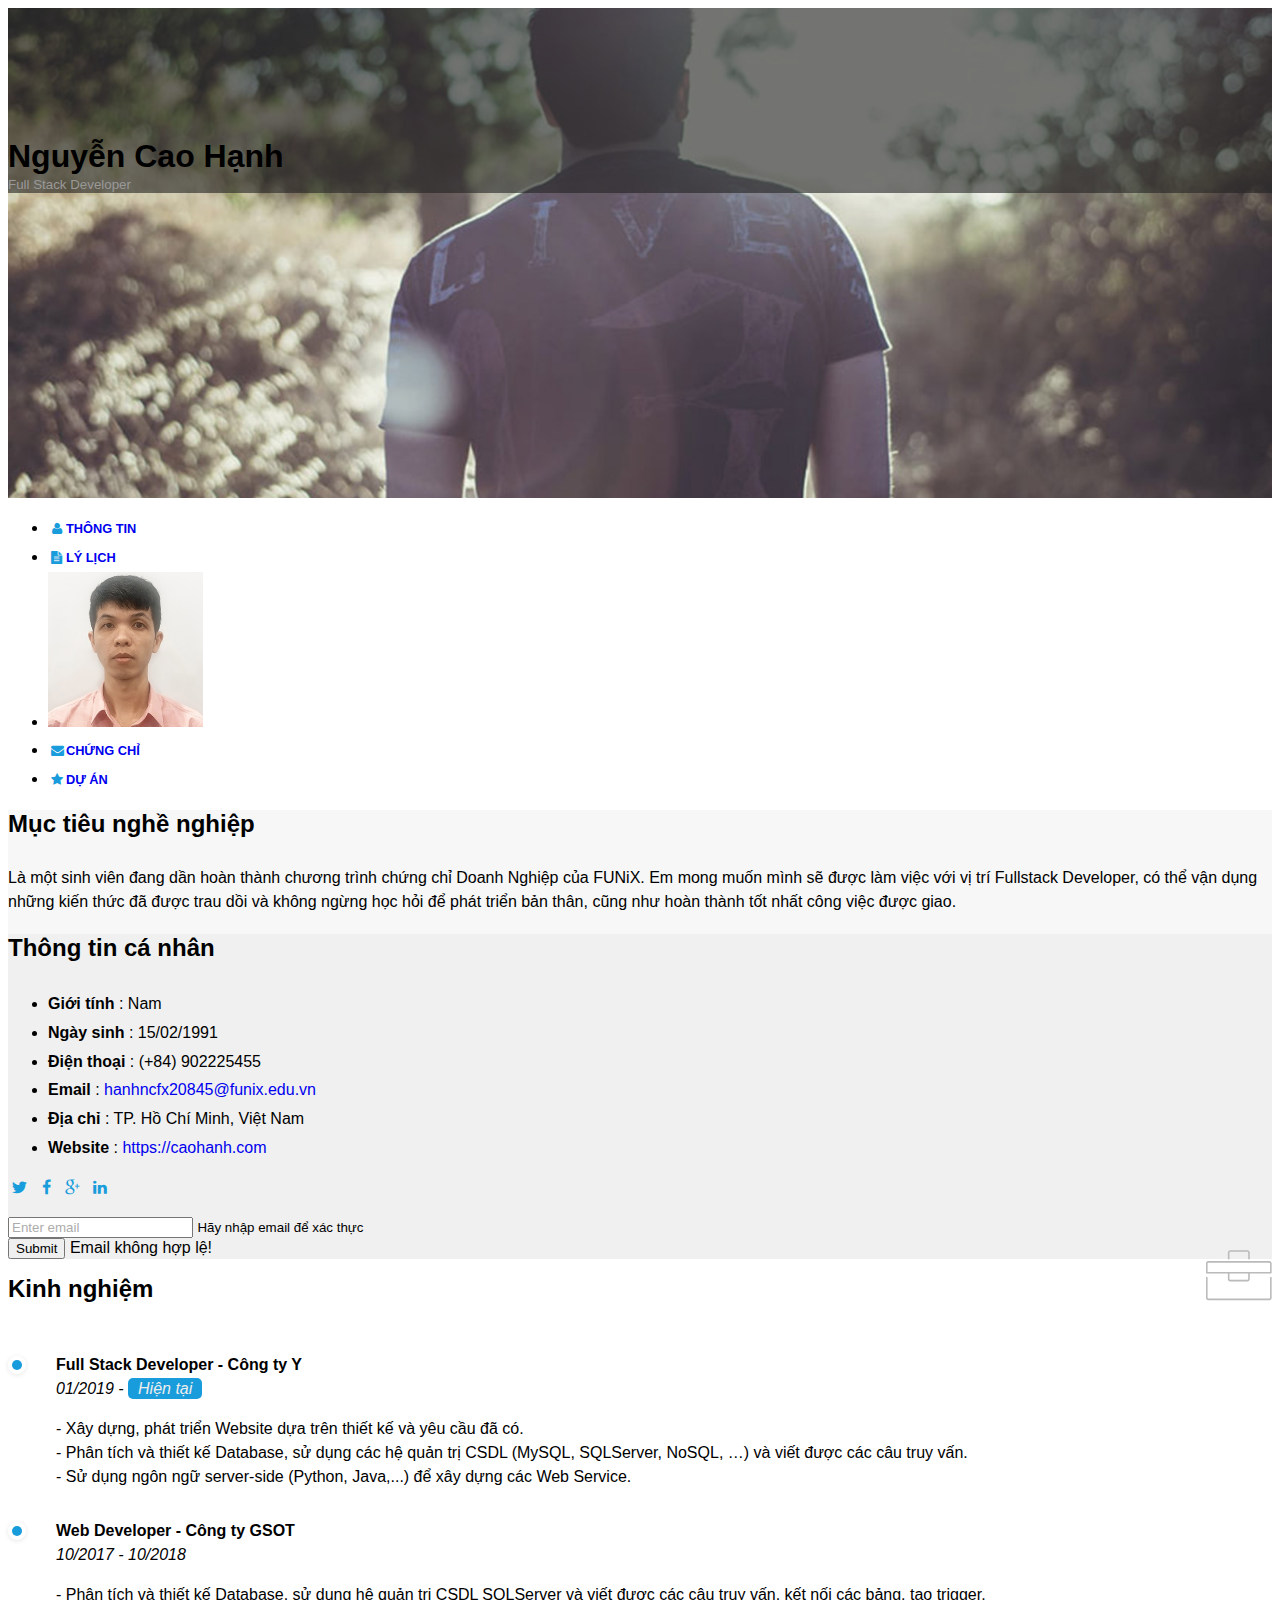
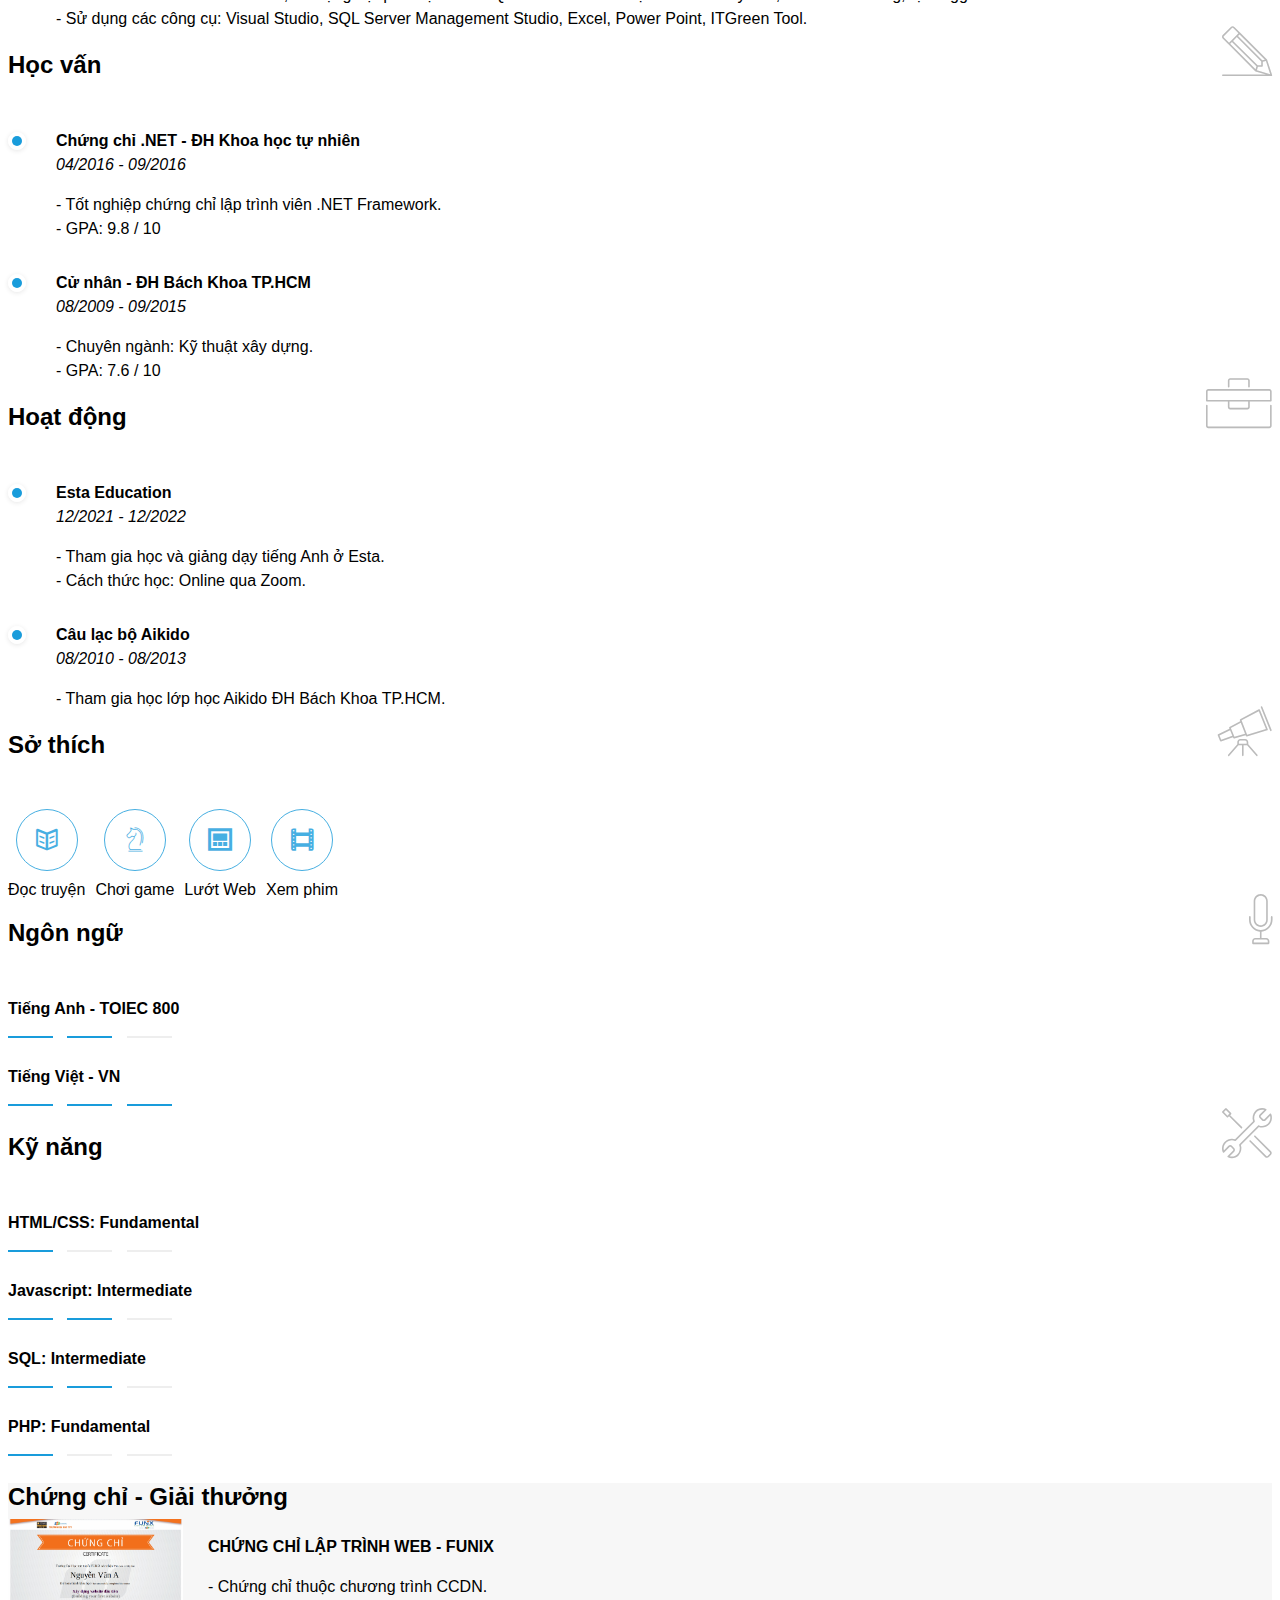
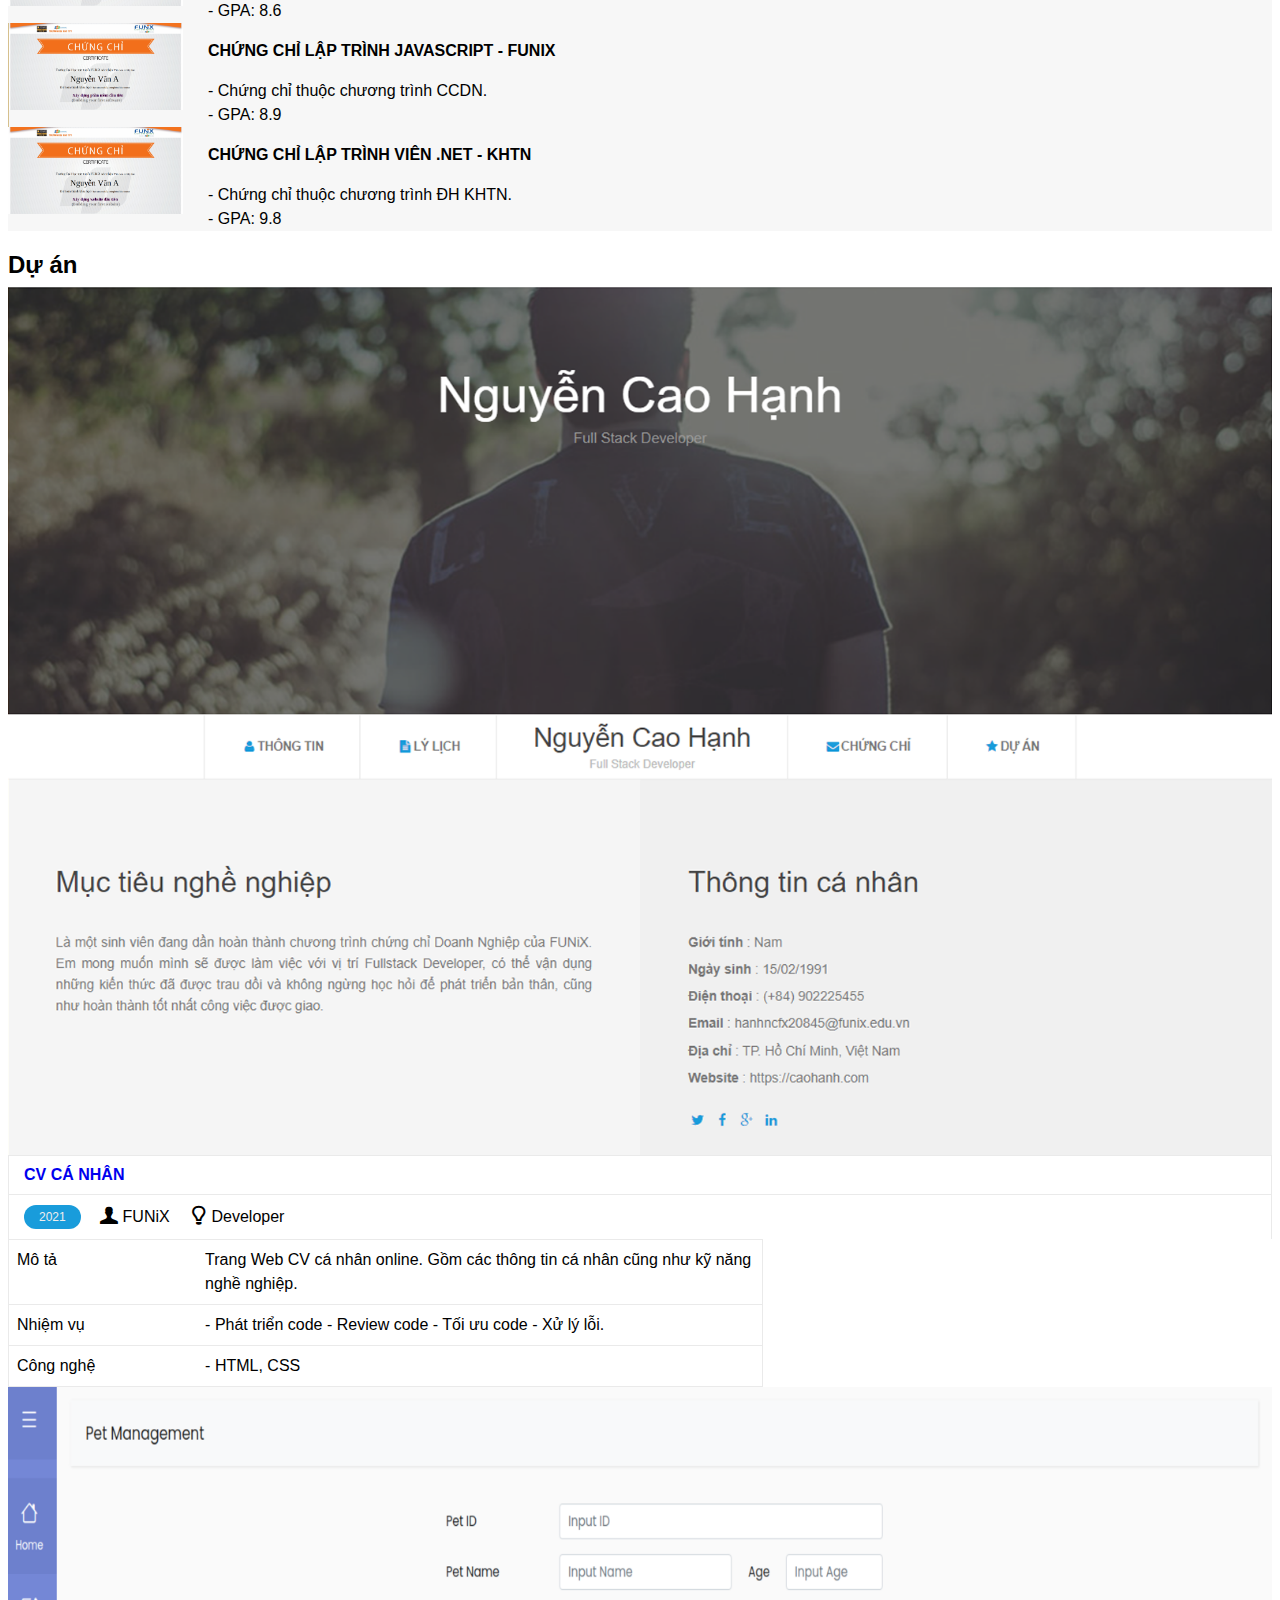
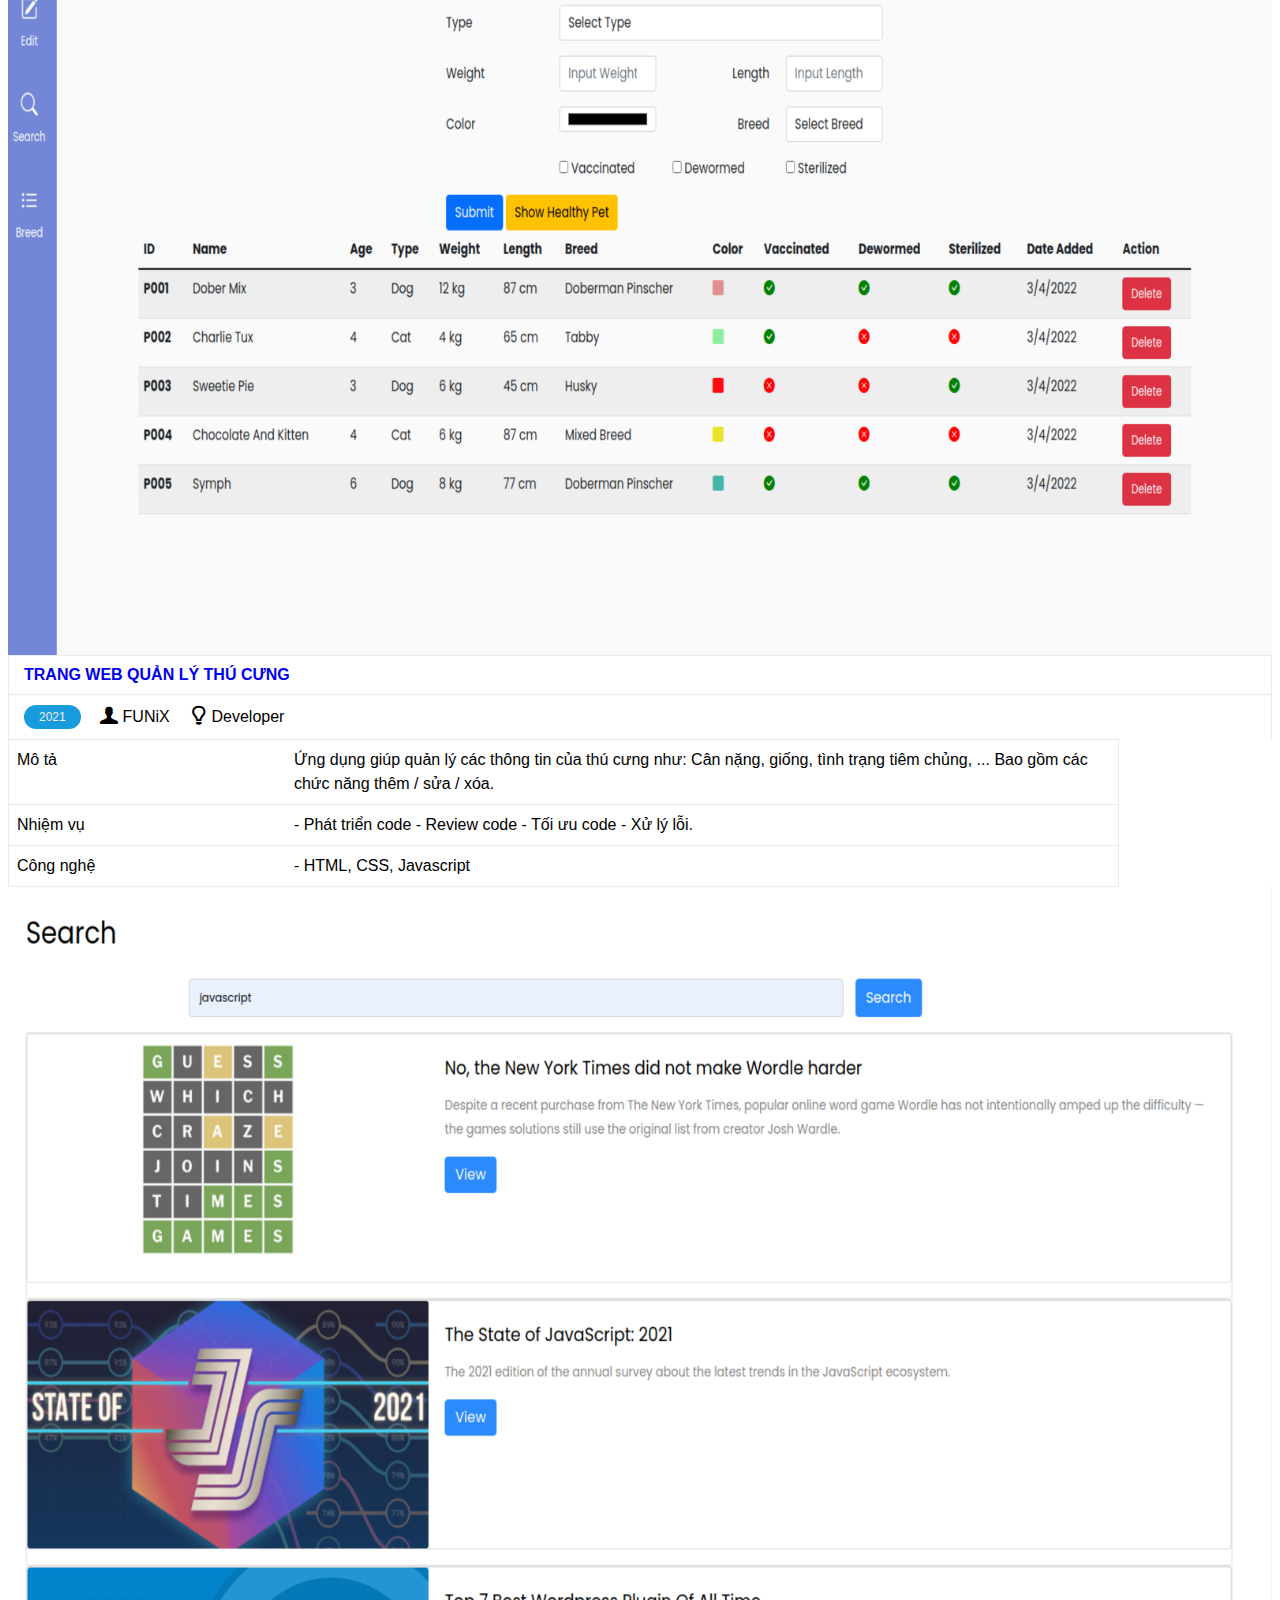
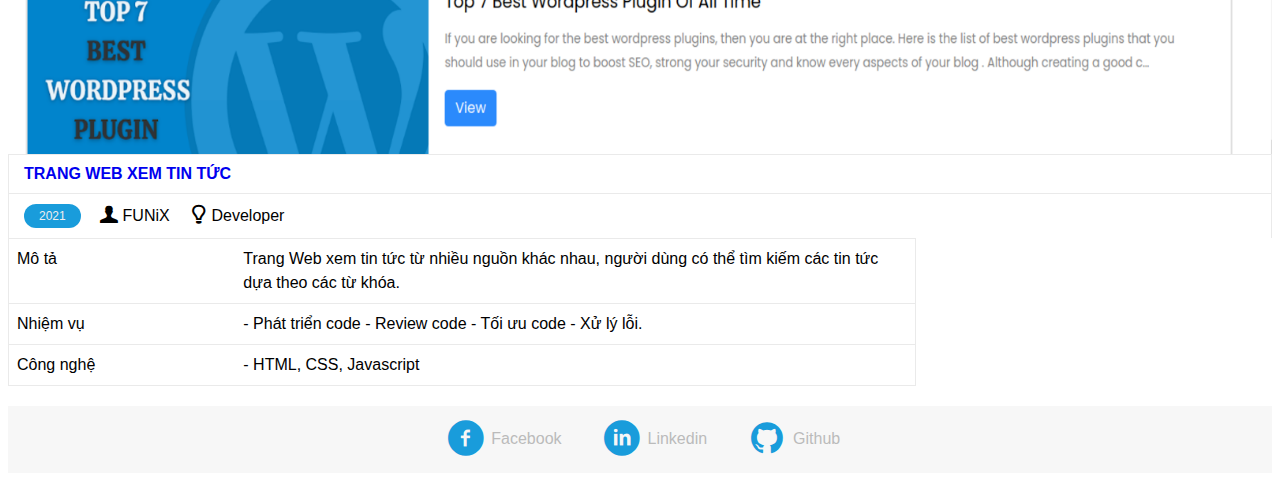
==== commit c2b5b035: "Add files via upload" ====
--- a/index.html
+++ b/index.html
@@ -56,7 +56,7 @@
             <li class="nav-item border-end">
               <div
                 id="avatar-container"
-                class="position-relative h-100 align-items-center justify-content-center px-4 px-lg-5 d-none d-sm-flex"
+                class="position-relative h-100 align-items-center justify-content-center px-4 px-lg-5 mx-0 mx-lg-5 d-none d-sm-flex"
               >
                 <img
                   src="images/caohanh-avatar.png"
@@ -195,7 +195,7 @@
             <div class="col">
               <div
                 id="info-experience"
-                class="info-item py-5 px-4 border flex-fill"
+                class="info-item py-5 px-4 border rounded flex-fill"
               >
                 <div class="section-title">
                   <h2>Kinh nghiệm<i class="icon ic-toolbox"></i></h2>
@@ -249,7 +249,7 @@
             <div class="col">
               <div
                 id="info-education"
-                class="info-item py-5 px-4 border flex-fill"
+                class="info-item py-5 px-4 border rounded flex-fill"
               >
                 <div class="section-title">
                   <h2>Học vấn<i class="icon ic-pencil"></i></h2>
@@ -293,7 +293,7 @@
             <div class="col">
               <div
                 id="info-activity"
-                class="info-item py-5 px-4 border flex-fill"
+                class="info-item py-5 px-4 border rounded flex-fill"
               >
                 <div class="section-title">
                   <h2>Hoạt động<i class="icon ic-toolbox"></i></h2>
@@ -331,7 +331,10 @@
 
             <!-- Hobby -->
             <div class="col">
-              <div id="info-hobby" class="info-item py-5 px-4 border flex-fill">
+              <div
+                id="info-hobby"
+                class="info-item py-5 px-4 border rounded flex-fill"
+              >
                 <div class="section-title">
                   <h2>Sở thích<i class="icon ic-telescope"></i></h2>
                 </div>
@@ -363,7 +366,7 @@
             <div class="col">
               <div
                 id="info-language"
-                class="info-item py-5 px-4 border flex-fill"
+                class="info-item py-5 px-4 border rounded flex-fill"
               >
                 <div class="section-title">
                   <h2>Ngôn ngữ<i class="icon ic-mic"></i></h2>
@@ -394,7 +397,10 @@
 
             <!-- Skill -->
             <div class="col">
-              <div id="info-skill" class="info-item py-5 px-4 border flex-fill">
+              <div
+                id="info-skill"
+                class="info-item py-5 px-4 border rounded flex-fill"
+              >
                 <div class="section-title">
                   <h2>Kỹ năng<i class="icon ic-tools-2"></i></h2>
                 </div>
--- a/css/laptop.css
+++ b/css/laptop.css
@@ -42,6 +42,17 @@
 a span:hover,
 a span:active {
   text-decoration: underline;
+}
+/* Change opacity of input placeholder */
+/* Ref: https://www.w3schools.com/howto/howto_css_placeholder.asp */
+::placeholder {
+  opacity: 0.6 !important;
+}
+:-ms-input-placeholder {
+  opacity: 0.6 !important;
+}
+::-ms-input-placeholder {
+  opacity: 0.6 !important;
 }
 
 /* --- GLOBAL STYLE ---*/
@@ -81,7 +92,7 @@
 #fullname-overlay {
   background-color: rgba(36, 36, 36, 0.61);
   justify-content: start;
-  padding-top: 7%;
+  padding-top: 130px;
 }
 #fullname-overlay .sub-title {
   color: #999;
@@ -98,10 +109,6 @@
   text-decoration: none;
   background-color: aliceblue;
   transition: 0.5s;
-}
-/* Increase width of avatar-container on laptop screen */
-#avatar-container {
-  width: 20vw;
 }
 
 /* --- ABOUT SECTION --- */
--- a/css/tablet.css
+++ b/css/tablet.css
@@ -1,14 +1,4 @@
 @media screen and (max-width: 991.98px) {
-  /* --- Banner ---  */
-  #fullname-overlay {
-    padding-top: 130px;
-  }
-
-  /* --- Navigation ---*/
-  #avatar-container {
-    width: auto;
-  }
-
   /* --- Certificate section --- */
   #certificate .certificate-item {
     grid-template-columns: 1fr;
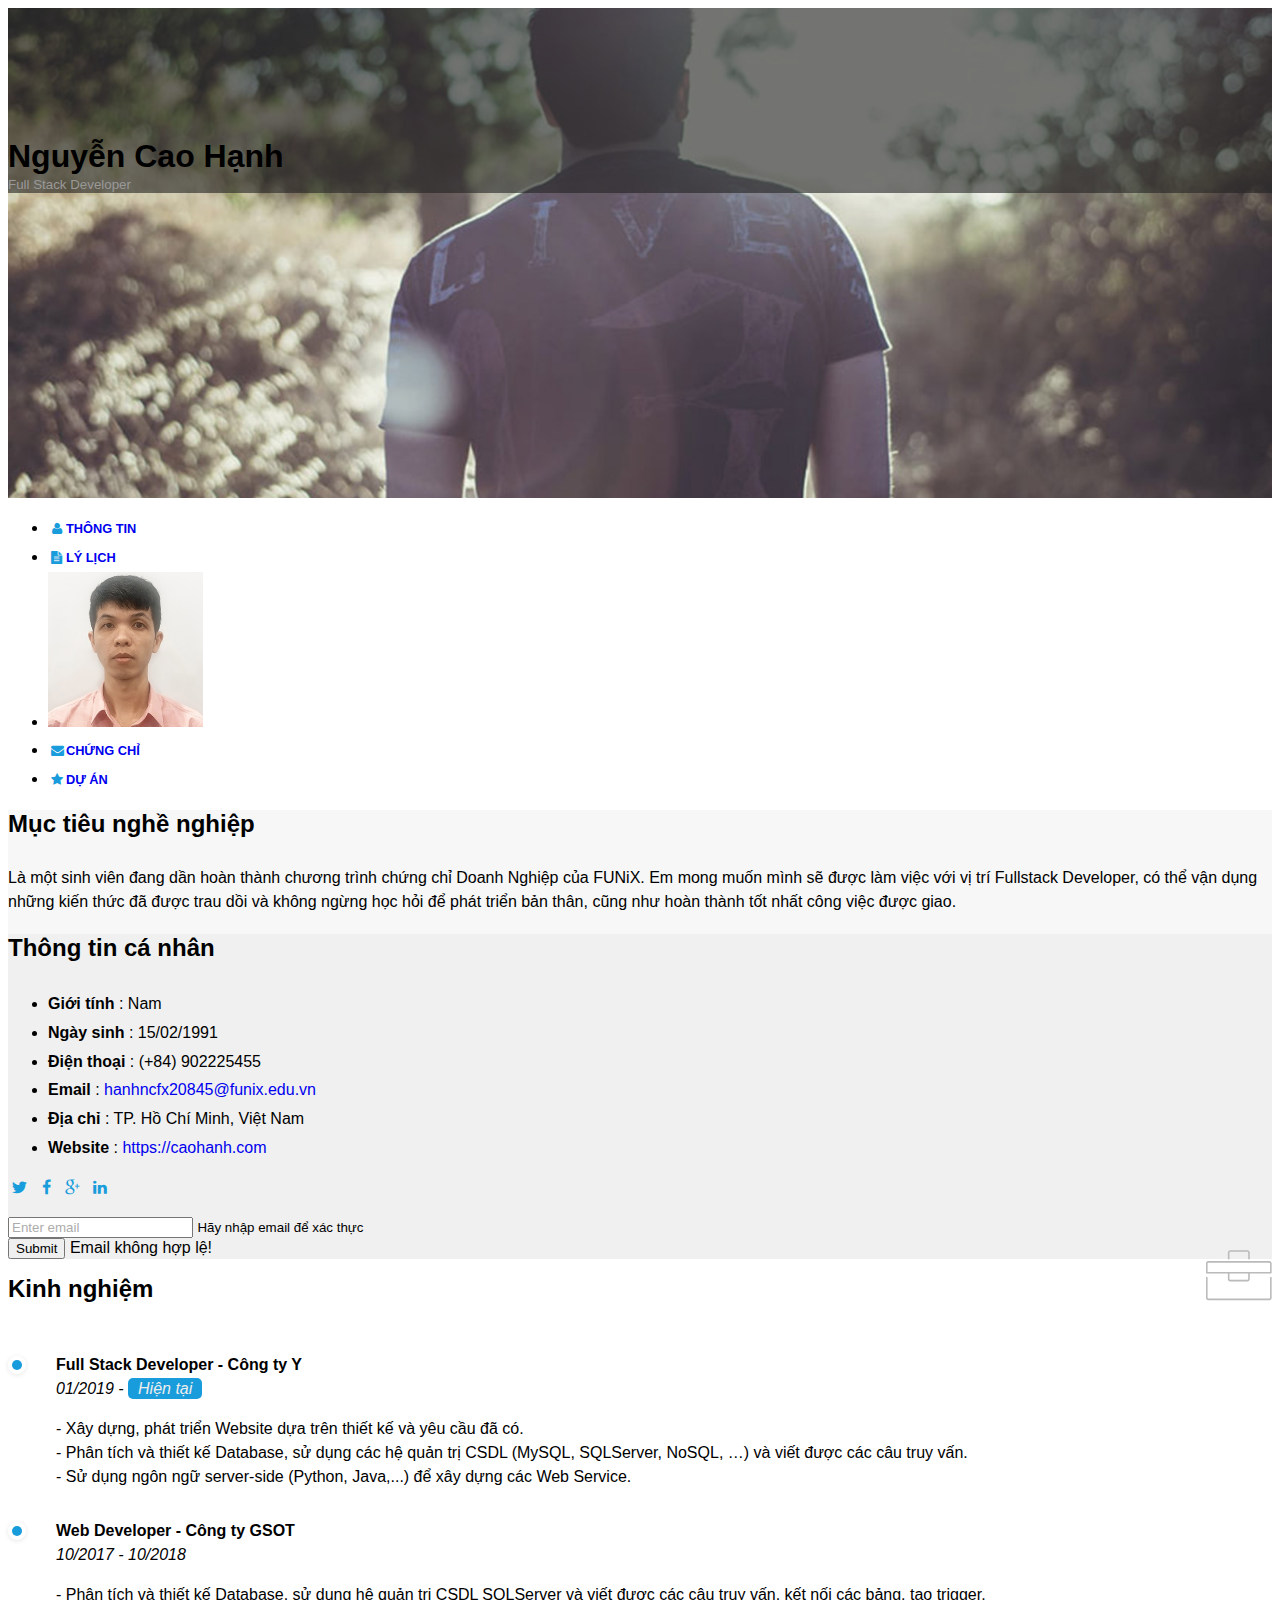
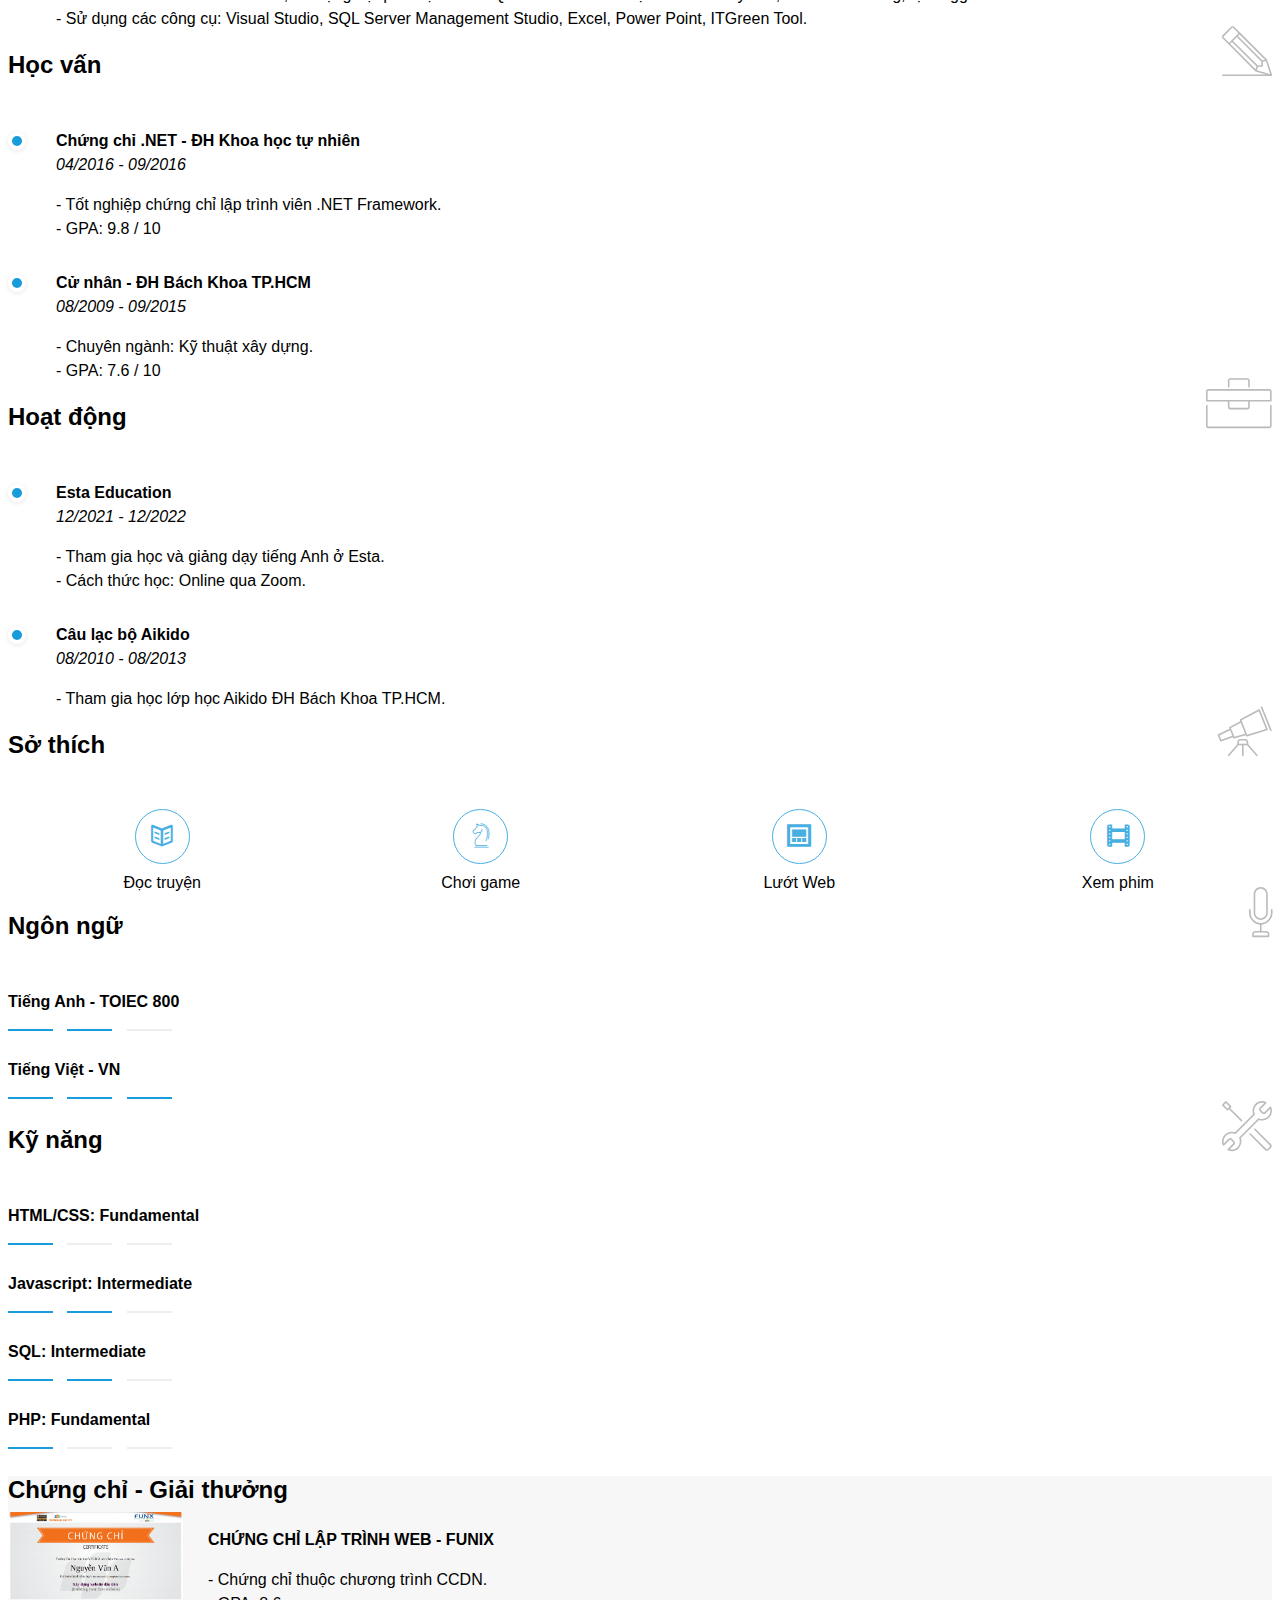
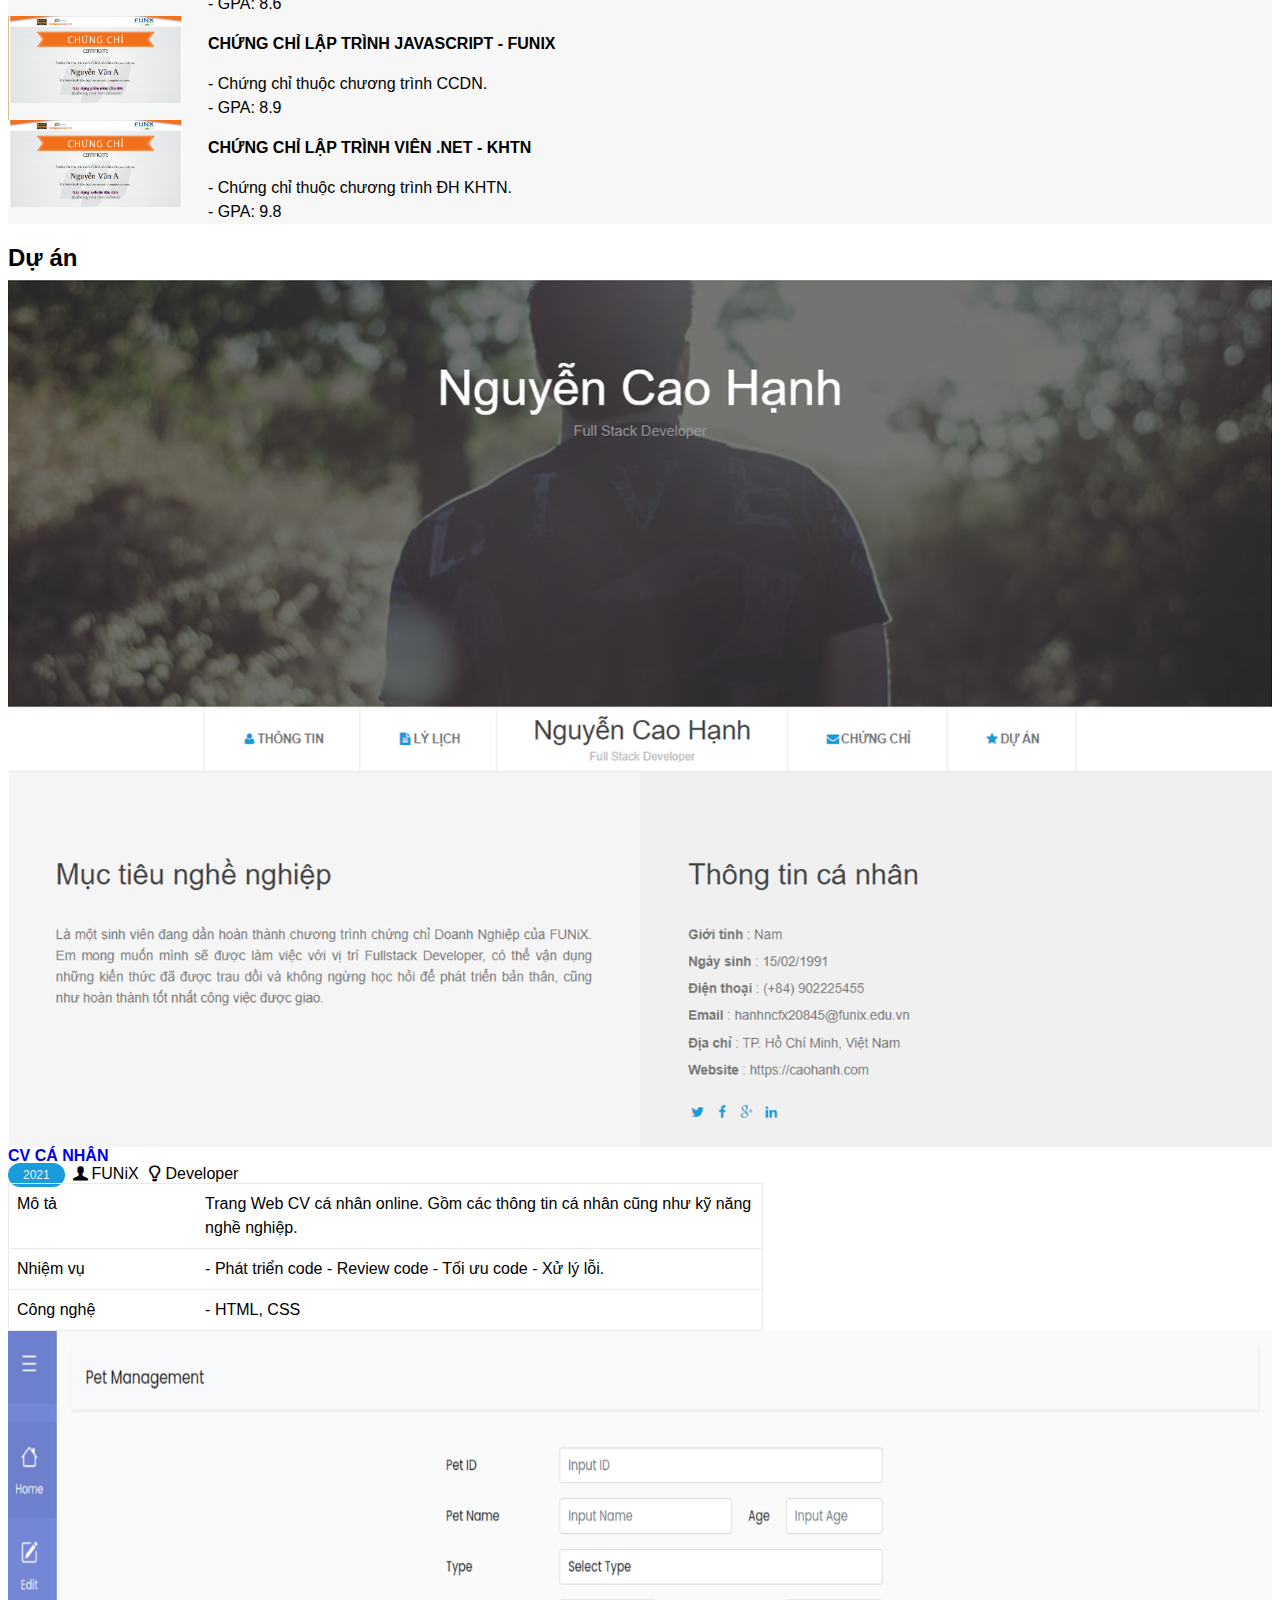
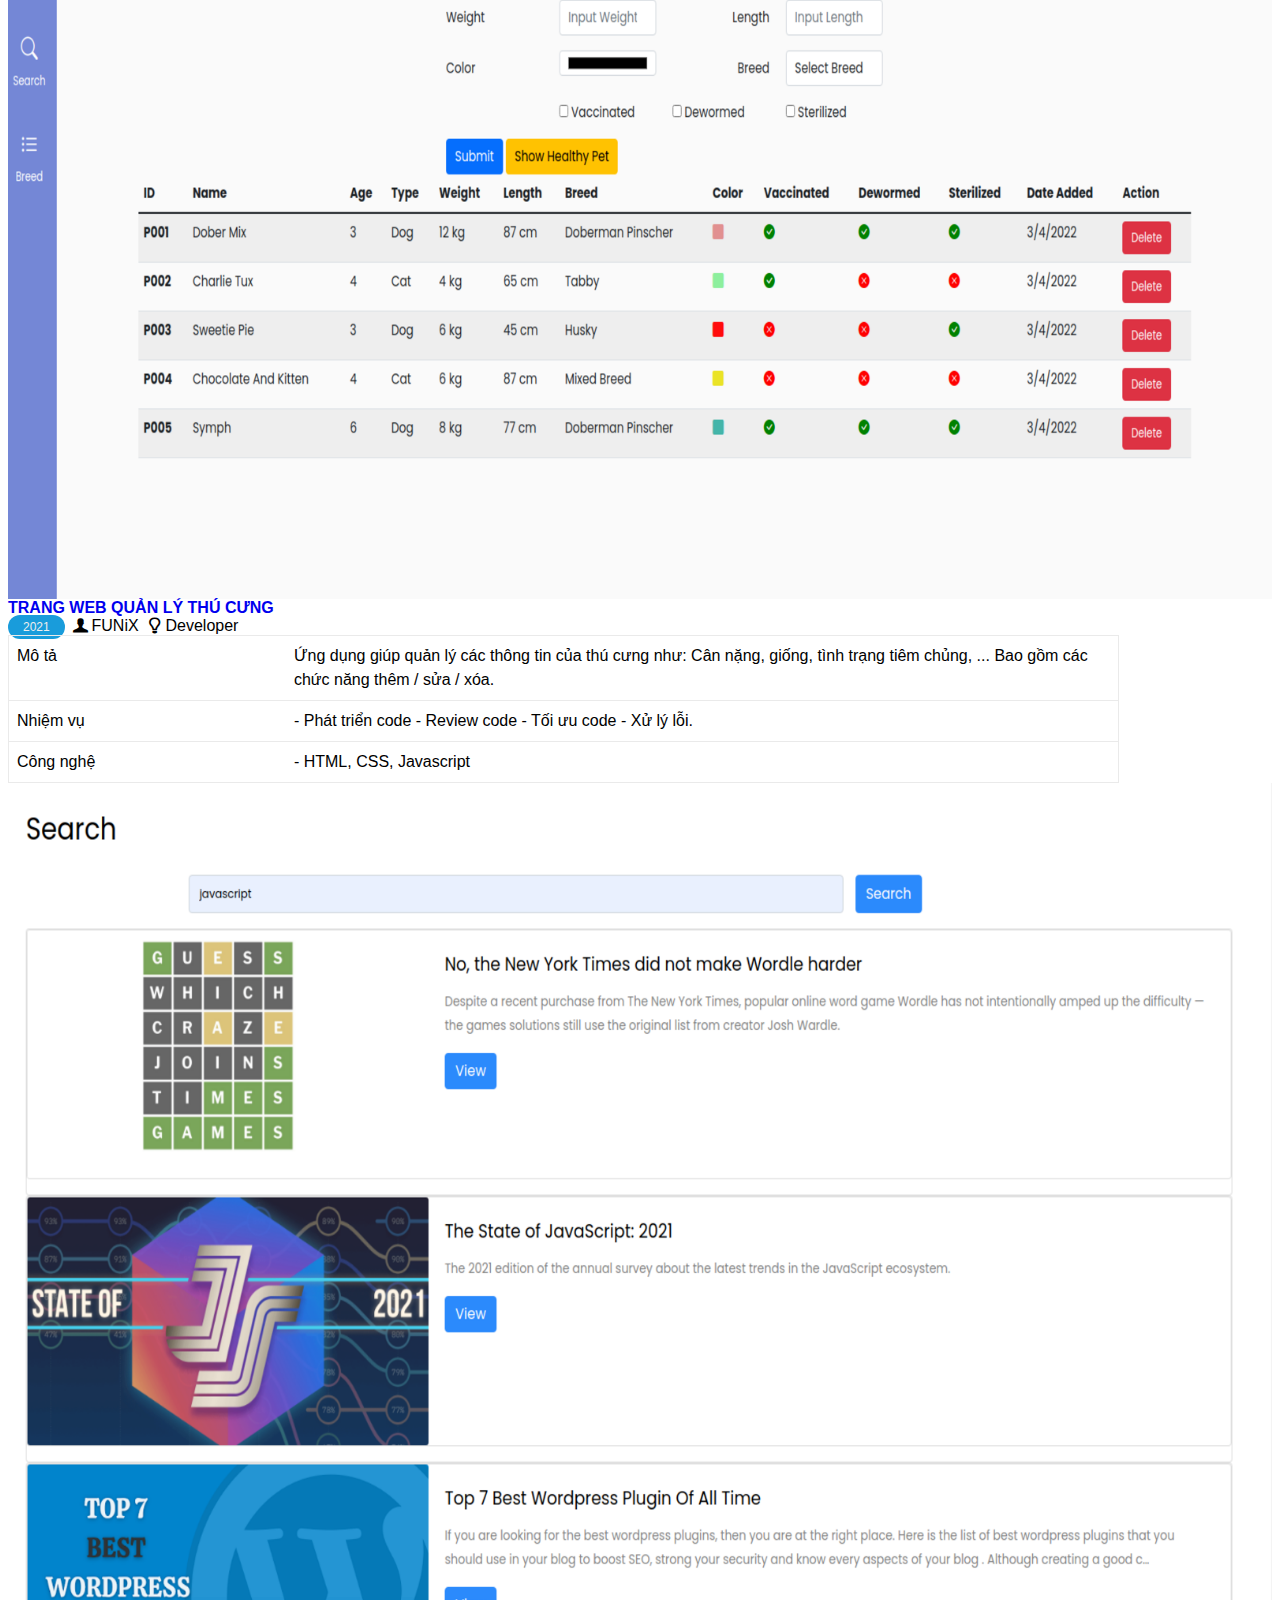
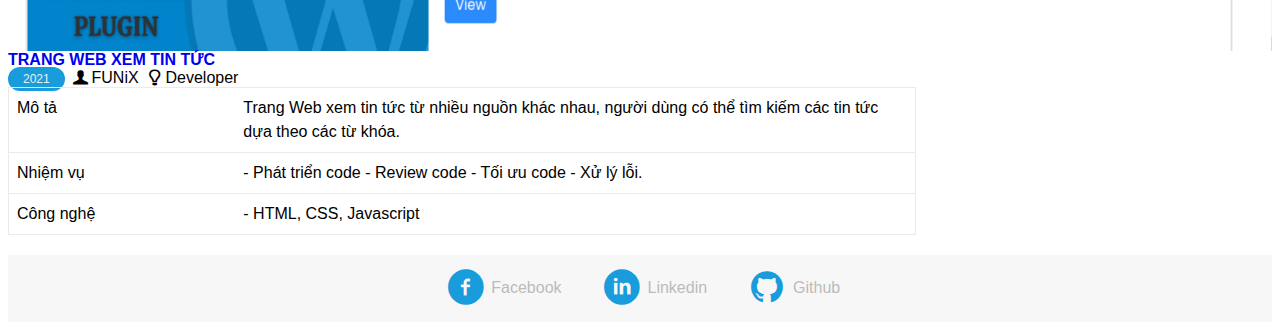
==== commit f525aa03: "Add files via upload" ====
--- a/index.html
+++ b/index.html
@@ -195,7 +195,7 @@
             <div class="col">
               <div
                 id="info-experience"
-                class="info-item py-5 px-4 border rounded flex-fill"
+                class="info-item py-5 px-4 border flex-fill"
               >
                 <div class="section-title">
                   <h2>Kinh nghiệm<i class="icon ic-toolbox"></i></h2>
@@ -249,7 +249,7 @@
             <div class="col">
               <div
                 id="info-education"
-                class="info-item py-5 px-4 border rounded flex-fill"
+                class="info-item py-5 px-4 border flex-fill"
               >
                 <div class="section-title">
                   <h2>Học vấn<i class="icon ic-pencil"></i></h2>
@@ -293,7 +293,7 @@
             <div class="col">
               <div
                 id="info-activity"
-                class="info-item py-5 px-4 border rounded flex-fill"
+                class="info-item py-5 px-4 border flex-fill"
               >
                 <div class="section-title">
                   <h2>Hoạt động<i class="icon ic-toolbox"></i></h2>
@@ -331,10 +331,7 @@
 
             <!-- Hobby -->
             <div class="col">
-              <div
-                id="info-hobby"
-                class="info-item py-5 px-4 border rounded flex-fill"
-              >
+              <div id="info-hobby" class="info-item py-5 px-4 border flex-fill">
                 <div class="section-title">
                   <h2>Sở thích<i class="icon ic-telescope"></i></h2>
                 </div>
@@ -366,7 +363,7 @@
             <div class="col">
               <div
                 id="info-language"
-                class="info-item py-5 px-4 border rounded flex-fill"
+                class="info-item py-5 px-4 border flex-fill"
               >
                 <div class="section-title">
                   <h2>Ngôn ngữ<i class="icon ic-mic"></i></h2>
@@ -397,10 +394,7 @@
 
             <!-- Skill -->
             <div class="col">
-              <div
-                id="info-skill"
-                class="info-item py-5 px-4 border rounded flex-fill"
-              >
+              <div id="info-skill" class="info-item py-5 px-4 border flex-fill">
                 <div class="section-title">
                   <h2>Kỹ năng<i class="icon ic-tools-2"></i></h2>
                 </div>
@@ -503,32 +497,32 @@
               <div class="project-image">
                 <img src="images/project_1_caohanh.png" alt="CV cá nhân" />
               </div>
-              <div class="project-name project-row">
+              <div class="project-name border border-bottom-0 p-3">
                 <a class="link-secondary" href="digital-cv.html?projectid=1"
                   ><strong>CV CÁ NHÂN</strong></a
                 >
               </div>
-              <div class="project-info project-row">
+              <div class="project-info border border-bottom-0">
                 <span class="highlight-box">2021</span>
                 <span><i class="icon icon-user-1"></i>FUNiX</span>
                 <span><i class="icon icon-lamp"></i>Developer</span>
               </div>
-              <div class="project-description">
+              <div class="project-description d-flex flex-fill">
                 <table>
-                  <tr>
+                  <tr class="border">
                     <td>Mô tả</td>
                     <td>
                       Trang Web CV cá nhân online. Gồm các thông tin cá nhân
                       cũng như kỹ năng nghề nghiệp.
                     </td>
                   </tr>
-                  <tr>
+                  <tr class="border">
                     <td>Nhiệm vụ</td>
                     <td>
                       - Phát triển code - Review code - Tối ưu code - Xử lý lỗi.
                     </td>
                   </tr>
-                  <tr>
+                  <tr class="border">
                     <td>Công nghệ</td>
                     <td>- HTML, CSS</td>
                   </tr>
@@ -539,19 +533,19 @@
               <div class="project-image">
                 <img src="images/project_2.png" alt="Web QL thú cưng" />
               </div>
-              <div class="project-row project-name">
+              <div class="project-name border border-bottom-0 p-3">
                 <a class="link-secondary" href="digital-cv.html?projectid=2"
                   ><strong>TRANG WEB QUẢN LÝ THÚ CƯNG</strong></a
                 >
               </div>
-              <div class="project-row">
+              <div class="project-info border border-bottom-0">
                 <span class="highlight-box">2021</span>
                 <span><i class="icon icon-user-1"></i>FUNiX</span>
                 <span><i class="icon icon-lamp"></i>Developer</span>
               </div>
-              <div class="project-description">
+              <div class="project-description d-flex flex-fill">
                 <table>
-                  <tr>
+                  <tr class="border">
                     <td>Mô tả</td>
                     <td>
                       Ứng dụng giúp quản lý các thông tin của thú cưng như: Cân
@@ -559,13 +553,13 @@
                       năng thêm / sửa / xóa.
                     </td>
                   </tr>
-                  <tr>
+                  <tr class="border">
                     <td>Nhiệm vụ</td>
                     <td>
                       - Phát triển code - Review code - Tối ưu code - Xử lý lỗi.
                     </td>
                   </tr>
-                  <tr>
+                  <tr class="border">
                     <td>Công nghệ</td>
                     <td>- HTML, CSS, Javascript</td>
                   </tr>
@@ -576,32 +570,32 @@
               <div class="project-image">
                 <img src="images/project_3.png" alt="Web tin tức" />
               </div>
-              <div class="project-row project-name">
+              <div class="project-name border border-bottom-0 p-3">
                 <a class="link-secondary" href="digital-cv.html?projectid=3"
                   ><strong>TRANG WEB XEM TIN TỨC</strong></a
                 >
               </div>
-              <div class="project-row">
+              <div class="project-info border border-bottom-0">
                 <span class="highlight-box">2021</span>
                 <span><i class="icon icon-user-1"></i>FUNiX</span>
                 <span><i class="icon icon-lamp"></i>Developer</span>
               </div>
-              <div class="project-description">
+              <div class="project-description d-flex flex-fill">
                 <table>
-                  <tr>
+                  <tr class="border">
                     <td>Mô tả</td>
                     <td>
                       Trang Web xem tin tức từ nhiều nguồn khác nhau, người dùng
                       có thể tìm kiếm các tin tức dựa theo các từ khóa.
                     </td>
                   </tr>
-                  <tr>
+                  <tr class="border">
                     <td>Nhiệm vụ</td>
                     <td>
                       - Phát triển code - Review code - Tối ưu code - Xử lý lỗi.
                     </td>
                   </tr>
-                  <tr>
+                  <tr class="border">
                     <td>Công nghệ</td>
                     <td>- HTML, CSS, Javascript</td>
                   </tr>
--- a/css/laptop.css
+++ b/css/laptop.css
@@ -204,11 +204,12 @@
   align-items: center;
   gap: 10px;
   text-align: center;
+  flex: 1;
 }
 #job-info .hobby-item i.icon {
   font-size: 1.5em;
-  width: 2.5em;
-  height: 2.5em;
+  width: 2.2em;
+  height: 2.2em;
   display: flex;
   justify-content: center;
   align-items: center;
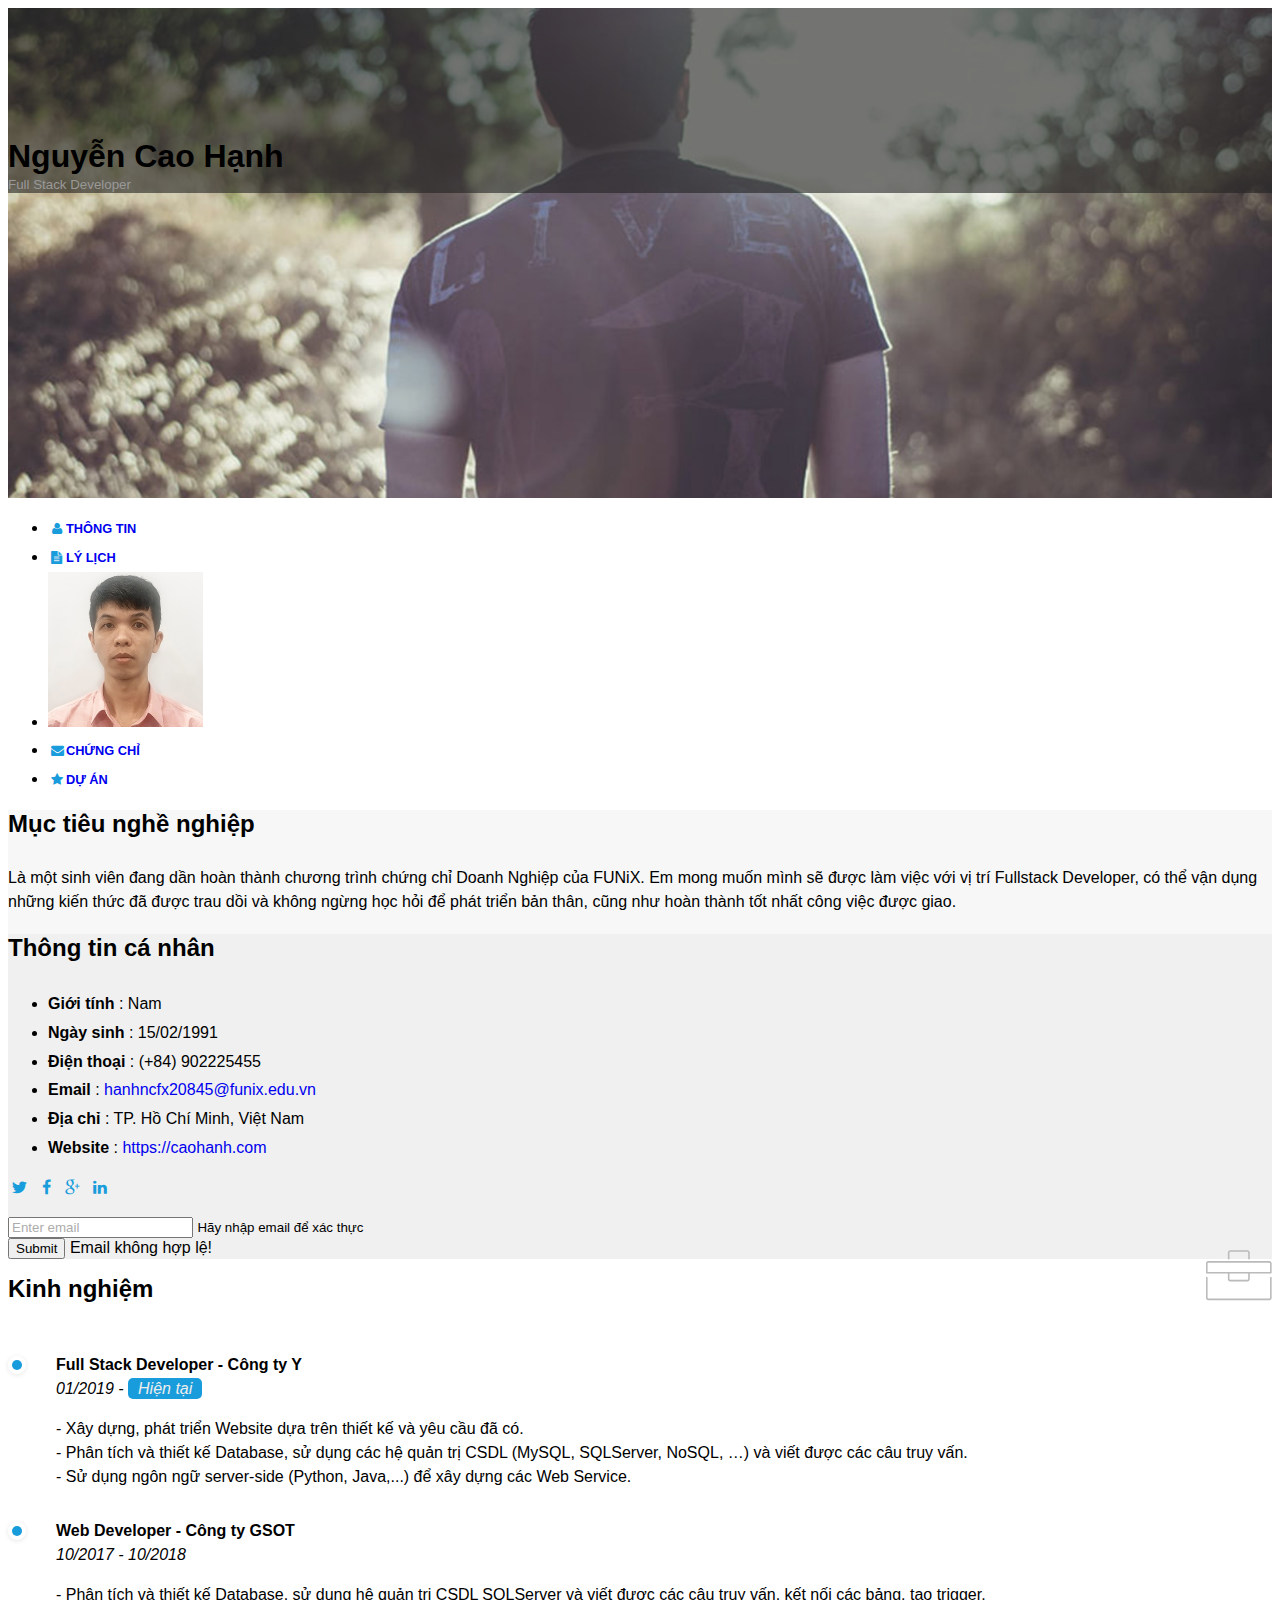
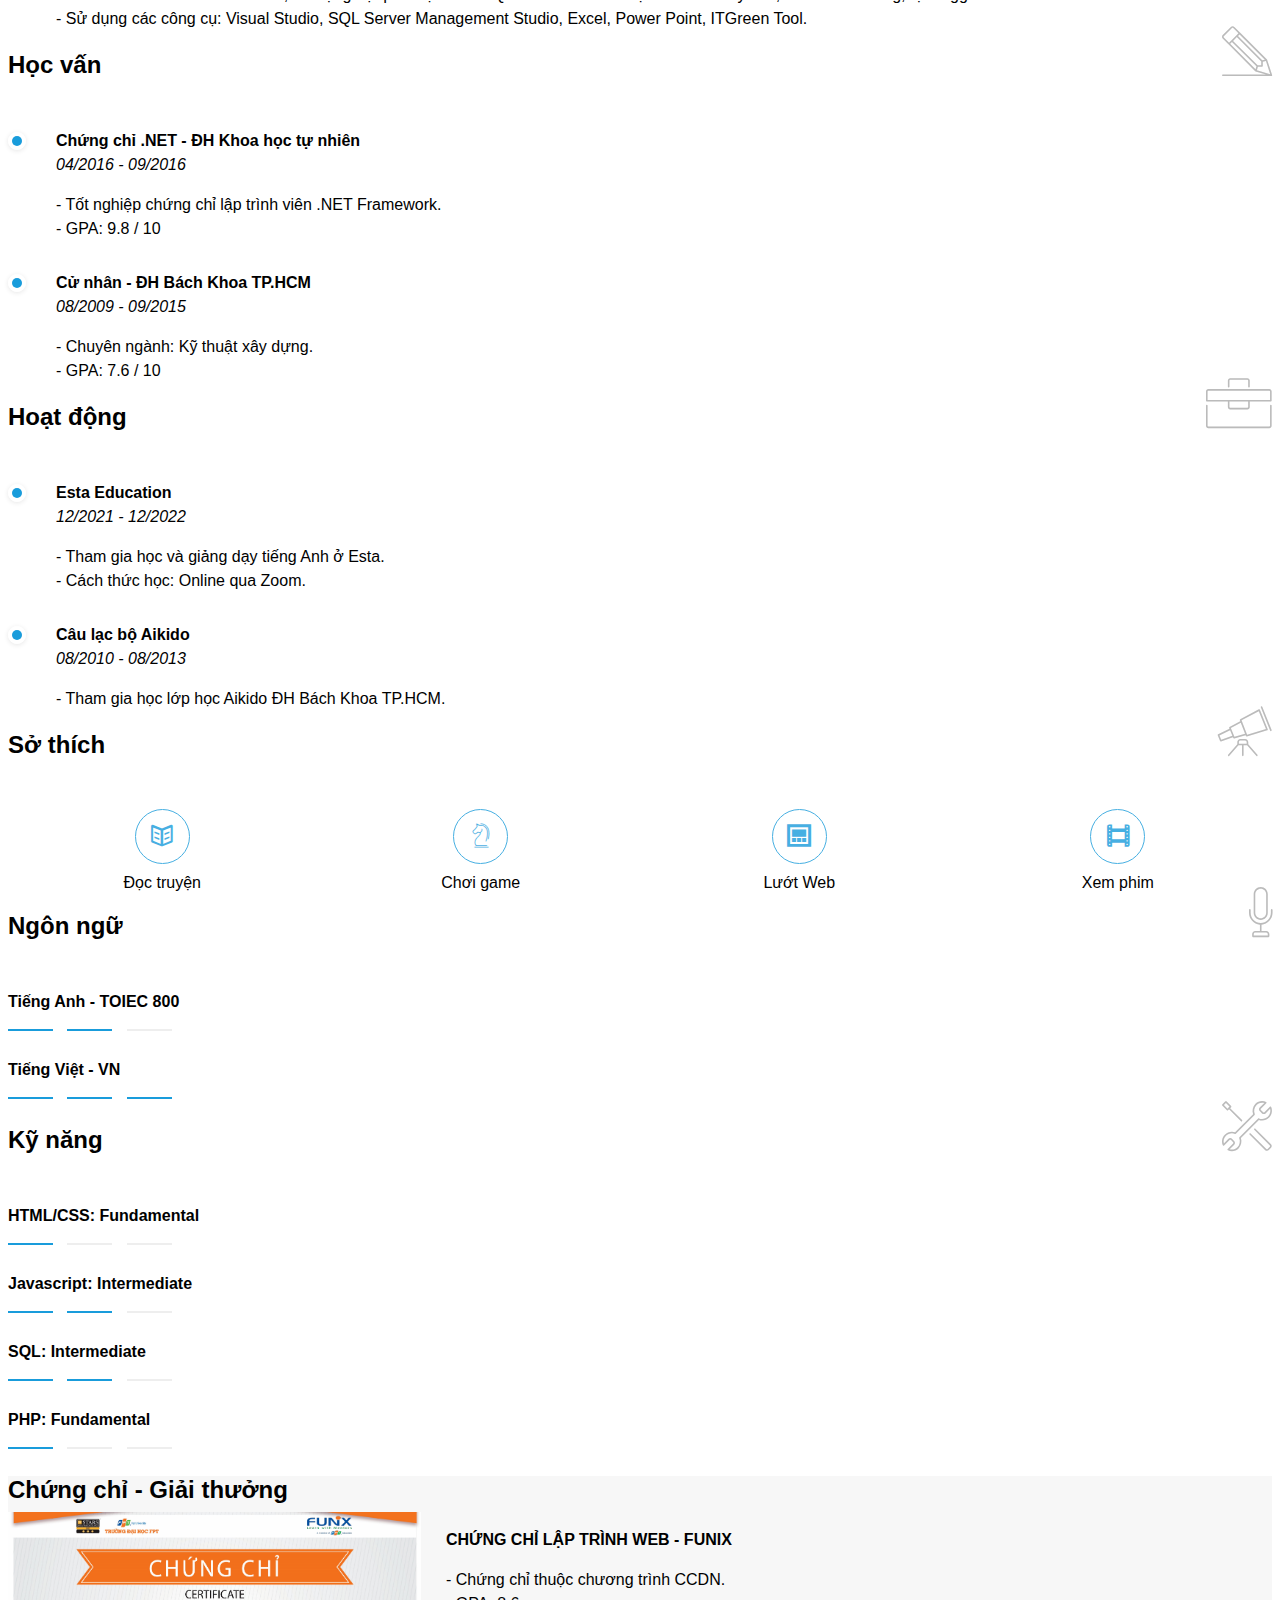
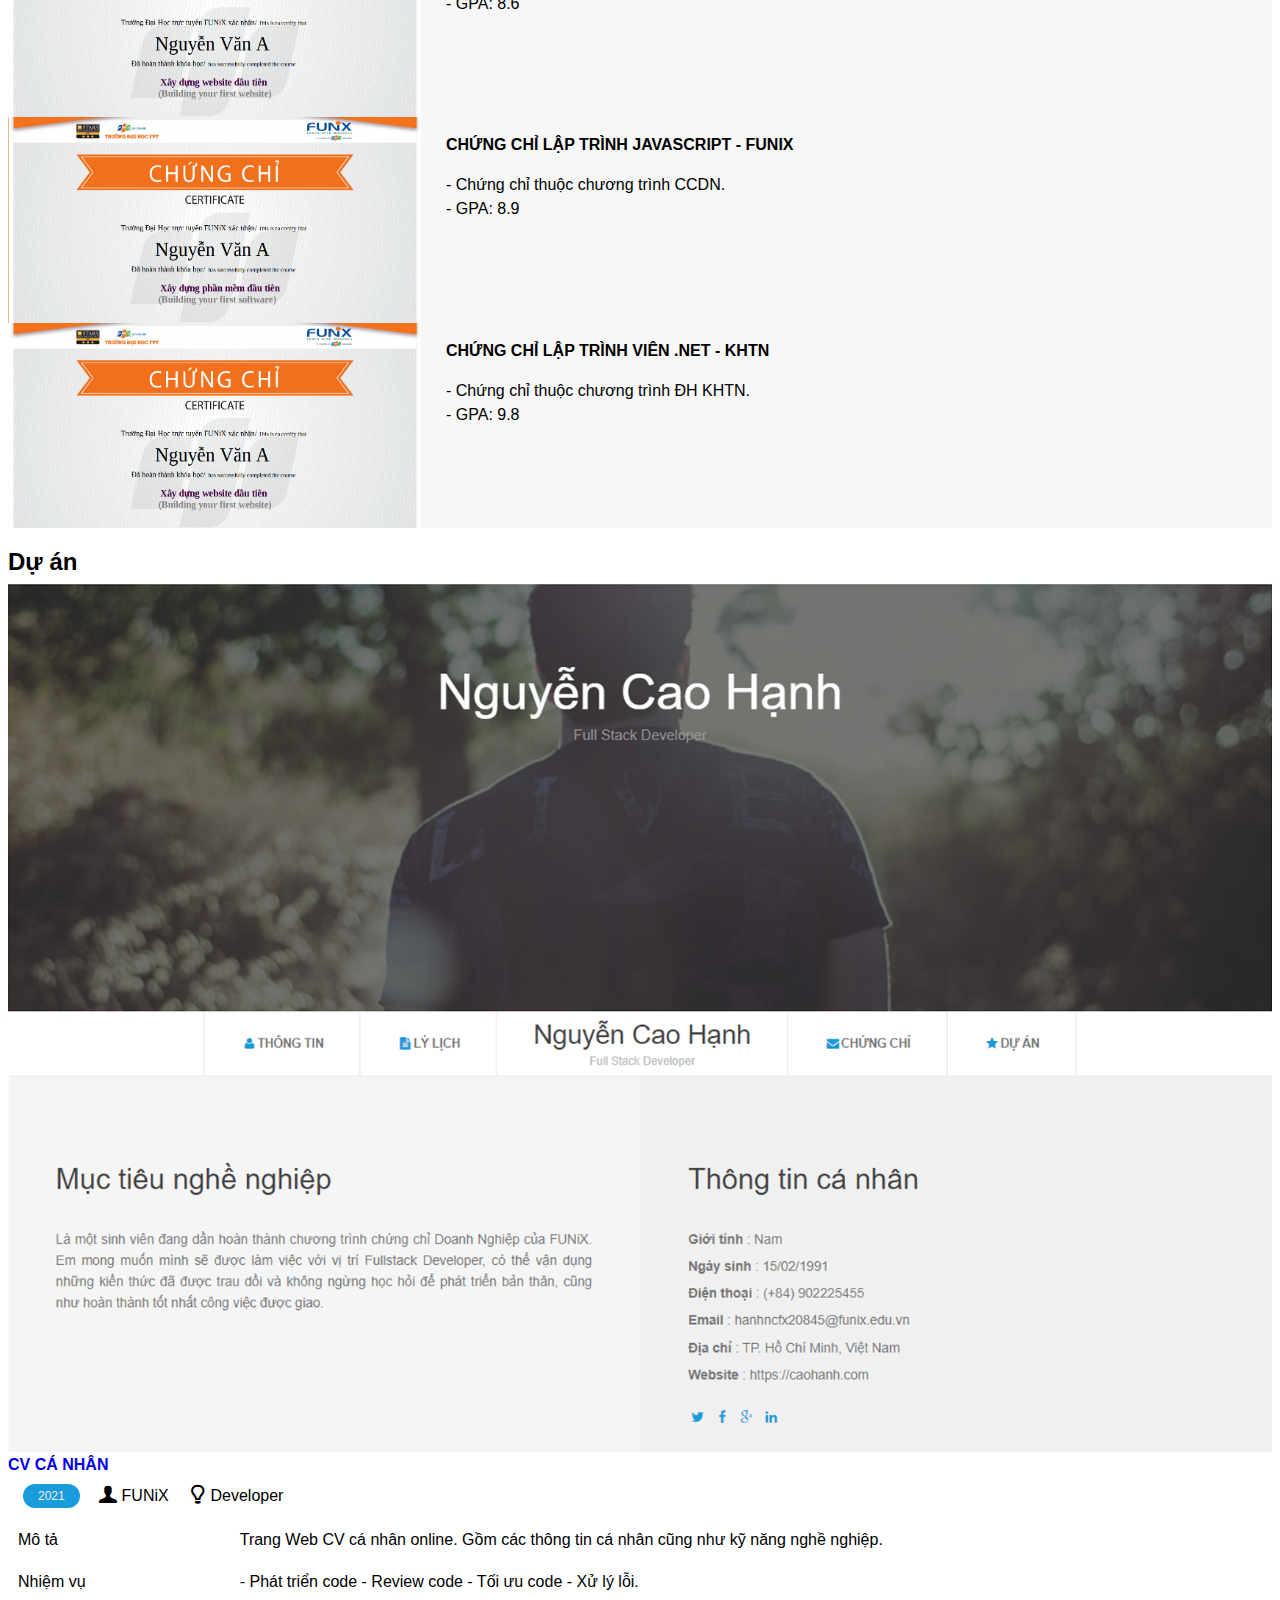
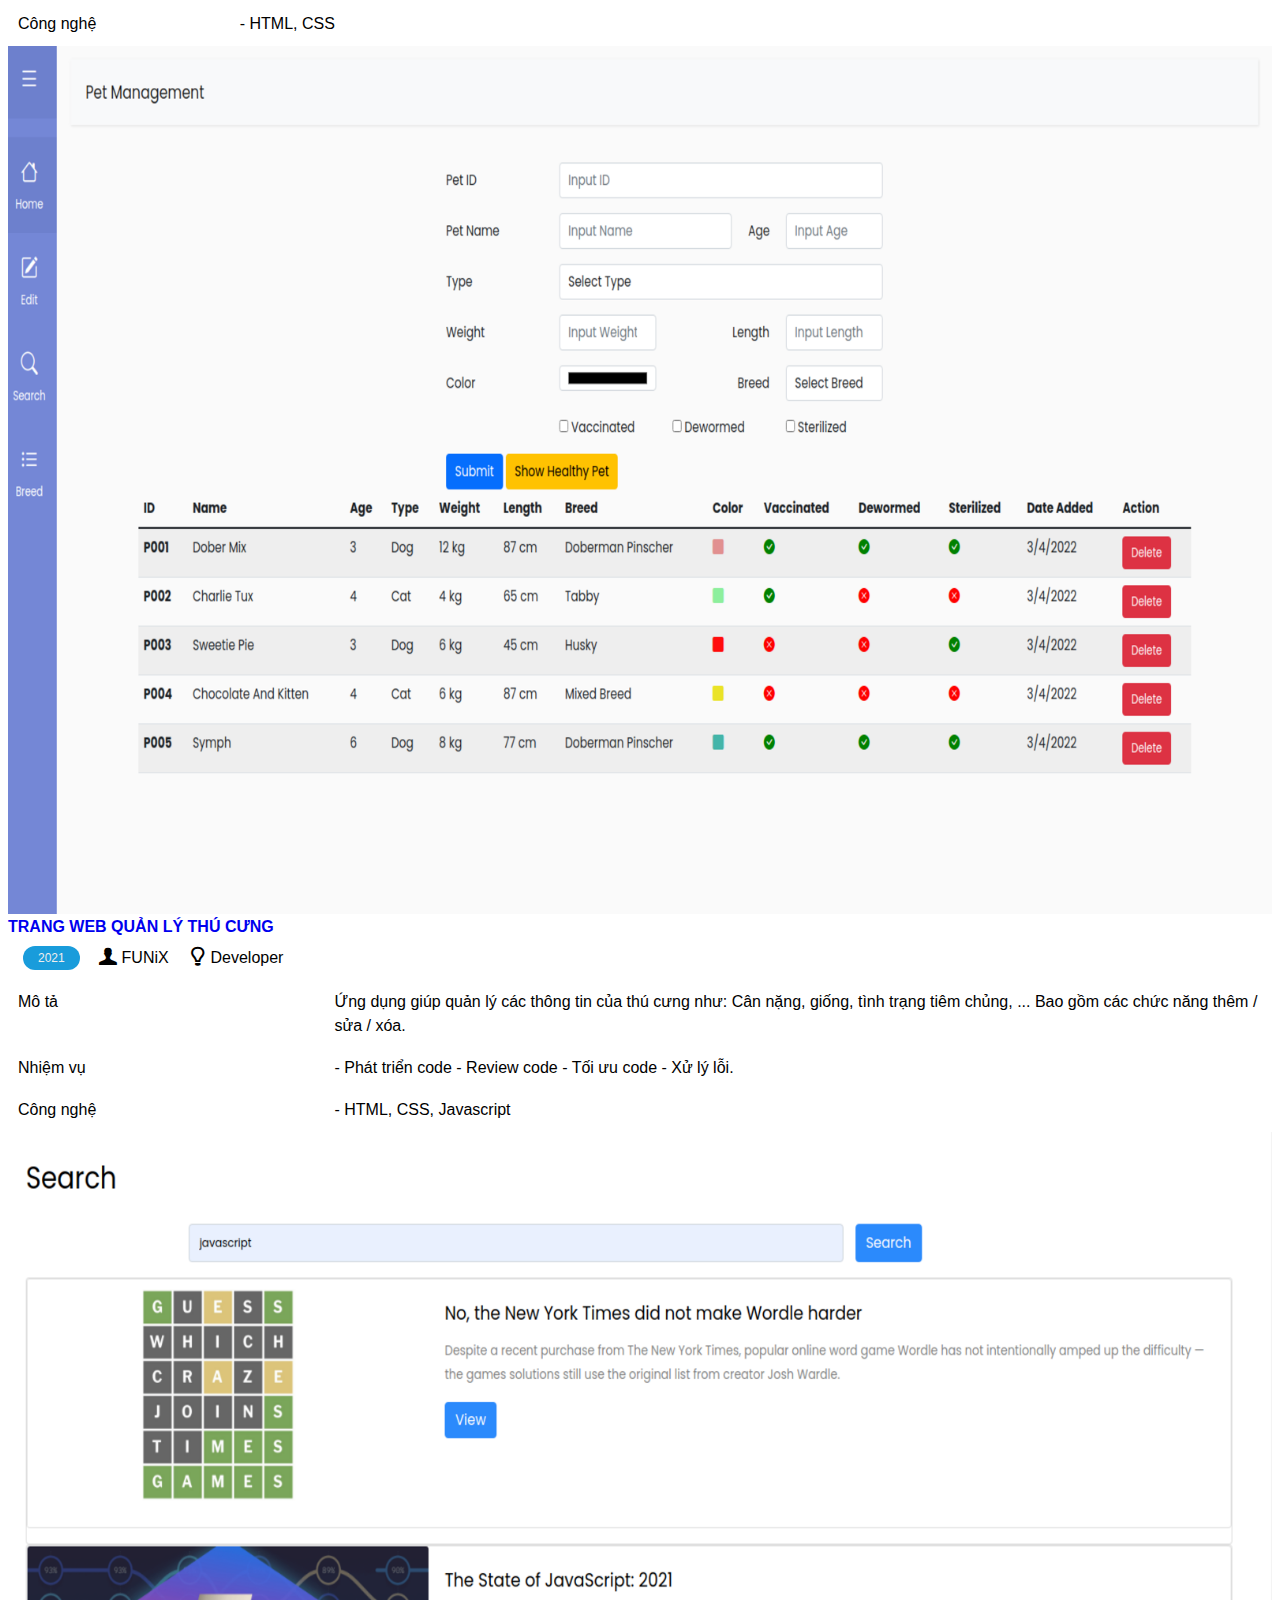
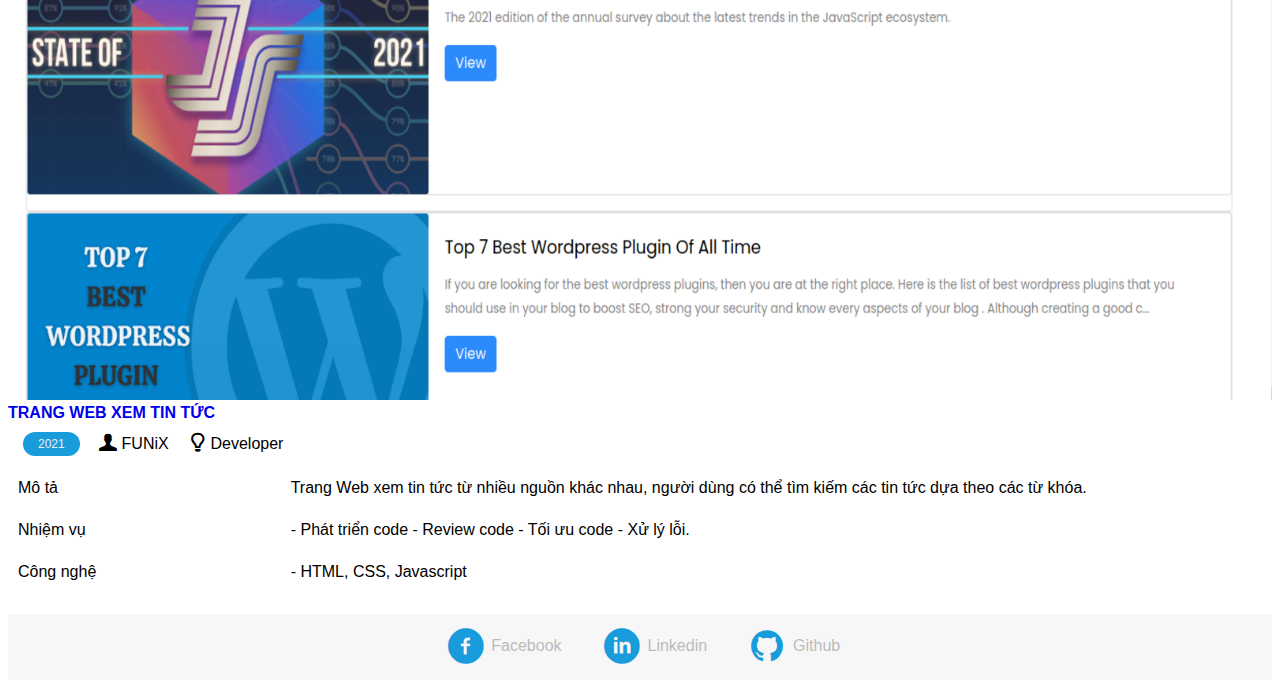
==== commit de1fb304: "Add files via upload" ====
--- a/index.html
+++ b/index.html
@@ -44,12 +44,12 @@
         >
           <ul class="navbar-nav">
             <li class="nav-item border-start border-end">
-              <a href="#about" class="nav-link py-3 px-5 px-md-5"
+              <a href="index.html#about" class="nav-link py-3 px-5 px-md-5"
                 ><i class="icon icon-user"></i>Thông tin</a
               >
             </li>
             <li class="nav-item border-end">
-              <a href="#job-info" class="nav-link py-3 px-5 px-md-5"
+              <a href="index.html#job-info" class="nav-link py-3 px-5 px-md-5"
                 ><i class="icon icon-doc-text-inv"></i>Lý lịch</a
               >
             </li>
@@ -68,12 +68,14 @@
               </div>
             </li>
             <li class="nav-item border-end">
-              <a href="#certificate" class="nav-link py-3 px-5 px-md-5"
+              <a
+                href="index.html#certificate"
+                class="nav-link py-3 px-5 px-md-5"
                 ><i class="icon icon-mail-alt"></i>Chứng chỉ</a
               >
             </li>
             <li class="nav-item border-end">
-              <a href="#project" class="nav-link py-3 px-5 px-md-5"
+              <a href="index.html#project" class="nav-link py-3 px-5 px-md-5"
                 ><i class="icon icon-star-1"></i>Dự Án</a
               >
             </li>
--- a/css/laptop.css
+++ b/css/laptop.css
@@ -13,11 +13,19 @@
 div {
   color: var(--bs-secondary);
 }
+h3 {
+  color: var(--bs-primary);
+}
 h1,
 h2 {
+  color: var(--bs-dark);
   margin: 0;
-  color: var(--bs-dark);
-}
+}
+h3,
+h4 {
+  font-weight: bold;
+}
+
 p,
 td {
   line-height: 1.5;
@@ -242,12 +250,12 @@
 }
 #certificate .certificate-item {
   display: grid;
-  grid-template-columns: auto 1fr;
+  grid-template-columns: 1fr 2fr;
   gap: 25px;
   position: relative;
 }
 #certificate .certificate-item > img {
-  width: 175px;
+  width: 100%;
   height: auto;
 }
 /* --- Drawing lines --- */
@@ -293,25 +301,18 @@
   flex-direction: column;
 }
 #project .project-image > img {
-  max-width: 100%;
+  width: 100%;
   height: auto;
-  vertical-align: middle;
-}
-#project .project-row {
+}
+#project .project-info {
   display: grid;
   grid-template-columns: repeat(3, auto);
-
   justify-items: start;
   justify-content: start;
   padding: 10px 15px;
-  border: 1px solid #eaeaea;
-  border-bottom: unset;
   gap: 0px 15px;
 }
-#project .project-name > * {
-  grid-column: 1 / -1;
-}
-#project .project-row i.icon {
+#project .project-info i.icon {
   font-size: 120%;
 }
 #project .highlight-box {
@@ -324,18 +325,6 @@
 #project .project-description td:first-child {
   width: 25%;
 }
-/* This makes all tables have the same height */
-#project .project-description {
-  display: flex;
-  flex: 1;
-}
-/* This makes border of tr being showed */
-#project .project-description table {
-  border-collapse: collapse;
-}
-#project .project-description tr {
-  border: 1px solid #eaeaea;
-}
 
 /* --- STYLING FOOTER --- */
 #footer a:link,
@@ -358,13 +347,6 @@
 }
 
 /* --- STYLING PROJECT CHARTER */
-#project-charter h3 {
-  color: var(--bs-primary);
-  font-weight: bold;
-}
-#project-charter h4 {
-  font-weight: bold;
-}
 #project-charter p,
 #project-charter div {
   color: #000;
--- a/css/tablet.css
+++ b/css/tablet.css
@@ -4,17 +4,14 @@
     grid-template-columns: 1fr;
     gap: 5px;
   }
-  #certificate .certificate-item > img {
-    width: 100%;
-  }
 
   /* --- Project section --- */
-  #project .project-row {
+  #project .project-info {
     grid-template-columns: auto 1fr;
     padding: 10px 20px;
     gap: 0px 20px;
   }
-  .project-row .highlight-box {
+  .project-info .highlight-box {
     grid-row: 1 / span 2;
   }
 }
--- a/css/mobile.css
+++ b/css/mobile.css
@@ -14,11 +14,11 @@
   #project .section-description {
     grid-template-columns: auto;
   }
-  #project .project-row {
+  #project .project-info {
     grid-template-columns: auto;
     row-gap: 5px;
   }
-  .project-row .highlight-box {
+  .project-info .highlight-box {
     grid-row: unset;
   }
 }
